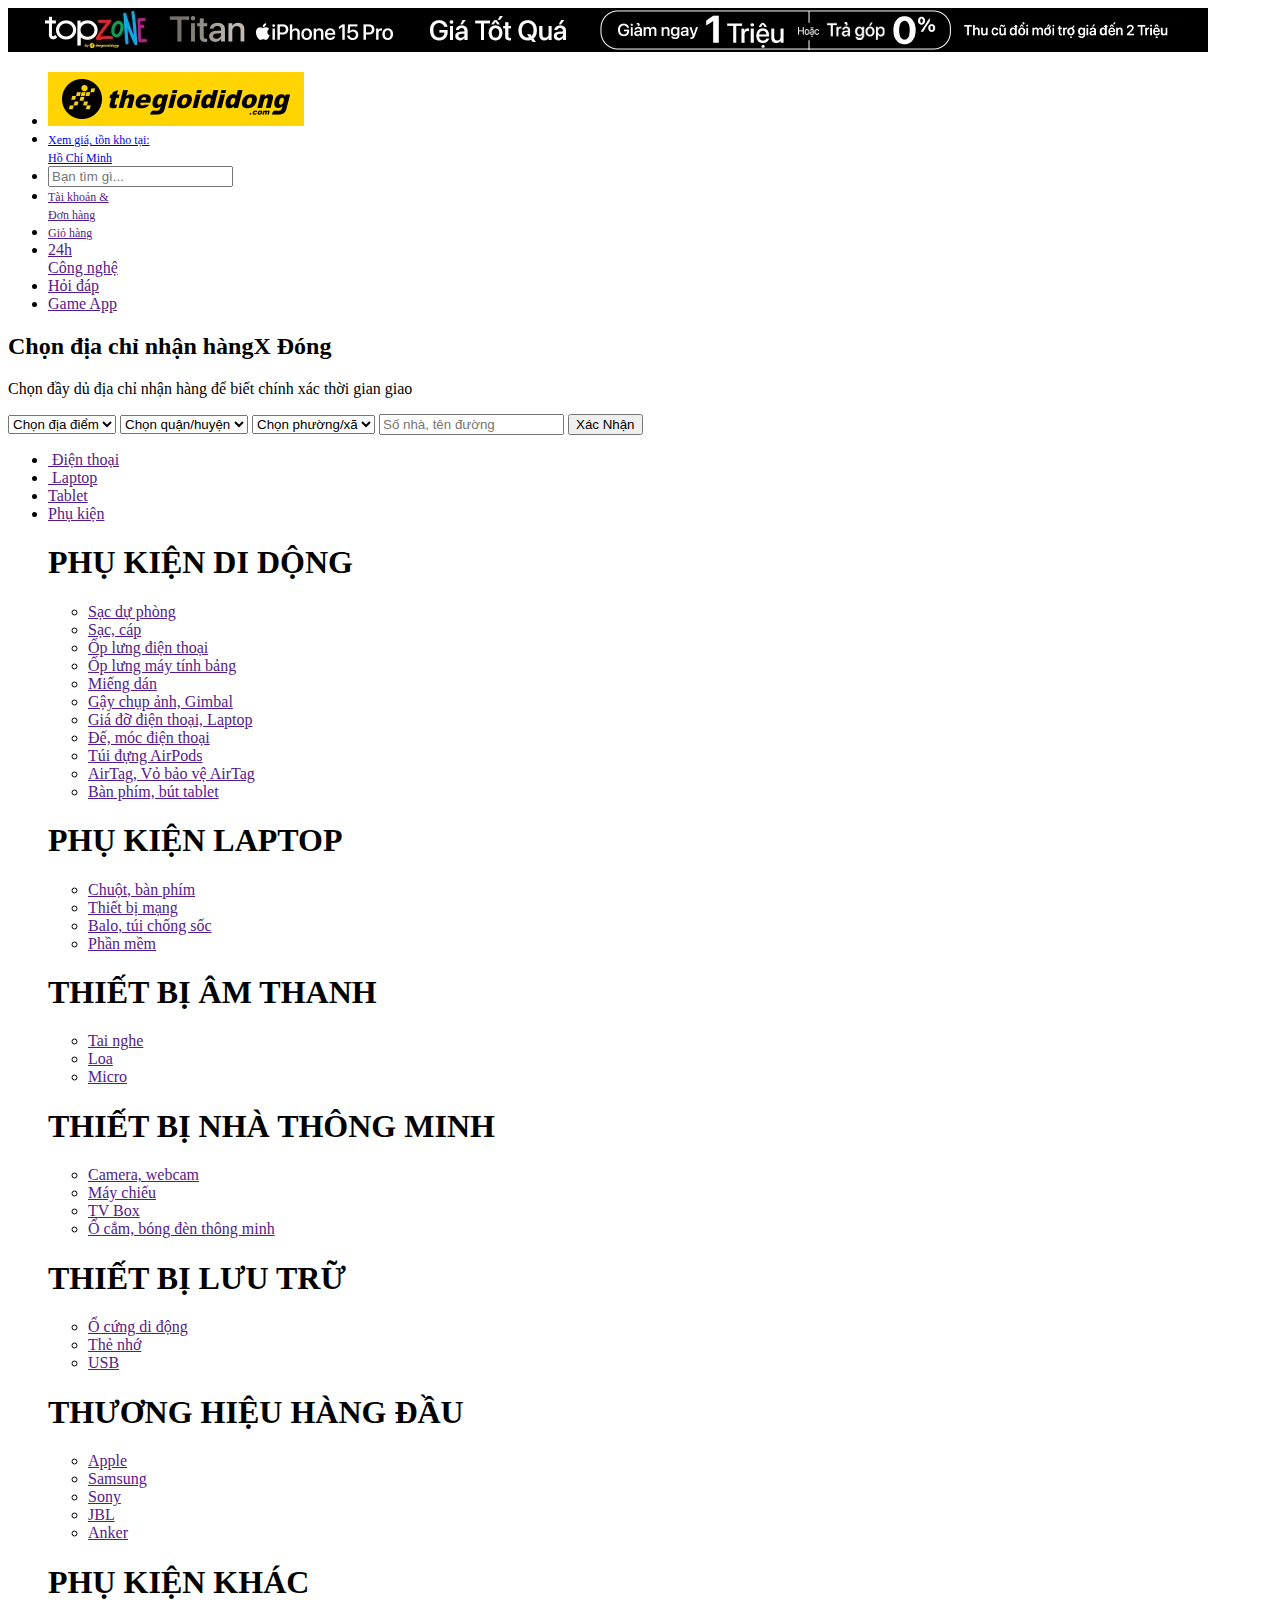
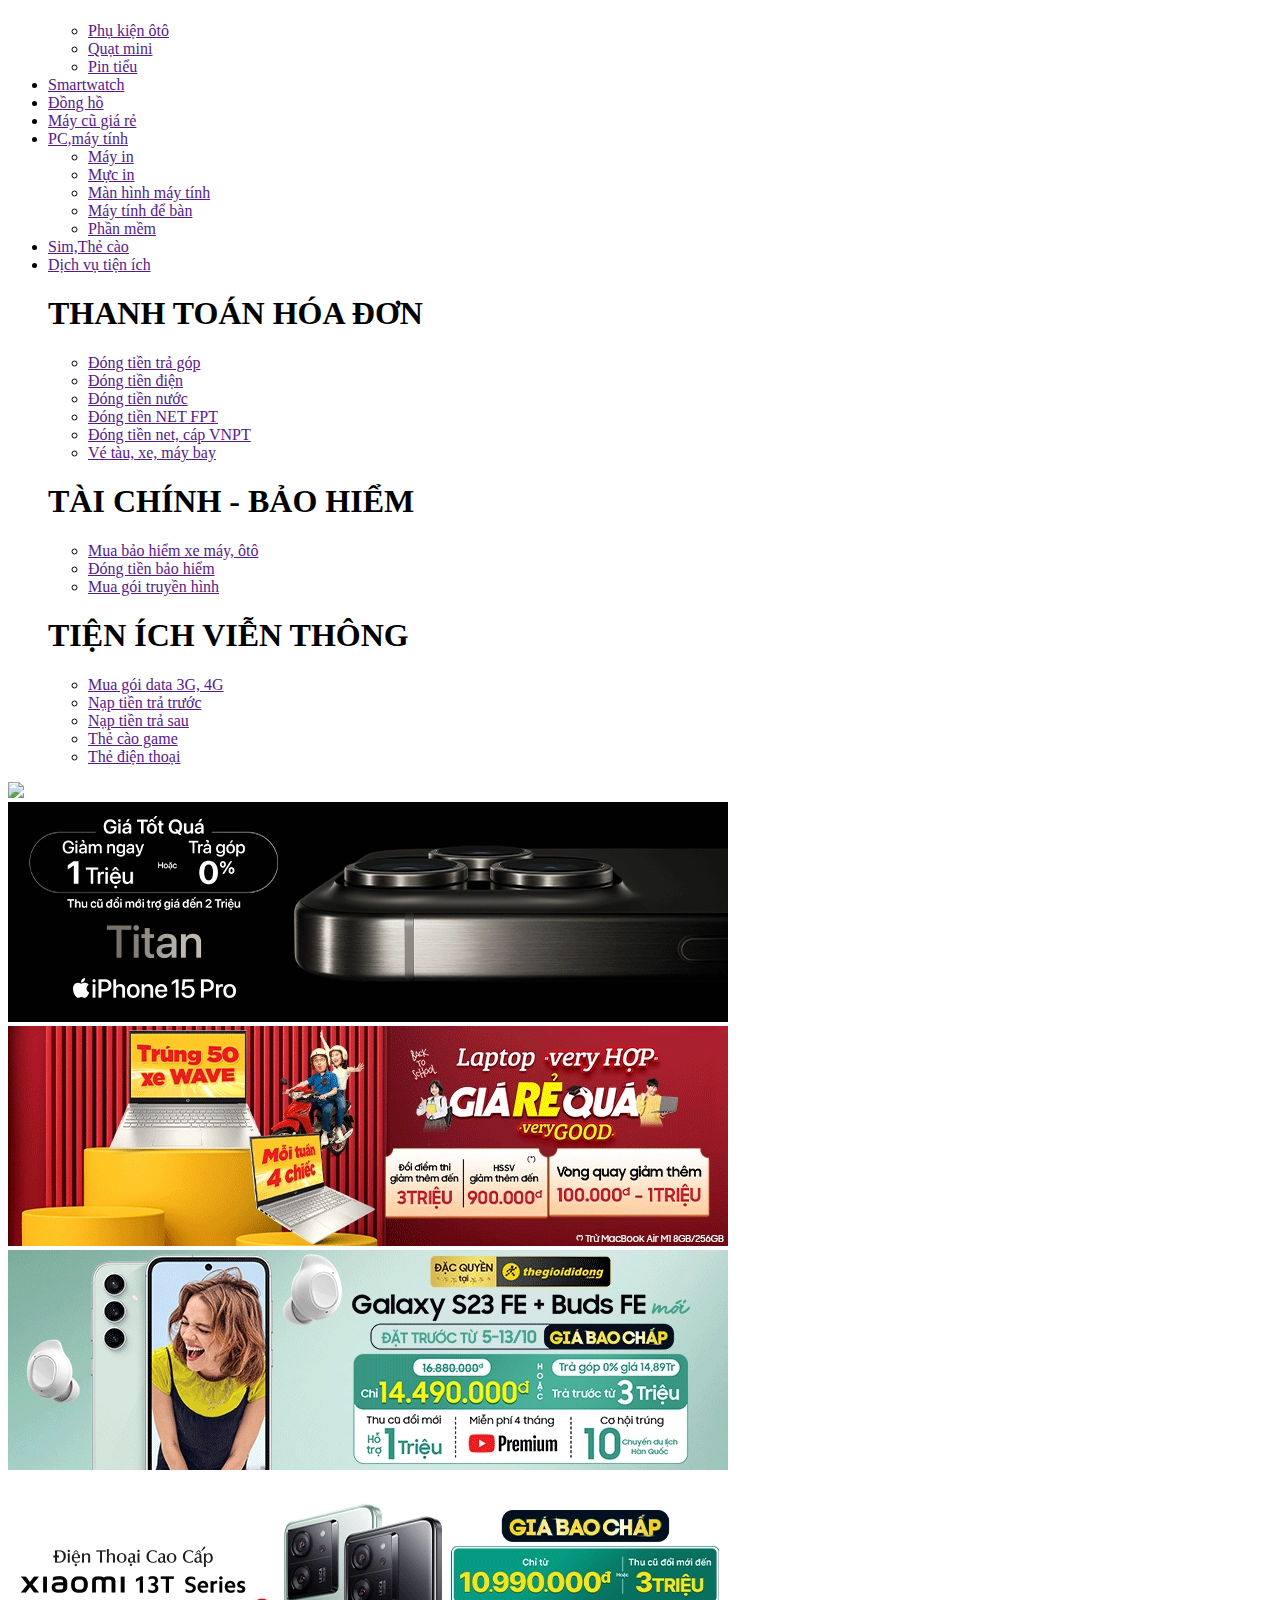
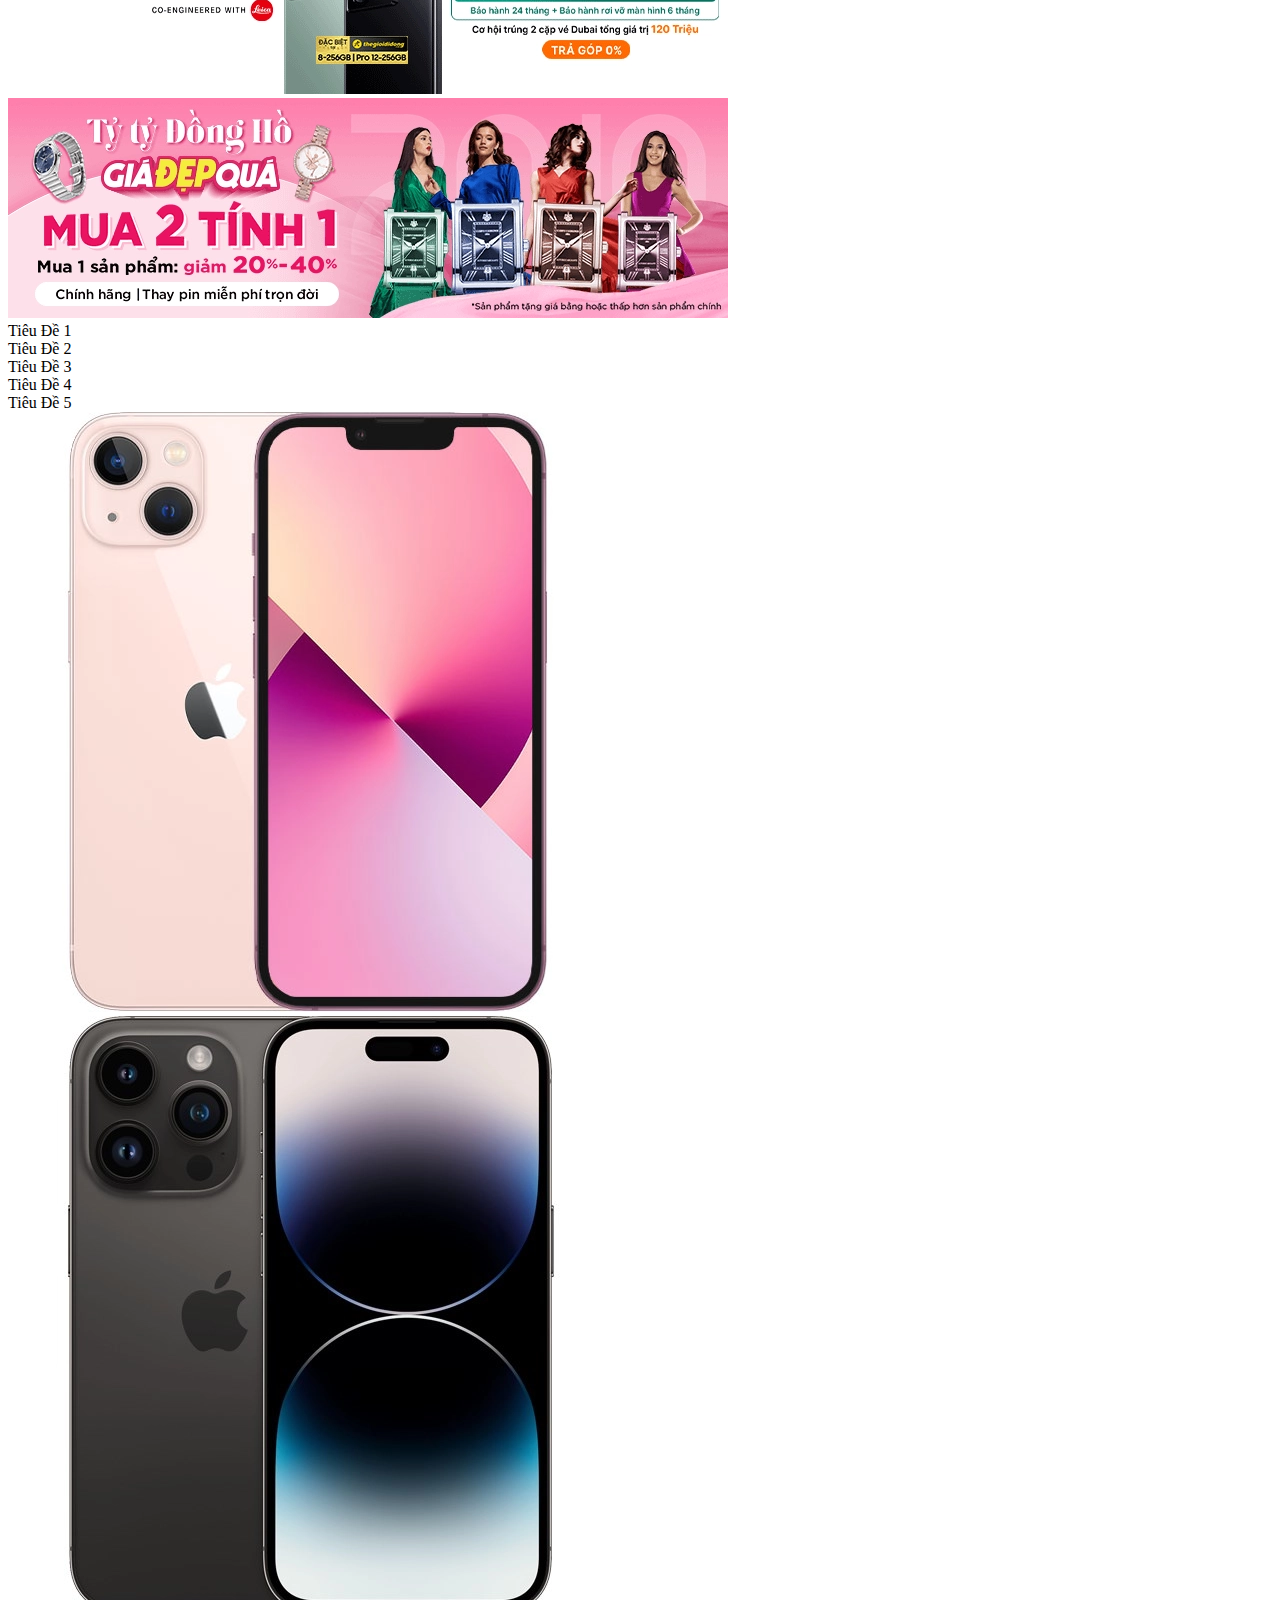
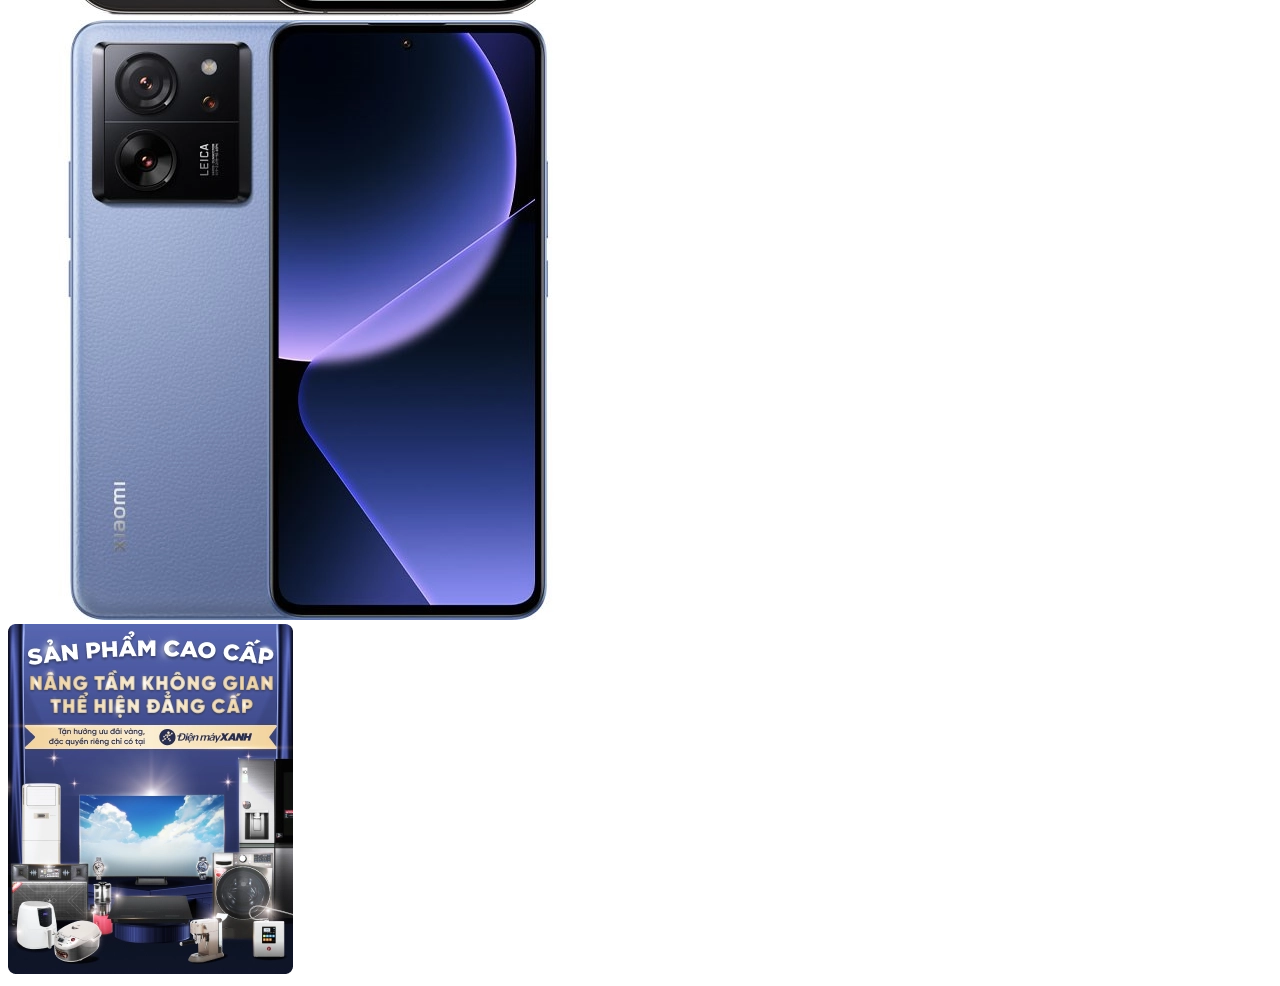
==== TheGioiDiDong/index.html @ 5782659f "TrongNghia" ====
<!DOCTYPE html>
<html lang="en">
<head>
    <meta charset="utf-8" />
    <meta http-equiv="X-UA-Compatible" content="IE=edge" />
    <meta name="viewport" content="width=device-width, initial-scale=1.0" />
    <link rel="stylesheet" href="https://cdnjs.cloudflare.com/ajax/libs/font-awesome/6.2.1/css/all.min.css"
    integrity="sha512-MV7K8+y+gLIBoVD59lQIYicR65iaqukzvf/nwasF0nqhPay5w/9lJmVM2hMDcnK1OnMGCdVK+iQrJ7lzPJQd1w=="
    crossorigin="anonymous" referrerpolicy="no-referrer" />
    <script src="https://kit.fontawesome.com/54f0cb7e4a.js" crossorigin="anonymous"></script>
    <link rel="stylesheet" href="Style.css" />
    <title>Shop Zone</title>
</head>
<body>
    <header>
        <img src="sliderip15.png" alt="">
    </header>
    <div class="container">
        <nav>
            <ul>
                <li>
                    <a href=""><img src="logo.png" alt=""></a>
                </li>
                <li id="address-form">
                    <a href="#" style="font-size:12px;">Xem giá, tồn kho tại: <br>Hồ Chí Minh</a>
                </li>

                <li>
                    <input type="text" placeholder="Bạn tìm gì...">
                </li>
                <li>
                    <a href="" style="font-size:12px;">Tài khoản &<br> Đơn hàng </a>
                </li>
                <li>
                    <a href="" style="font-size:12px;">Giỏ hàng</a>
                </li>
                <li>
                    <a href="">24h <br> Công nghệ</a>
                </li>
                <li>
                    <a href="">Hỏi đáp</a>
                </li>
                <li>
                    <a href="">Game App</a>
                </li>
            </ul>
                <div class="address-form">
                    <div class="address-form-content">

                        <h2>Chọn địa chỉ nhận hàng<span id="address-close">X Đóng</span></h2>
                        <form action="">
                            <p>Chọn đầy dủ địa chỉ nhận hàng để biết chính xác thời gian giao</p>
                            <select name="" id="">
                                <option value="#">Chọn địa điểm</option>
                                <option value="#">Hồ Chí Minh</option>
                            </select>
                            <select name="" id="">
                                <option value="#">Chọn quận/huyện</option>
                                <option value="#">Hồ Chí Minh</option>
                            </select>
                            <select name="" id="">
                                <option value="#">Chọn phường/xã</option>
                                <option value="#">Hồ Chí Minh</option>
                            </select>
                            <input type="text" placeholder="Số nhà, tên đường">
                            <button>Xác Nhận</button>
                        </form>
                    </div>
                </div>
        </nav>
    </div>
    <section class="menu-bar">
        <div class="container">
            <div class="menu-bar-content">
                <ul>
                    <li>
                        <a href=""><img src="https://img.tgdd.vn/imgt/f_webp,fit_outside,quality_100/https://cdn.tgdd.vn//content/icon-phone-96x96-2.png" alt=""> Điện thoại</a>
                    </li>
                    <li>
                        <a href=""><img src="https://img.tgdd.vn/imgt/f_webp,fit_outside,quality_100/https://cdn.tgdd.vn//content/icon-laptop-96x96-1.png" alt=""> Laptop</a>
                    </li>
                    <li>
                        <a href=""><img src="https://img.tgdd.vn/imgt/f_webp,fit_outside,quality_100/https://cdn.tgdd.vn//content/icon-tablet-96x96-1.png" alt="">Tablet</a>
                    </li>
                    <li>
                        <a href=""><img src="https://img.tgdd.vn/imgt/f_webp,fit_outside,quality_100/https://cdn.tgdd.vn//content/icon-phu-kien-96x96-1.png" alt="">Phụ kiện</a>
                        <div class="submenu">
                            <h1>PHỤ KIỆN DI DỘNG</h1>
                            <ul>
                                <li><a href="">Sạc dự phòng</a></li>
                                <li><a href="">Sạc, cáp</a></li>
                                <li><a href="">Ốp lưng điện thoại</a></li>
                                <li><a href="">Ốp lưng máy tính bảng</a></li>
                                <li><a href="">Miếng dán</a></li>
                                <li><a href="">Gậy chụp ảnh, Gimbal</a></li>
                                <li><a href="">Giá đỡ điện thoại, Laptop</a></li>
                                <li><a href="">Đế, móc điện thoại</a></li>
                                <li><a href="">Túi đựng AirPods</a></li>
                                <li><a href="">AirTag, Vỏ bảo vệ AirTag</a></li>
                                <li><a href="">Bàn phím, bút tablet</a></li>
                            </ul>
                            <h1>PHỤ KIỆN LAPTOP</h1>
                            <ul>
                                <li><a href="">Chuột, bàn phím</a></li>
                                <li><a href="">Thiết bị mạng</a></li>
                                <li><a href="">Balo, túi chống sốc</a></li>
                                <li><a href="">Phần mềm</a></li>
                            </ul>
                            <h1>THIẾT BỊ ÂM THANH</h1>
                            <ul>
                                <li><a href="">Tai nghe</a></li>
                                <li><a href="">Loa</a></li>
                                <li><a href="">Micro</a></li>
                            </ul>
                            <h1>THIẾT BỊ NHÀ THÔNG MINH</h1>
                            <ul>
                                <li><a href="">Camera, webcam</a></li>
                                <li><a href="">Máy chiếu</a></li>
                                <li><a href="">TV Box</a></li>
                                <li><a href="">Ổ cắm, bóng đèn thông minh</a></li>
                            </ul>
                            <h1>THIẾT BỊ LƯU TRỮ</h1>
                            <ul>
                                <li><a href="">Ổ cứng di động</a></li>
                                <li><a href="">Thẻ nhớ</a></li>
                                <li><a href="">USB</a></li>
                            </ul>
                            <h1>THƯƠNG HIỆU HÀNG ĐẦU</h1>
                            <ul>
                                <li><a href="">Apple</a></li>
                                <li><a href="">Samsung</a></li>
                                <li><a href="">Sony</a></li>
                                <li><a href="">JBL</a></li>
                                <li><a href="">Anker</a></li>
                            </ul>
                            <h1>PHỤ KIỆN KHÁC</h1>
                            <ul>
                                <li><a href="">Phụ kiện ôtô</a></li>
                                <li><a href="">Quạt mini</a></li>
                                <li><a href="">Pin tiểu</a></li>
                            </ul>
                        </div>
                    </li>
                    <li>
                        <a href=""><img src="https://img.tgdd.vn/imgt/f_webp,fit_outside,quality_100/https://cdn.tgdd.vn//content/icon-smartwatch-96x96-1.png" alt="">Smartwatch</a>
                    </li>
                    <li>
                        <a href=""><img src="https://img.tgdd.vn/imgt/f_webp,fit_outside,quality_100/https://cdn.tgdd.vn//content/watch-icon-96x96.png" alt="">Đồng hồ</a>
                    </li>
                    <li>
                        <a href=""><img src="https://img.tgdd.vn/imgt/f_webp,fit_outside,quality_100/https://cdn.tgdd.vn//content/icon-header-may-cu-30x30.png" alt="">Máy cũ giá rẻ</a>
                    </li>
                    <li>
                        <a href=""><img src="https://img.tgdd.vn/imgt/f_webp,fit_outside,quality_100/https://cdn.tgdd.vn//content/icon-pc-96x96.png" alt="">PC,máy tính</a>
                        <div class="submenu">
                            <ul>
                                <li><a href="">Máy in</a></li>
                                <li><a href="">Mực in</a></li>
                                <li><a href="">Màn hình máy tính</a></li>
                                <li><a href="">Máy tính để bàn</a></li>
                                <li><a href="">Phần mềm</a></li>
                            </ul>
                        </div>
                    </li>
                    <li>
                        <a href="">Sim,Thẻ cào</a>
                    </li>
                    <li>
                        <a href="">Dịch vụ tiện ích</a>
                        <div class="submenu">
                            <h1>THANH TOÁN HÓA ĐƠN</h1>
                            <ul>
                                <li><a href="">Đóng tiền trả góp</a></li>
                                <li><a href="">Đóng tiền điện</a></li>
                                <li><a href="">Đóng tiền nước</a></li>
                                <li><a href="">Đóng tiền NET FPT</a></li>
                                <li><a href="">Đóng tiền net, cáp VNPT</a></li>
                                <li><a href="">Vé tàu, xe, máy bay</a></li>
                            </ul>
                            <h1>TÀI CHÍNH - BẢO HIỂM</h1>
                            <ul>
                                <li><a href="">Mua bảo hiểm xe máy, ôtô</a></li>
                                <li><a href="">Đóng tiền bảo hiểm</a></li>
                                <li><a href="">Mua gói truyền hình</a></li>
                            </ul>
                            <h1>TIỆN ÍCH VIỄN THÔNG</h1>
                            <ul>
                                <li><a href="">Mua gói data 3G, 4G</a></li>
                                <li><a href="">Nạp tiền trả trước</a></li>
                                <li><a href="">Nạp tiền trả sau</a></li>
                                <li><a href="">Thẻ cào game</a></li>
                                <li><a href="">Thẻ điện thoại</a></li>
                            </ul>
                        </div>
                    </li>
                </ul>
            </div>
        </div>
    </section>
    <img style="width:100%;" src="https://img.tgdd.vn/imgt/f_webp,fit_outside,quality_100/https://cdn.tgdd.vn/2023/10/banner/desk-tgdd-min-1920x450-2.png" />
<!--Slider-->
    <section class="slider">
        <div class="container">
            <div class="slider-content">
                <div class="slider-content-left">
                     <div class="slider-content-left-top">
                <a href=""><img src="slider1.1.png" alt=""> </a>
                <a href=""><img src="slider2.png" alt=""> </a>
                <a href=""><img src="slider3.png" alt=""> </a>
                <a href=""><img src="slider4.png" alt=""> </a>
                <a href=""><img src="slider5.png" alt=""> </a>

                <!--<img src="slider2.png" alt="">-->
                <!--<img src="https://img.tgdd.vn/imgt/f_webp,fit_outside,quality_100/https://cdn.tgdd.vn/2023/09/banner/A38-A58-720-220-720x220-2.png" />
                <img src="https://img.tgdd.vn/imgt/f_webp,fit_outside,quality_100/https://cdn.tgdd.vn/2023/09/banner/b2s-720-220-720x220-1.png" />-->
                <div class="slider-content-left-top-btn">
                    <i class="fa-solid fa-chevron-left"></i>
                    <i class="fa-solid fa-chevron-right"></i>
                </div>
            </div>
            <div class="slider-content-left-bottom">
                <li class="active">Tiêu Đề 1</li>
                <li>Tiêu Đề 2</li>
                <li>Tiêu Đề 3</li>
                <li>Tiêu Đề 4</li>
                <li>Tiêu Đề 5</li>
            </div>
        </div>
        <div class="slider-content-right">
            <li><a href=""><img src="slider7.png" alt=""></a></li>
            <li><a href=""><img src="slider8.png" alt=""></a></li>
            <li><a href=""><img src="slider9.png" alt=""></a></li>
            <li><a href=""><img src="slider10.png" alt=""></a></li>

        </div>
    </section>
    <script src="script.js"></script>
</body>
</html>
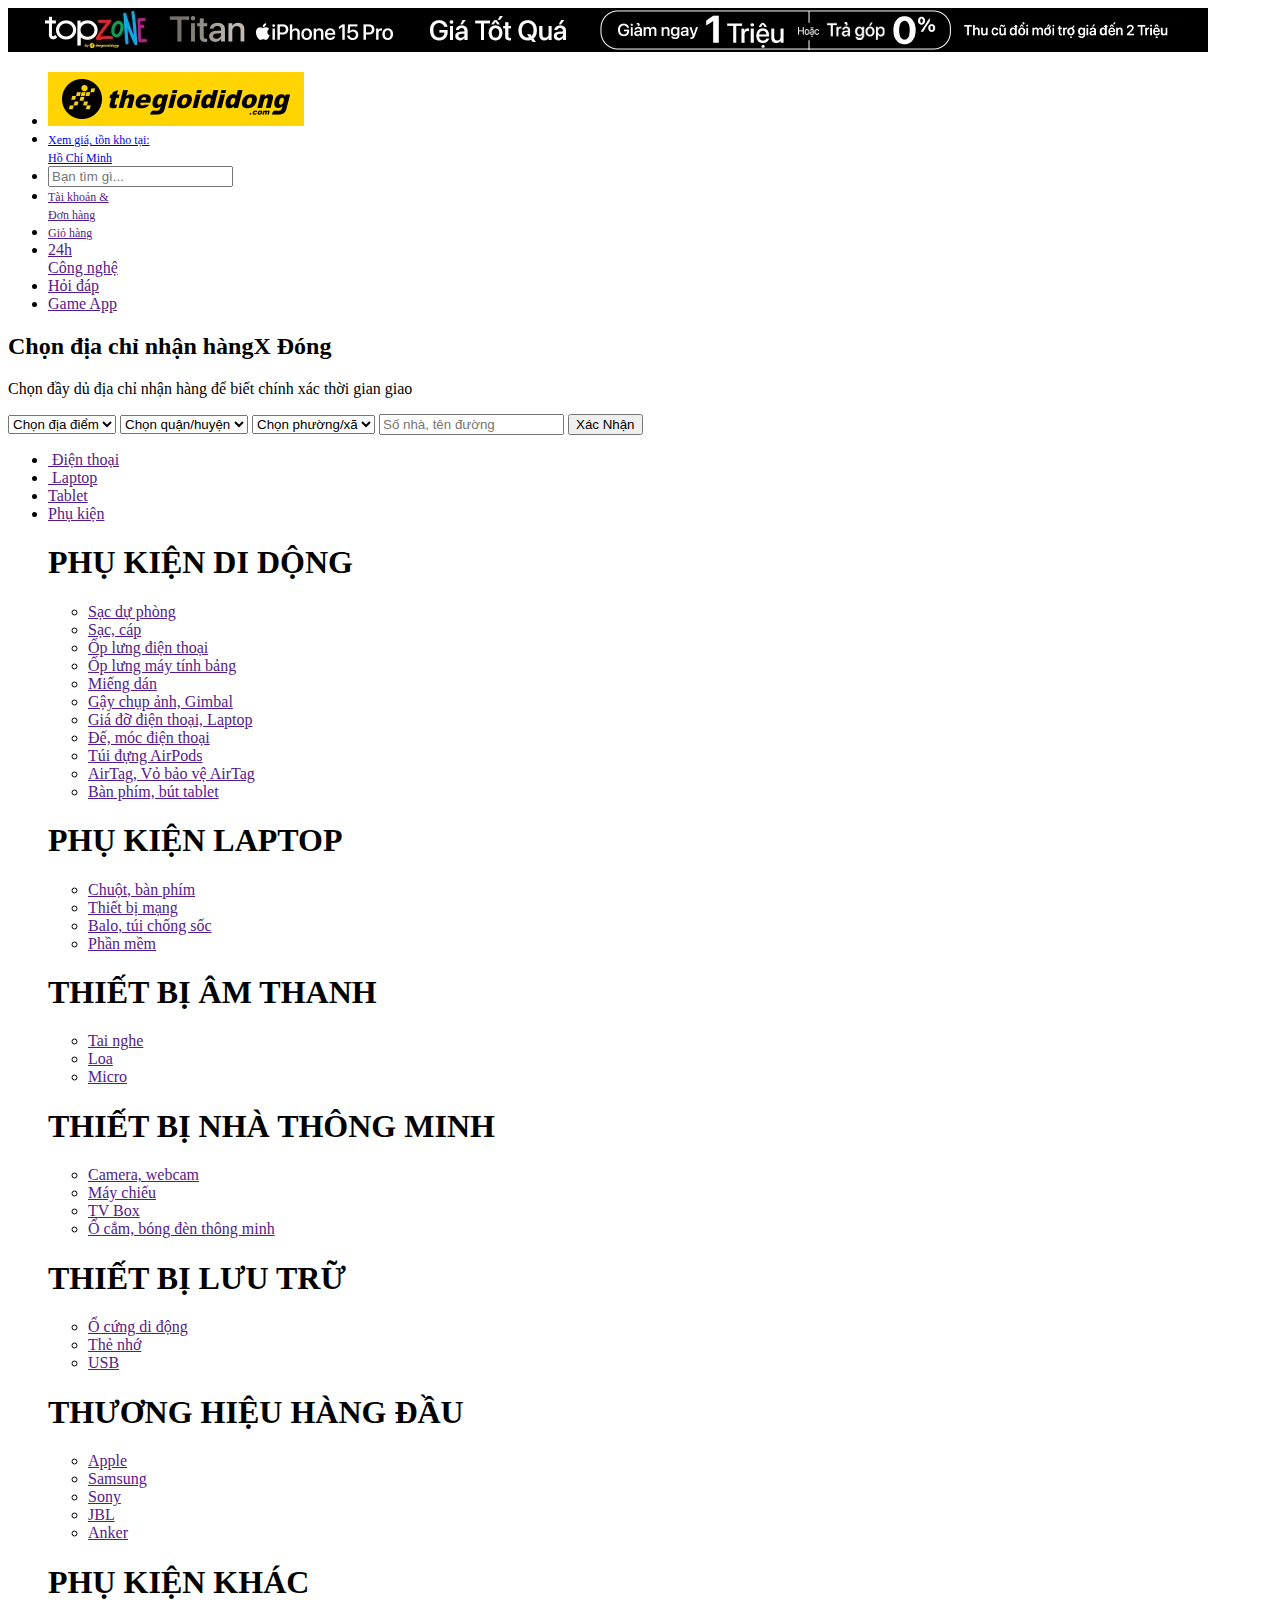
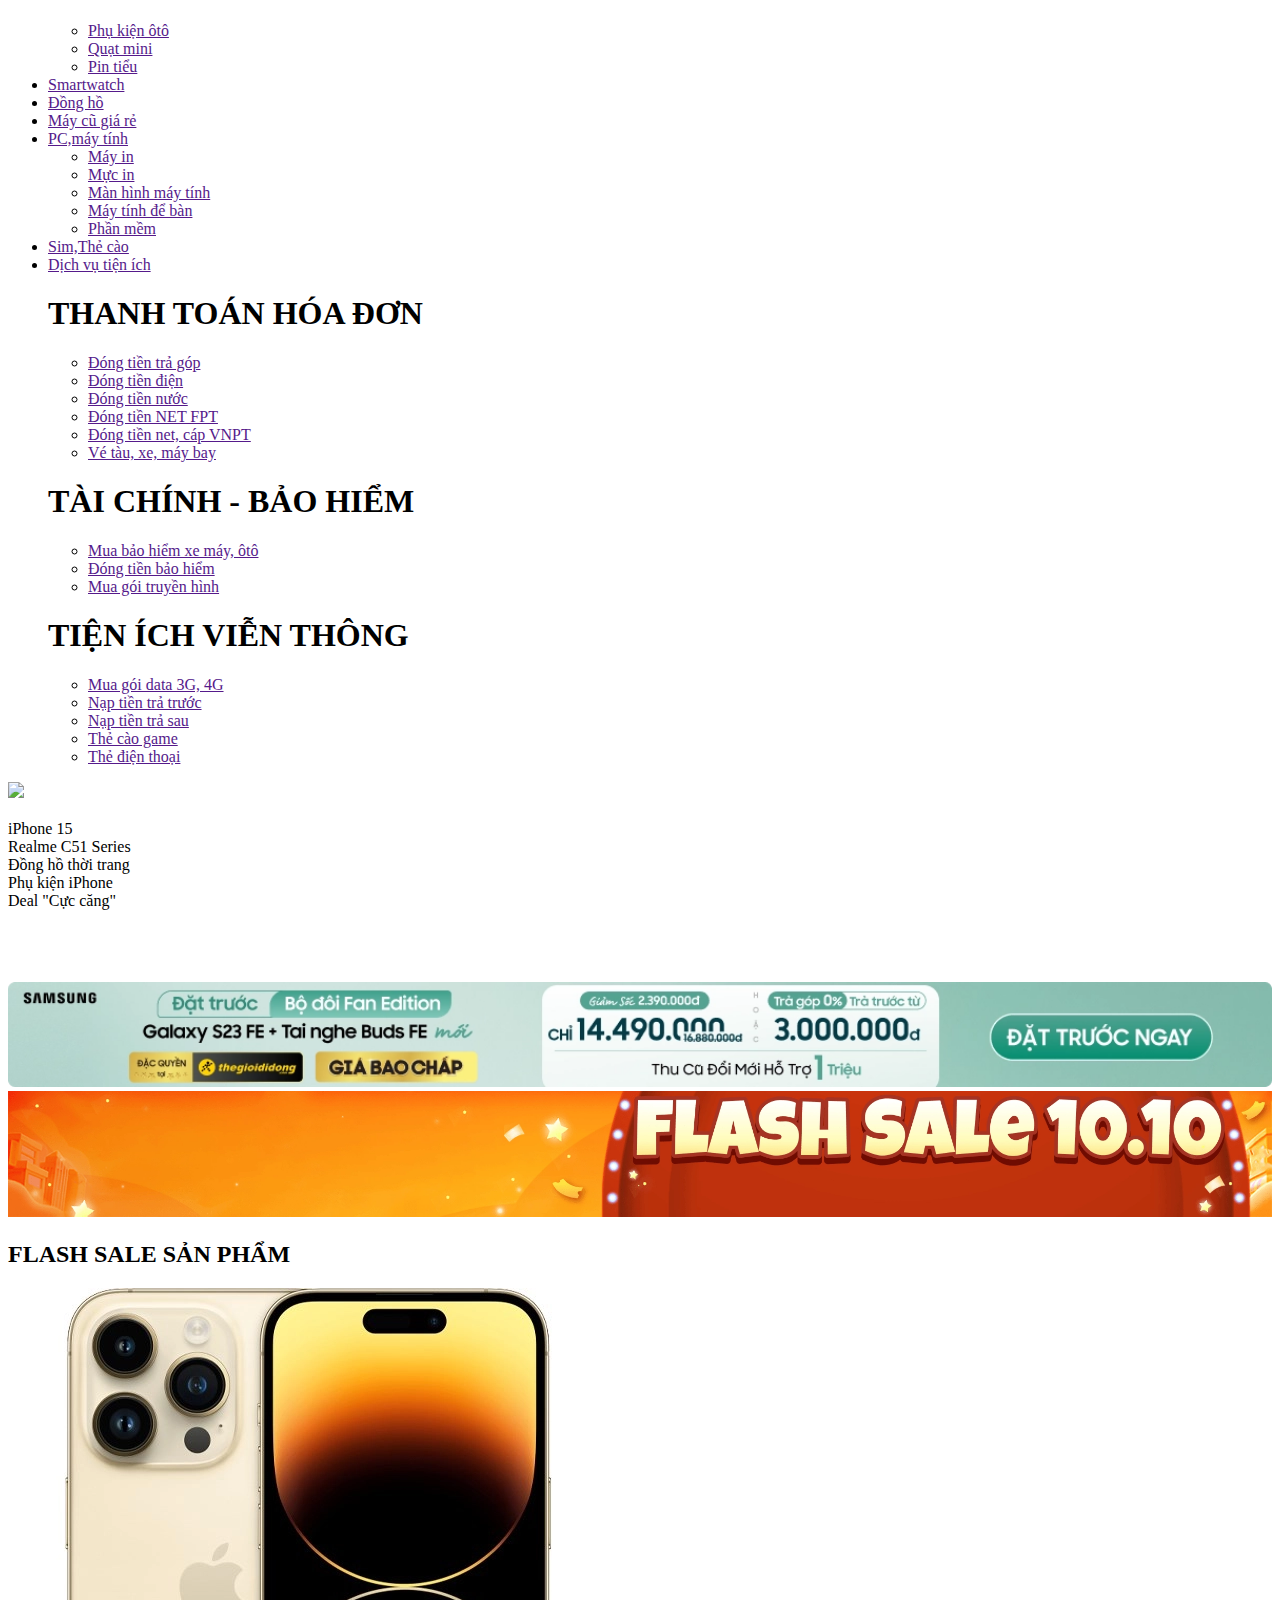
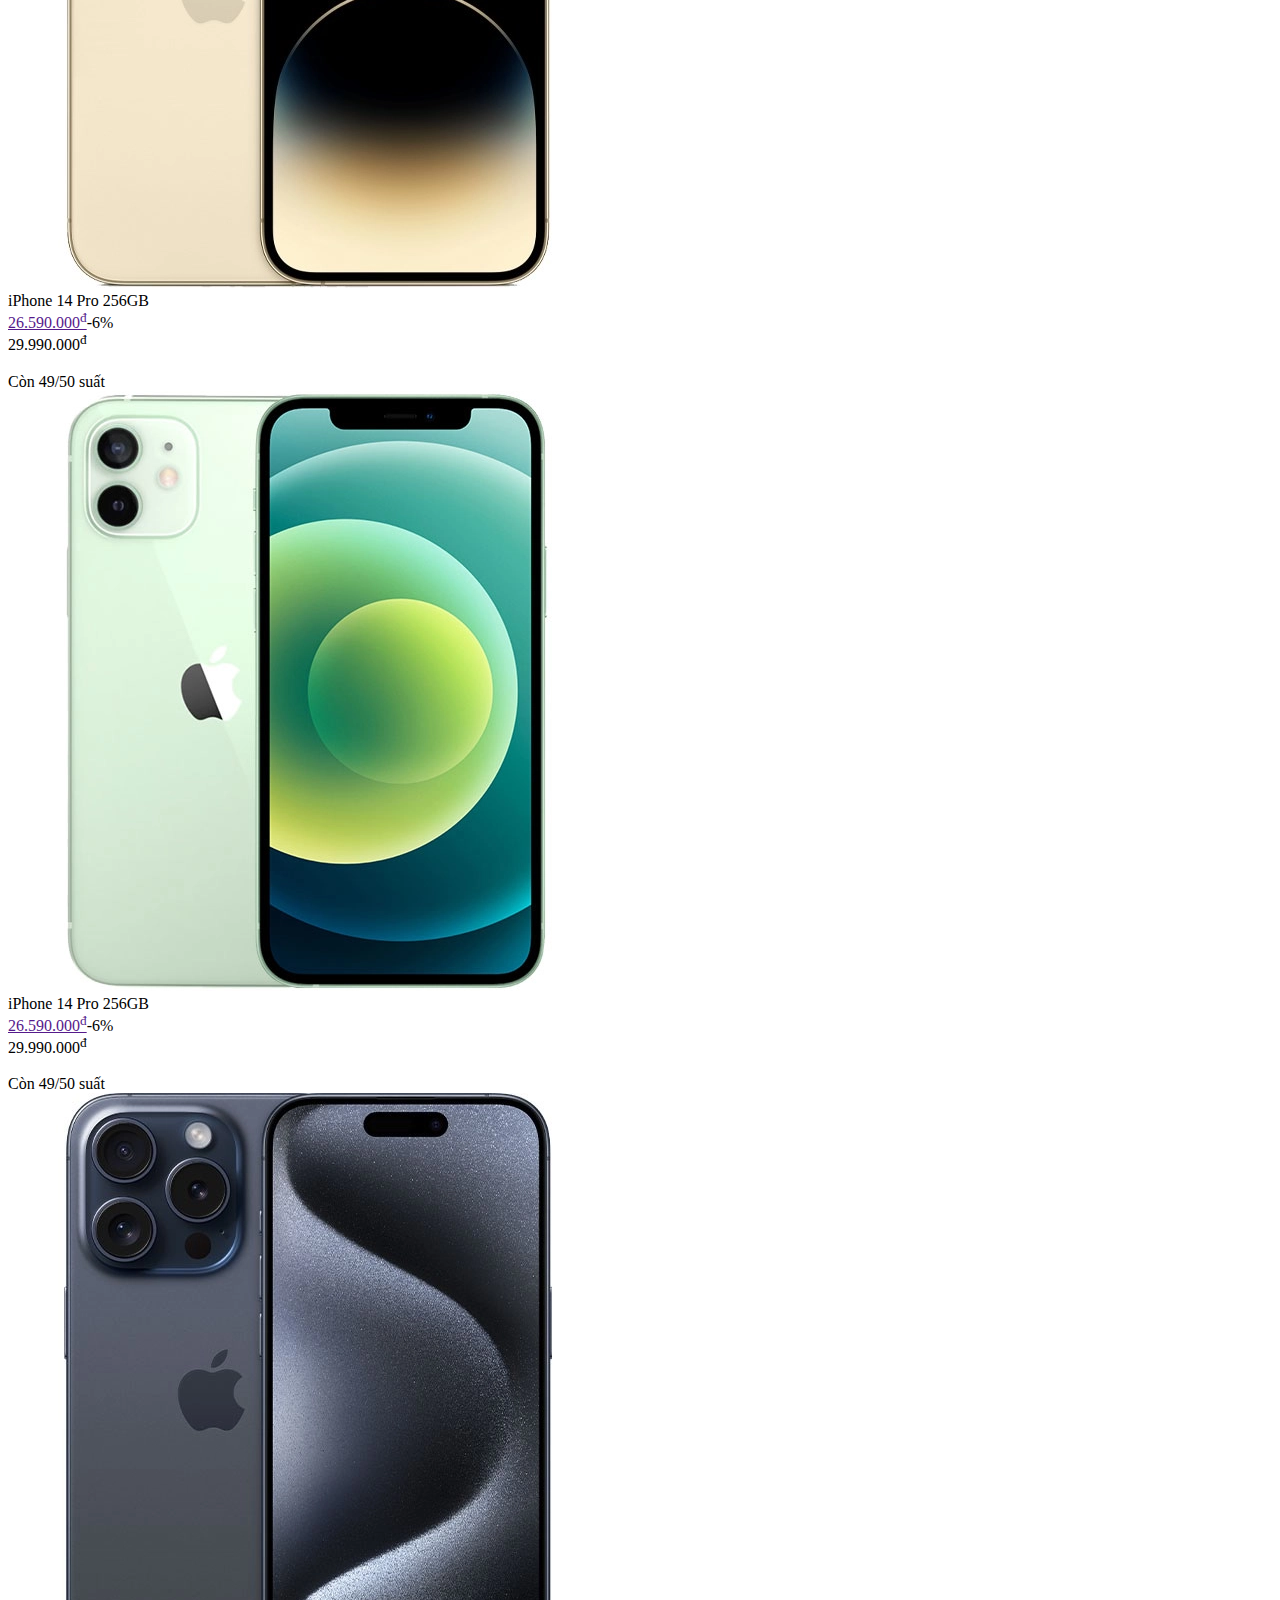
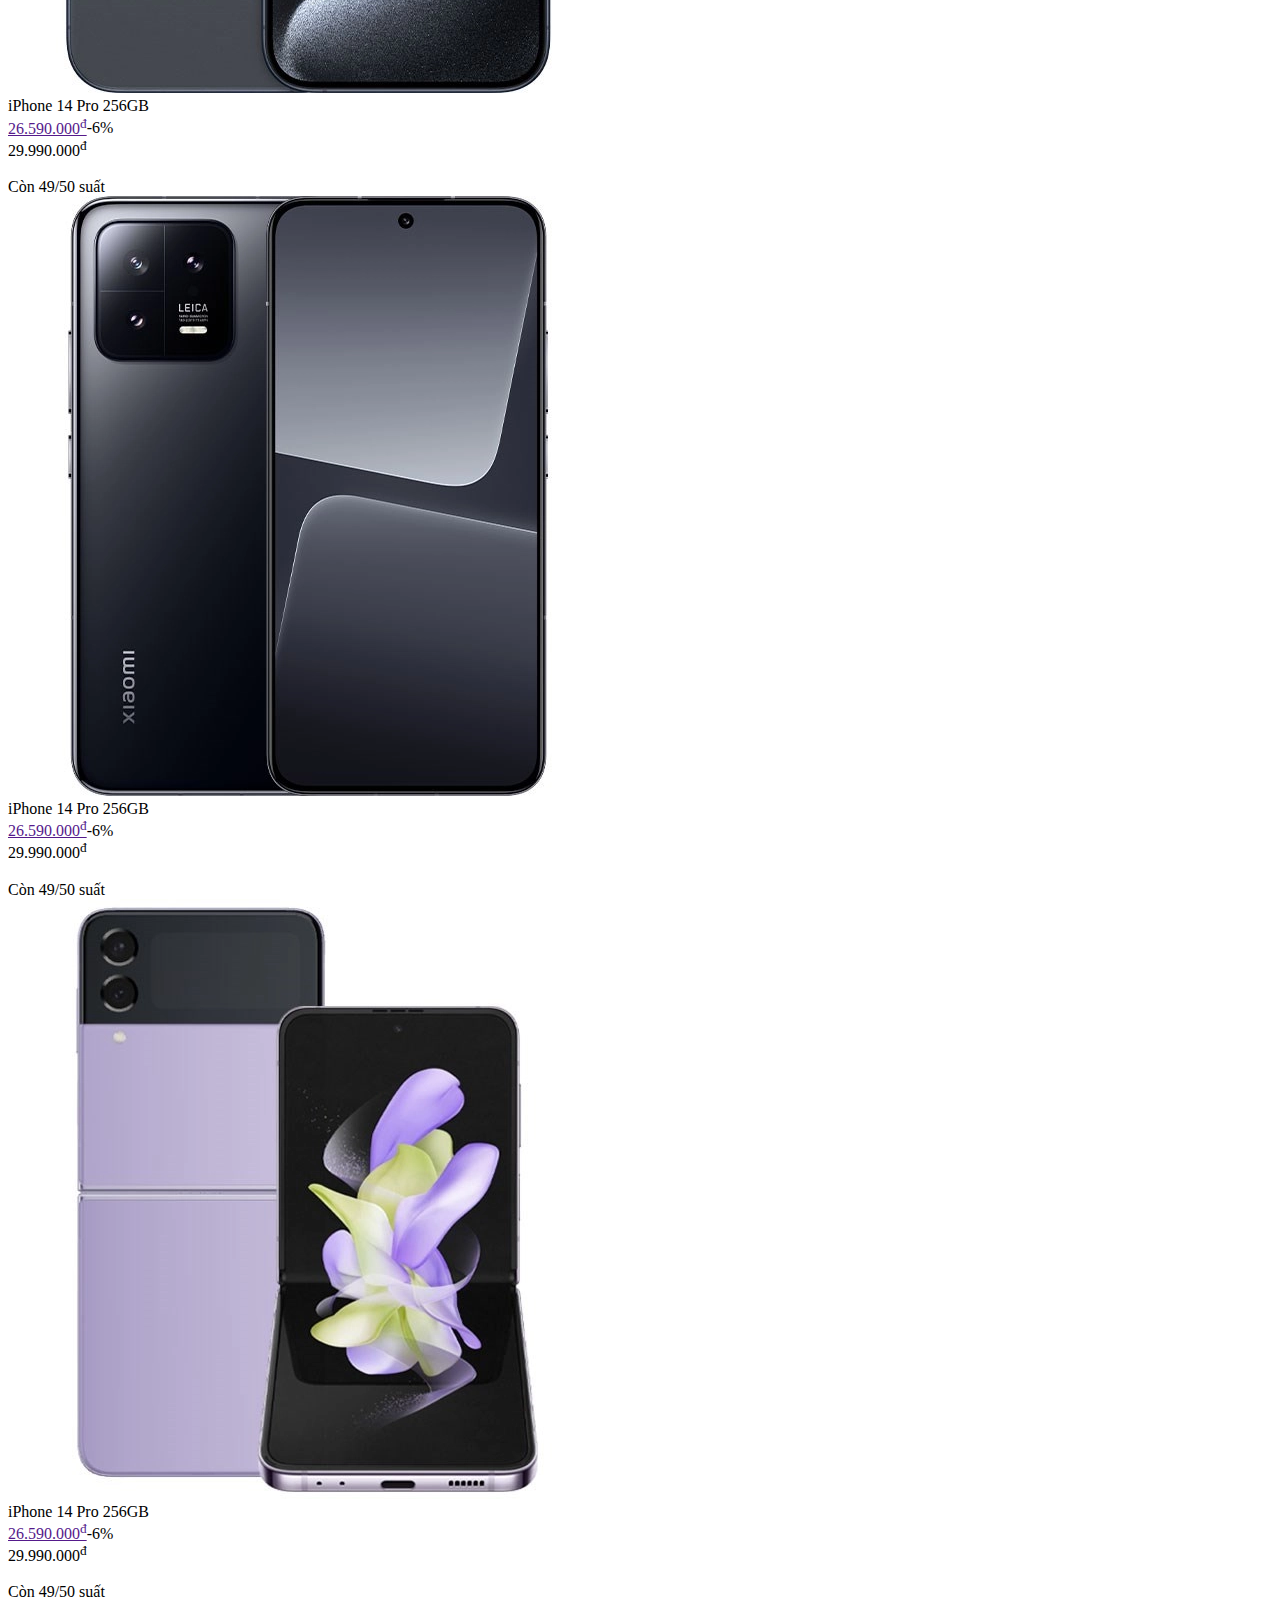
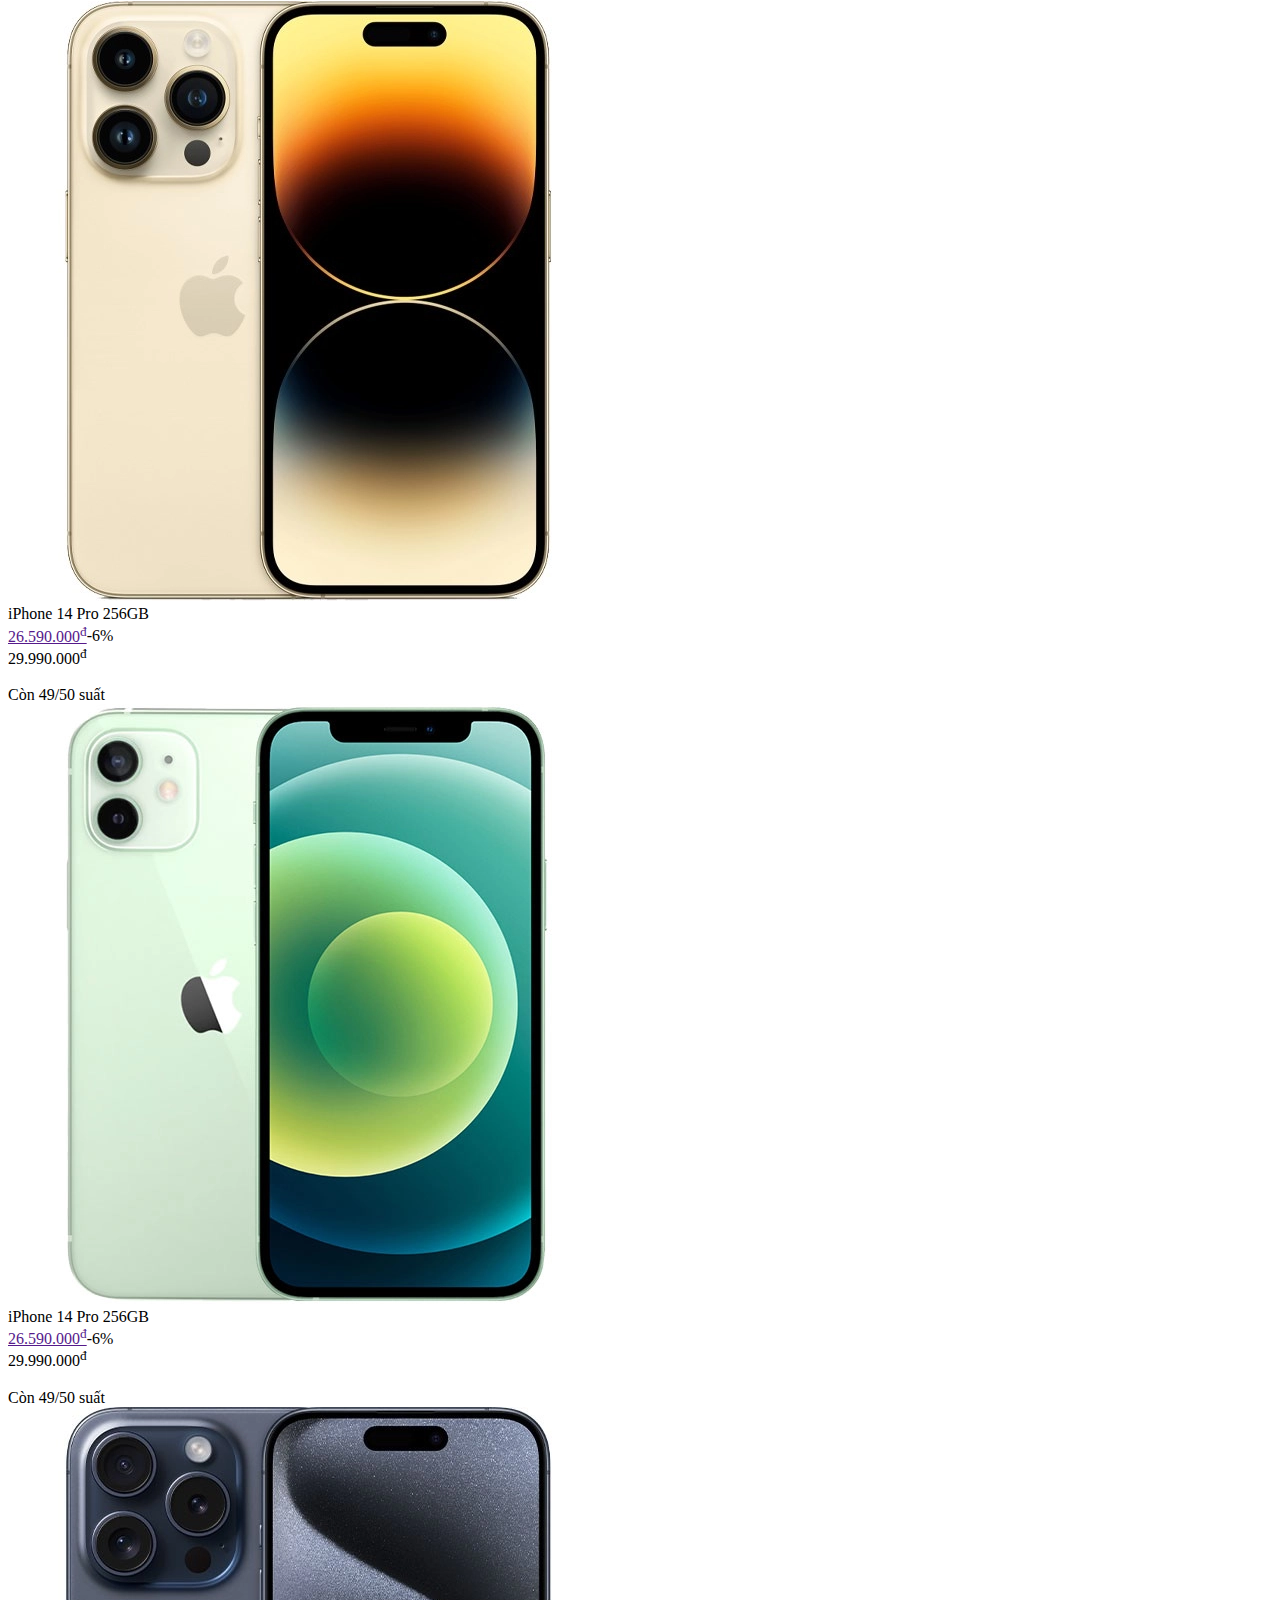
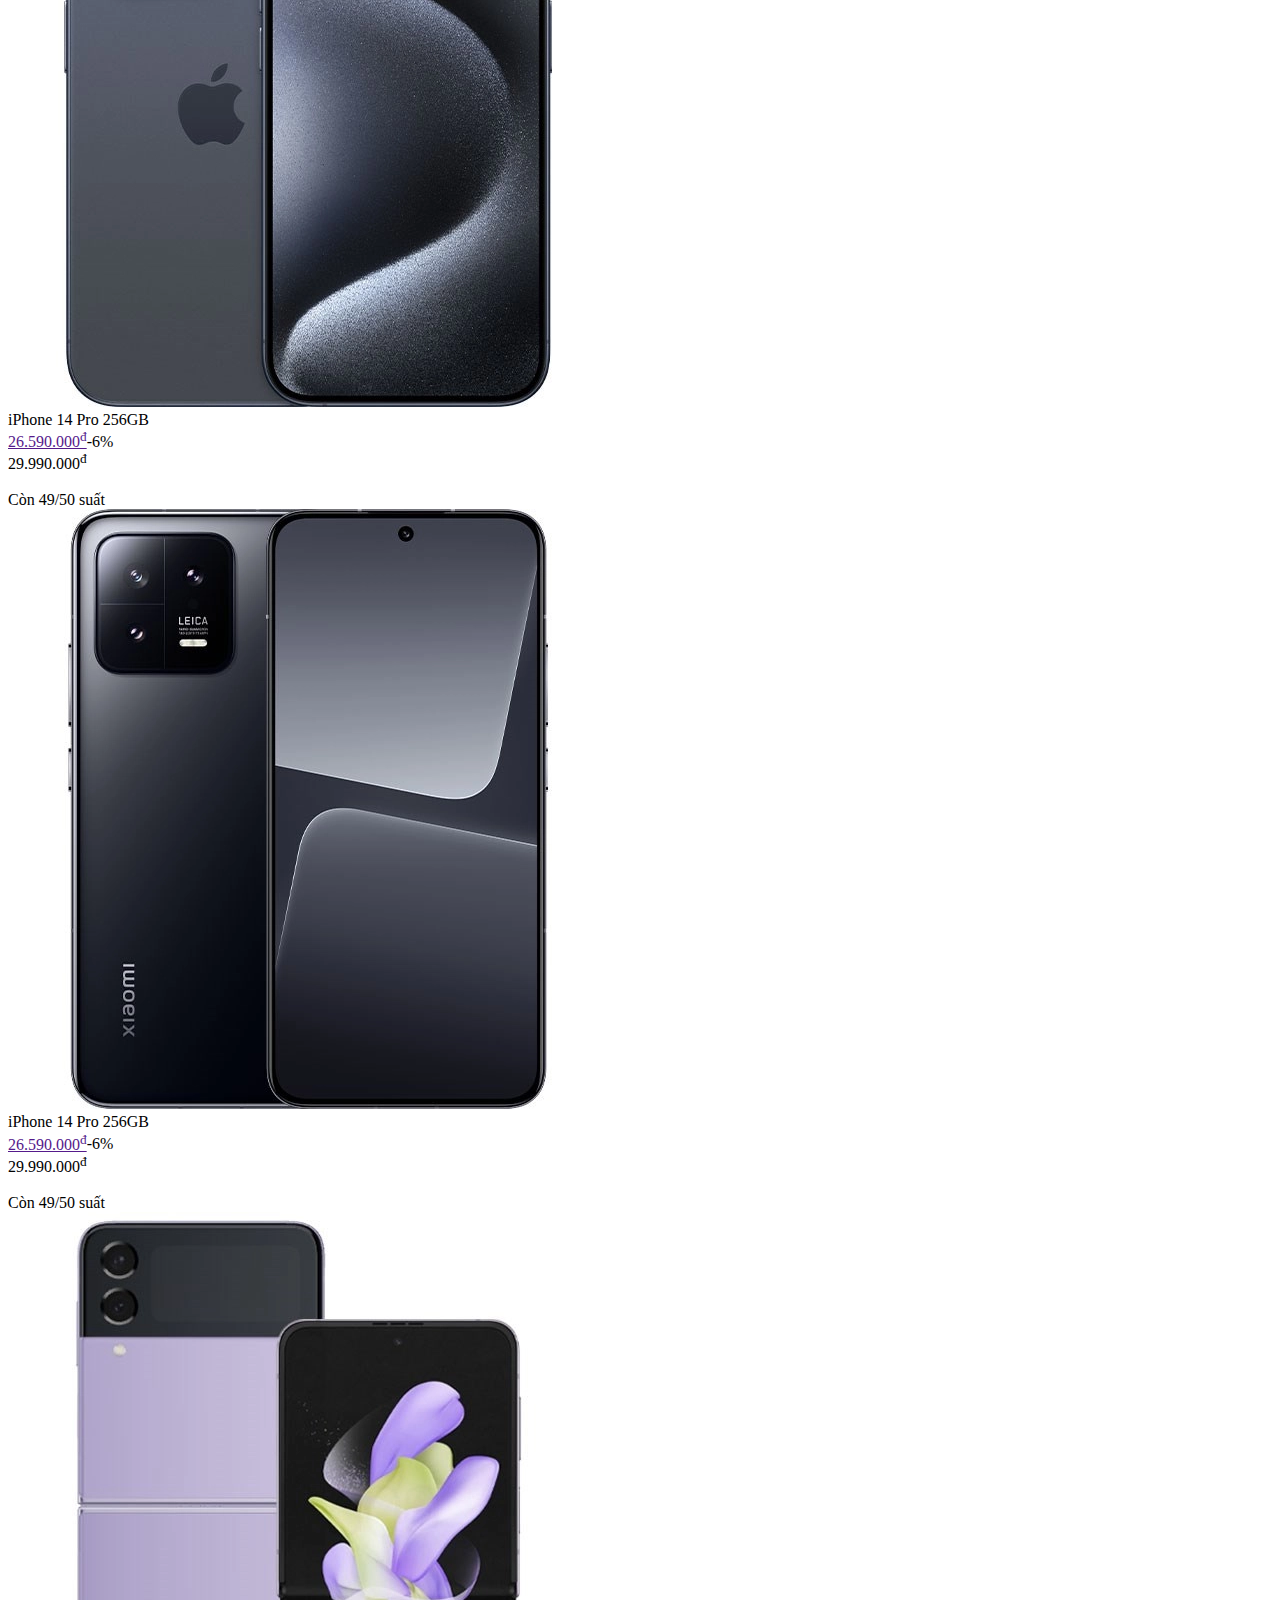
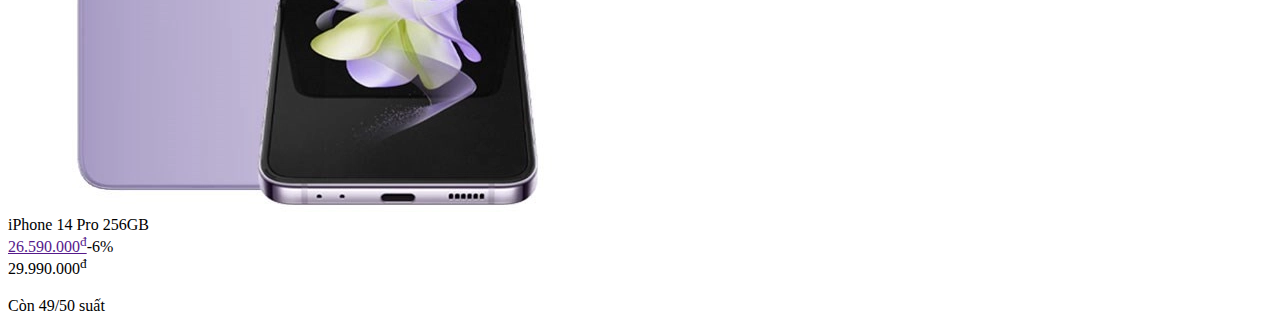
==== commit ffc1f9a4: "TrongNghia" ====
--- a/TheGioiDiDong/index.html
+++ b/TheGioiDiDong/index.html
@@ -5,21 +5,22 @@
     <meta http-equiv="X-UA-Compatible" content="IE=edge" />
     <meta name="viewport" content="width=device-width, initial-scale=1.0" />
     <link rel="stylesheet" href="https://cdnjs.cloudflare.com/ajax/libs/font-awesome/6.2.1/css/all.min.css"
-    integrity="sha512-MV7K8+y+gLIBoVD59lQIYicR65iaqukzvf/nwasF0nqhPay5w/9lJmVM2hMDcnK1OnMGCdVK+iQrJ7lzPJQd1w=="
-    crossorigin="anonymous" referrerpolicy="no-referrer" />
+          integrity="sha512-MV7K8+y+gLIBoVD59lQIYicR65iaqukzvf/nwasF0nqhPay5w/9lJmVM2hMDcnK1OnMGCdVK+iQrJ7lzPJQd1w=="
+          crossorigin="anonymous" referrerpolicy="no-referrer" />
     <script src="https://kit.fontawesome.com/54f0cb7e4a.js" crossorigin="anonymous"></script>
     <link rel="stylesheet" href="Style.css" />
     <title>Shop Zone</title>
 </head>
 <body>
     <header>
-        <img src="sliderip15.png" alt="">
+        <img src="img/sliderip15.png" alt="">
     </header>
+
     <div class="container">
         <nav>
             <ul>
                 <li>
-                    <a href=""><img src="logo.png" alt=""></a>
+                    <a href=""><img src="img/logo.png" alt=""></a>
                 </li>
                 <li id="address-form">
                     <a href="#" style="font-size:12px;">Xem giá, tồn kho tại: <br>Hồ Chí Minh</a>
@@ -44,29 +45,29 @@
                     <a href="">Game App</a>
                 </li>
             </ul>
-                <div class="address-form">
-                    <div class="address-form-content">
+            <div class="address-form">
+                <div class="address-form-content">
 
-                        <h2>Chọn địa chỉ nhận hàng<span id="address-close">X Đóng</span></h2>
-                        <form action="">
-                            <p>Chọn đầy dủ địa chỉ nhận hàng để biết chính xác thời gian giao</p>
-                            <select name="" id="">
-                                <option value="#">Chọn địa điểm</option>
-                                <option value="#">Hồ Chí Minh</option>
-                            </select>
-                            <select name="" id="">
-                                <option value="#">Chọn quận/huyện</option>
-                                <option value="#">Hồ Chí Minh</option>
-                            </select>
-                            <select name="" id="">
-                                <option value="#">Chọn phường/xã</option>
-                                <option value="#">Hồ Chí Minh</option>
-                            </select>
-                            <input type="text" placeholder="Số nhà, tên đường">
-                            <button>Xác Nhận</button>
-                        </form>
-                    </div>
+                    <h2>Chọn địa chỉ nhận hàng<span id="address-close">X Đóng</span></h2>
+                    <form action="">
+                        <p>Chọn đầy dủ địa chỉ nhận hàng để biết chính xác thời gian giao</p>
+                        <select name="" id="">
+                            <option value="#">Chọn địa điểm</option>
+                            <option value="#">Hồ Chí Minh</option>
+                        </select>
+                        <select name="" id="">
+                            <option value="#">Chọn quận/huyện</option>
+                            <option value="#">Hồ Chí Minh</option>
+                        </select>
+                        <select name="" id="">
+                            <option value="#">Chọn phường/xã</option>
+                            <option value="#">Hồ Chí Minh</option>
+                        </select>
+                        <input type="text" placeholder="Số nhà, tên đường">
+                        <button>Xác Nhận</button>
+                    </form>
                 </div>
+            </div>
         </nav>
     </div>
     <section class="menu-bar">
@@ -198,40 +199,248 @@
         </div>
     </section>
     <img style="width:100%;" src="https://img.tgdd.vn/imgt/f_webp,fit_outside,quality_100/https://cdn.tgdd.vn/2023/10/banner/desk-tgdd-min-1920x450-2.png" />
-<!--Slider-->
+    <!--Slider-->
     <section class="slider">
         <div class="container">
             <div class="slider-content">
                 <div class="slider-content-left">
-                     <div class="slider-content-left-top">
-                <a href=""><img src="slider1.1.png" alt=""> </a>
-                <a href=""><img src="slider2.png" alt=""> </a>
-                <a href=""><img src="slider3.png" alt=""> </a>
-                <a href=""><img src="slider4.png" alt=""> </a>
-                <a href=""><img src="slider5.png" alt=""> </a>
+                    <div class="slider-content-left-top-container">
+                        <div class="slider-content-left-top">
+                            <a href=""><img src="https://img.tgdd.vn/imgt/f_webp,fit_outside,quality_100/https://cdn.tgdd.vn/2023/09/banner/IP15-720-220-720x220-5.png" alt=""> </a>
+                            <!--<a href=""><img src="App_Data/slider2.png" alt=""> </a>
+                            <a href=""><img src="App_Data/slider3.png" alt=""> </a>
+                            <a href=""><img src="App_Data/slider4.png" alt=""> </a>
+                            <a href=""><img src="App_Data/slider5.png" alt=""> </a>-->
+                        </div>
+                        <div class="slider-content-left-top-btn">
+                            <i class="fa-solid fa-chevron-left"></i>
+                            <i class="fa-solid fa-chevron-right"></i>
+                        </div>
+                    </div>
+                    <div class="slider-content-left-bottom">
+                        <li class="active">iPhone 15</li>
+                        <li>Realme C51 Series</li>
+                        <li>Đồng hồ thời trang</li>
+                        <li>Phụ kiện iPhone</li>
+                        <li>Deal "Cực căng"</li>
+                    </div>
+                </div>
+                <div class="slider-content-right">
+                    <li><a href=""><img src="https://cdn.tgdd.vn/2023/10/campaign/MHD-MB9-min-640x1077-1.jpg" alt=""></a></li>
+                    <li><a href=""><img src="https://phongvu.vn/cong-nghe/wp-content/uploads/2023/08/doi-diem-thi-nhan-voucher-3-trieu.jpg" alt=""></a></li>
+                    <li><a href=""><img src="https://cdn.tgdd.vn/Files/2022/04/22/1427816/30.04-01.05_1280x720-600x400.jpg" alt=""></a></li>
+                    <li><a href=""><img src="https://cdn.tgdd.vn/Files/2022/05/15/1432679/xa-hang-ton-kho-gia-re-khoi-lo.jpg" alt=""></a></li>
+                </div>
+    </section>
+    <section class="baner-one">
+        <div class="container">
+            <img style="width:100%;" src="img/slider6.png" alt="" />
+        </div>
+        <div class="container">
+            <img style="width:100%;" src="img/slider11.png" alt="" />
+        </div>
+    </section>
+    <section class="slider-product-one">
+        <div class="container">
+            <div class="slider-product-one-content">
+                <div class="slider-product-one-content-tittle">
+                    <h2>FLASH SALE SẢN PHẨM</h2>
+                </div>
+                <div class="slider-product-one-content-container">
+                    <div class="slider-product-one-content-items-content">
+                        <div class="slider-product-one-content-items">
+                            <div class="slider-product-one-content-item">
+                                <img src="img/slider12.png" alt="" />
+                                <div class="slider-product-one-content-item-text">
+                                   <!--<li><img src="https://img.tgdd.vn/imgt/f_webp,fit_outside,quality_100/https://cdn.tgdd.vn/2020/10/content/icon4-50x50.png" alt=""/><p>HOTSALE từ 1-15/10</p></li>-->
+                                   <li>iPhone 14 Pro 256GB</li>
+                                    <li><a href="">26.590.000<sup>đ</sup></a><span>-6%</span></li>
+                                    <li>29.990.000<sup>đ</sup></li>
+                                    <li>
+                                        <i class="fa-solid fa-star"></i>
+                                        <i class="fa-solid fa-star"></i>
+                                        <i class="fa-solid fa-star"></i>
+                                        <i class="fa-solid fa-star"></i>
+                                        <i class="fa-solid fa-star"></i>
+                                    </li>
+                                    <li><img src="https://img.tgdd.vn/imgt/f_webp,fit_outside,quality_100/https://cdn.tgdd.vn/mwgcart/mwgcore/ContentMwg/images/fs-iconfire.png" alt=""/>Còn 49/50 suất</li>
+                                </div>
+                            </div>
+        
+                            <div class="slider-product-one-content-item">
+                                <img src="img/slider14.png" alt="" />
+                                <div class="slider-product-one-content-item-text">
+                                   <!--<li><img src="https://img.tgdd.vn/imgt/f_webp,fit_outside,quality_100/https://cdn.tgdd.vn/2020/10/content/icon4-50x50.png" alt=""/><p>HOTSALE từ 1-15/10</p></li>-->
+                                   <li>iPhone 14 Pro 256GB</li>
+                                    <li><a href="">26.590.000<sup>đ</sup></a><span>-6%</span></li>
+                                    <li>29.990.000<sup>đ</sup></li>
+                                    <li>
+                                        <i class="fa-solid fa-star"></i>
+                                        <i class="fa-solid fa-star"></i>
+                                        <i class="fa-solid fa-star"></i>
+                                        <i class="fa-solid fa-star"></i>
+                                        <i class="fa-solid fa-star"></i>
+                                    </li>
+                                    <li><img src="https://img.tgdd.vn/imgt/f_webp,fit_outside,quality_100/https://cdn.tgdd.vn/mwgcart/mwgcore/ContentMwg/images/fs-iconfire.png" alt=""/>Còn 49/50 suất</li>
+                                </div>
+                            </div>
+        
+                            <div class="slider-product-one-content-item">
+                                <img src="img/slider15.png" alt="" />
+                                <div class="slider-product-one-content-item-text">
+                                   <!--<li><img src="https://img.tgdd.vn/imgt/f_webp,fit_outside,quality_100/https://cdn.tgdd.vn/2020/10/content/icon4-50x50.png" alt=""/><p>HOTSALE từ 1-15/10</p></li>-->
+                                   <li>iPhone 14 Pro 256GB</li>
+                                    <li><a href="">26.590.000<sup>đ</sup></a><span>-6%</span></li>
+                                    <li>29.990.000<sup>đ</sup></li>
+                                    <li>
+                                        <i class="fa-solid fa-star"></i>
+                                        <i class="fa-solid fa-star"></i>
+                                        <i class="fa-solid fa-star"></i>
+                                        <i class="fa-solid fa-star"></i>
+                                        <i class="fa-solid fa-star"></i>
+                                    </li>
+                                    <li><img src="https://img.tgdd.vn/imgt/f_webp,fit_outside,quality_100/https://cdn.tgdd.vn/mwgcart/mwgcore/ContentMwg/images/fs-iconfire.png" alt=""/>Còn 49/50 suất</li>
+                                </div>
+                            </div>
+        
+                            <div class="slider-product-one-content-item">
+                                <img src="img/slider13.png" alt="" />
+                                <div class="slider-product-one-content-item-text">
+                                   <!--<li><img src="https://img.tgdd.vn/imgt/f_webp,fit_outside,quality_100/https://cdn.tgdd.vn/2020/10/content/icon4-50x50.png" alt=""/><p>HOTSALE từ 1-15/10</p></li>-->
+                                   <li>iPhone 14 Pro 256GB</li>
+                                    <li><a href="">26.590.000<sup>đ</sup></a><span>-6%</span></li>
+                                    <li>29.990.000<sup>đ</sup></li>
+                                    <li>
+                                        <i class="fa-solid fa-star"></i>
+                                        <i class="fa-solid fa-star"></i>
+                                        <i class="fa-solid fa-star"></i>
+                                        <i class="fa-solid fa-star"></i>
+                                        <i class="fa-solid fa-star"></i>
+                                    </li>
+                                    <li><img src="https://img.tgdd.vn/imgt/f_webp,fit_outside,quality_100/https://cdn.tgdd.vn/mwgcart/mwgcore/ContentMwg/images/fs-iconfire.png" alt=""/>Còn 49/50 suất</li>
+                                </div>
+                            </div>
+        
+                            <div class="slider-product-one-content-item">
+                                <img src="img/slider16.png" alt="" />
+                                <div class="slider-product-one-content-item-text">
+                                   <!--<li><img src="https://img.tgdd.vn/imgt/f_webp,fit_outside,quality_100/https://cdn.tgdd.vn/2020/10/content/icon4-50x50.png" alt=""/><p>HOTSALE từ 1-15/10</p></li>-->
+                                   <li>iPhone 14 Pro 256GB</li>
+                                    <li><a href="">26.590.000<sup>đ</sup></a><span>-6%</span></li>
+                                    <li>29.990.000<sup>đ</sup></li>
+                                    <li>
+                                        <i class="fa-solid fa-star"></i>
+                                        <i class="fa-solid fa-star"></i>
+                                        <i class="fa-solid fa-star"></i>
+                                        <i class="fa-solid fa-star"></i>
+                                        <i class="fa-solid fa-star"></i>
+                                    </li>
+                                    <li><img src="https://img.tgdd.vn/imgt/f_webp,fit_outside,quality_100/https://cdn.tgdd.vn/mwgcart/mwgcore/ContentMwg/images/fs-iconfire.png" alt=""/>Còn 49/50 suất</li>
+                                </div>
+                            </div>
+                        </div>
+                        <div class="slider-product-one-content-items">
+                            <div class="slider-product-one-content-item">
+                                <img src="img/slider12.png" alt="" />
+                                <div class="slider-product-one-content-item-text">
+                                   <!--<li><img src="https://img.tgdd.vn/imgt/f_webp,fit_outside,quality_100/https://cdn.tgdd.vn/2020/10/content/icon4-50x50.png" alt=""/><p>HOTSALE từ 1-15/10</p></li>-->
+                                   <li>iPhone 14 Pro 256GB</li>
+                                    <li><a href="">26.590.000<sup>đ</sup></a><span>-6%</span></li>
+                                    <li>29.990.000<sup>đ</sup></li>
+                                    <li>
+                                        <i class="fa-solid fa-star"></i>
+                                        <i class="fa-solid fa-star"></i>
+                                        <i class="fa-solid fa-star"></i>
+                                        <i class="fa-solid fa-star"></i>
+                                        <i class="fa-solid fa-star"></i>
+                                    </li>
+                                    <li><img src="https://img.tgdd.vn/imgt/f_webp,fit_outside,quality_100/https://cdn.tgdd.vn/mwgcart/mwgcore/ContentMwg/images/fs-iconfire.png" alt=""/>Còn 49/50 suất</li>
+                                </div>
+                            </div>
+        
+                            <div class="slider-product-one-content-item">
+                                <img src="img/slider14.png" alt="" />
+                                <div class="slider-product-one-content-item-text">
+                                   <!--<li><img src="https://img.tgdd.vn/imgt/f_webp,fit_outside,quality_100/https://cdn.tgdd.vn/2020/10/content/icon4-50x50.png" alt=""/><p>HOTSALE từ 1-15/10</p></li>-->
+                                   <li>iPhone 14 Pro 256GB</li>
+                                    <li><a href="">26.590.000<sup>đ</sup></a><span>-6%</span></li>
+                                    <li>29.990.000<sup>đ</sup></li>
+                                    <li>
+                                        <i class="fa-solid fa-star"></i>
+                                        <i class="fa-solid fa-star"></i>
+                                        <i class="fa-solid fa-star"></i>
+                                        <i class="fa-solid fa-star"></i>
+                                        <i class="fa-solid fa-star"></i>
+                                    </li>
+                                    <li><img src="https://img.tgdd.vn/imgt/f_webp,fit_outside,quality_100/https://cdn.tgdd.vn/mwgcart/mwgcore/ContentMwg/images/fs-iconfire.png" alt=""/>Còn 49/50 suất</li>
+                                </div>
+                            </div>
+        
+                            <div class="slider-product-one-content-item">
+                                <img src="img/slider15.png" alt="" />
+                                <div class="slider-product-one-content-item-text">
+                                   <!--<li><img src="https://img.tgdd.vn/imgt/f_webp,fit_outside,quality_100/https://cdn.tgdd.vn/2020/10/content/icon4-50x50.png" alt=""/><p>HOTSALE từ 1-15/10</p></li>-->
+                                   <li>iPhone 14 Pro 256GB</li>
+                                    <li><a href="">26.590.000<sup>đ</sup></a><span>-6%</span></li>
+                                    <li>29.990.000<sup>đ</sup></li>
+                                    <li>
+                                        <i class="fa-solid fa-star"></i>
+                                        <i class="fa-solid fa-star"></i>
+                                        <i class="fa-solid fa-star"></i>
+                                        <i class="fa-solid fa-star"></i>
+                                        <i class="fa-solid fa-star"></i>
+                                    </li>
+                                    <li><img src="https://img.tgdd.vn/imgt/f_webp,fit_outside,quality_100/https://cdn.tgdd.vn/mwgcart/mwgcore/ContentMwg/images/fs-iconfire.png" alt=""/>Còn 49/50 suất</li>
+                                </div>
+                            </div>
+        
+                            <div class="slider-product-one-content-item">
+                                <img src="img/slider13.png" alt="" />
+                                <div class="slider-product-one-content-item-text">
+                                   <!--<li><img src="https://img.tgdd.vn/imgt/f_webp,fit_outside,quality_100/https://cdn.tgdd.vn/2020/10/content/icon4-50x50.png" alt=""/><p>HOTSALE từ 1-15/10</p></li>-->
+                                   <li>iPhone 14 Pro 256GB</li>
+                                    <li><a href="">26.590.000<sup>đ</sup></a><span>-6%</span></li>
+                                    <li>29.990.000<sup>đ</sup></li>
+                                    <li>
+                                        <i class="fa-solid fa-star"></i>
+                                        <i class="fa-solid fa-star"></i>
+                                        <i class="fa-solid fa-star"></i>
+                                        <i class="fa-solid fa-star"></i>
+                                        <i class="fa-solid fa-star"></i>
+                                    </li>
+                                    <li><img src="https://img.tgdd.vn/imgt/f_webp,fit_outside,quality_100/https://cdn.tgdd.vn/mwgcart/mwgcore/ContentMwg/images/fs-iconfire.png" alt=""/>Còn 49/50 suất</li>
+                                </div>
+                            </div>
+        
+                            <div class="slider-product-one-content-item">
+                                <img src="img/slider16.png" alt="" />
+                                <div class="slider-product-one-content-item-text">
+                                   <!--<li><img src="https://img.tgdd.vn/imgt/f_webp,fit_outside,quality_100/https://cdn.tgdd.vn/2020/10/content/icon4-50x50.png" alt=""/><p>HOTSALE từ 1-15/10</p></li>-->
+                                   <li>iPhone 14 Pro 256GB</li>
+                                    <li><a href="">26.590.000<sup>đ</sup></a><span>-6%</span></li>
+                                    <li>29.990.000<sup>đ</sup></li>
+                                    <li>
+                                        <i class="fa-solid fa-star"></i>
+                                        <i class="fa-solid fa-star"></i>
+                                        <i class="fa-solid fa-star"></i>
+                                        <i class="fa-solid fa-star"></i>
+                                        <i class="fa-solid fa-star"></i>
+                                    </li>
+                                    <li><img src="https://img.tgdd.vn/imgt/f_webp,fit_outside,quality_100/https://cdn.tgdd.vn/mwgcart/mwgcore/ContentMwg/images/fs-iconfire.png" alt=""/>Còn 49/50 suất</li>
+                                </div>
+                            </div>
+                        </div>
+                    </div>
+                    
 
-                <!--<img src="slider2.png" alt="">-->
-                <!--<img src="https://img.tgdd.vn/imgt/f_webp,fit_outside,quality_100/https://cdn.tgdd.vn/2023/09/banner/A38-A58-720-220-720x220-2.png" />
-                <img src="https://img.tgdd.vn/imgt/f_webp,fit_outside,quality_100/https://cdn.tgdd.vn/2023/09/banner/b2s-720-220-720x220-1.png" />-->
-                <div class="slider-content-left-top-btn">
-                    <i class="fa-solid fa-chevron-left"></i>
-                    <i class="fa-solid fa-chevron-right"></i>
+                    <div class="slider-product-one-content-btn">
+                        <i class="fa-solid fa-chevron-left fa-chevron-left-two"></i>
+                        <i class="fa-solid fa-chevron-right fa-chevron-right-two"></i>
+                    </div>
+
                 </div>
+                
             </div>
-            <div class="slider-content-left-bottom">
-                <li class="active">Tiêu Đề 1</li>
-                <li>Tiêu Đề 2</li>
-                <li>Tiêu Đề 3</li>
-                <li>Tiêu Đề 4</li>
-                <li>Tiêu Đề 5</li>
-            </div>
-        </div>
-        <div class="slider-content-right">
-            <li><a href=""><img src="slider7.png" alt=""></a></li>
-            <li><a href=""><img src="slider8.png" alt=""></a></li>
-            <li><a href=""><img src="slider9.png" alt=""></a></li>
-            <li><a href=""><img src="slider10.png" alt=""></a></li>
-
         </div>
     </section>
     <script src="script.js"></script>
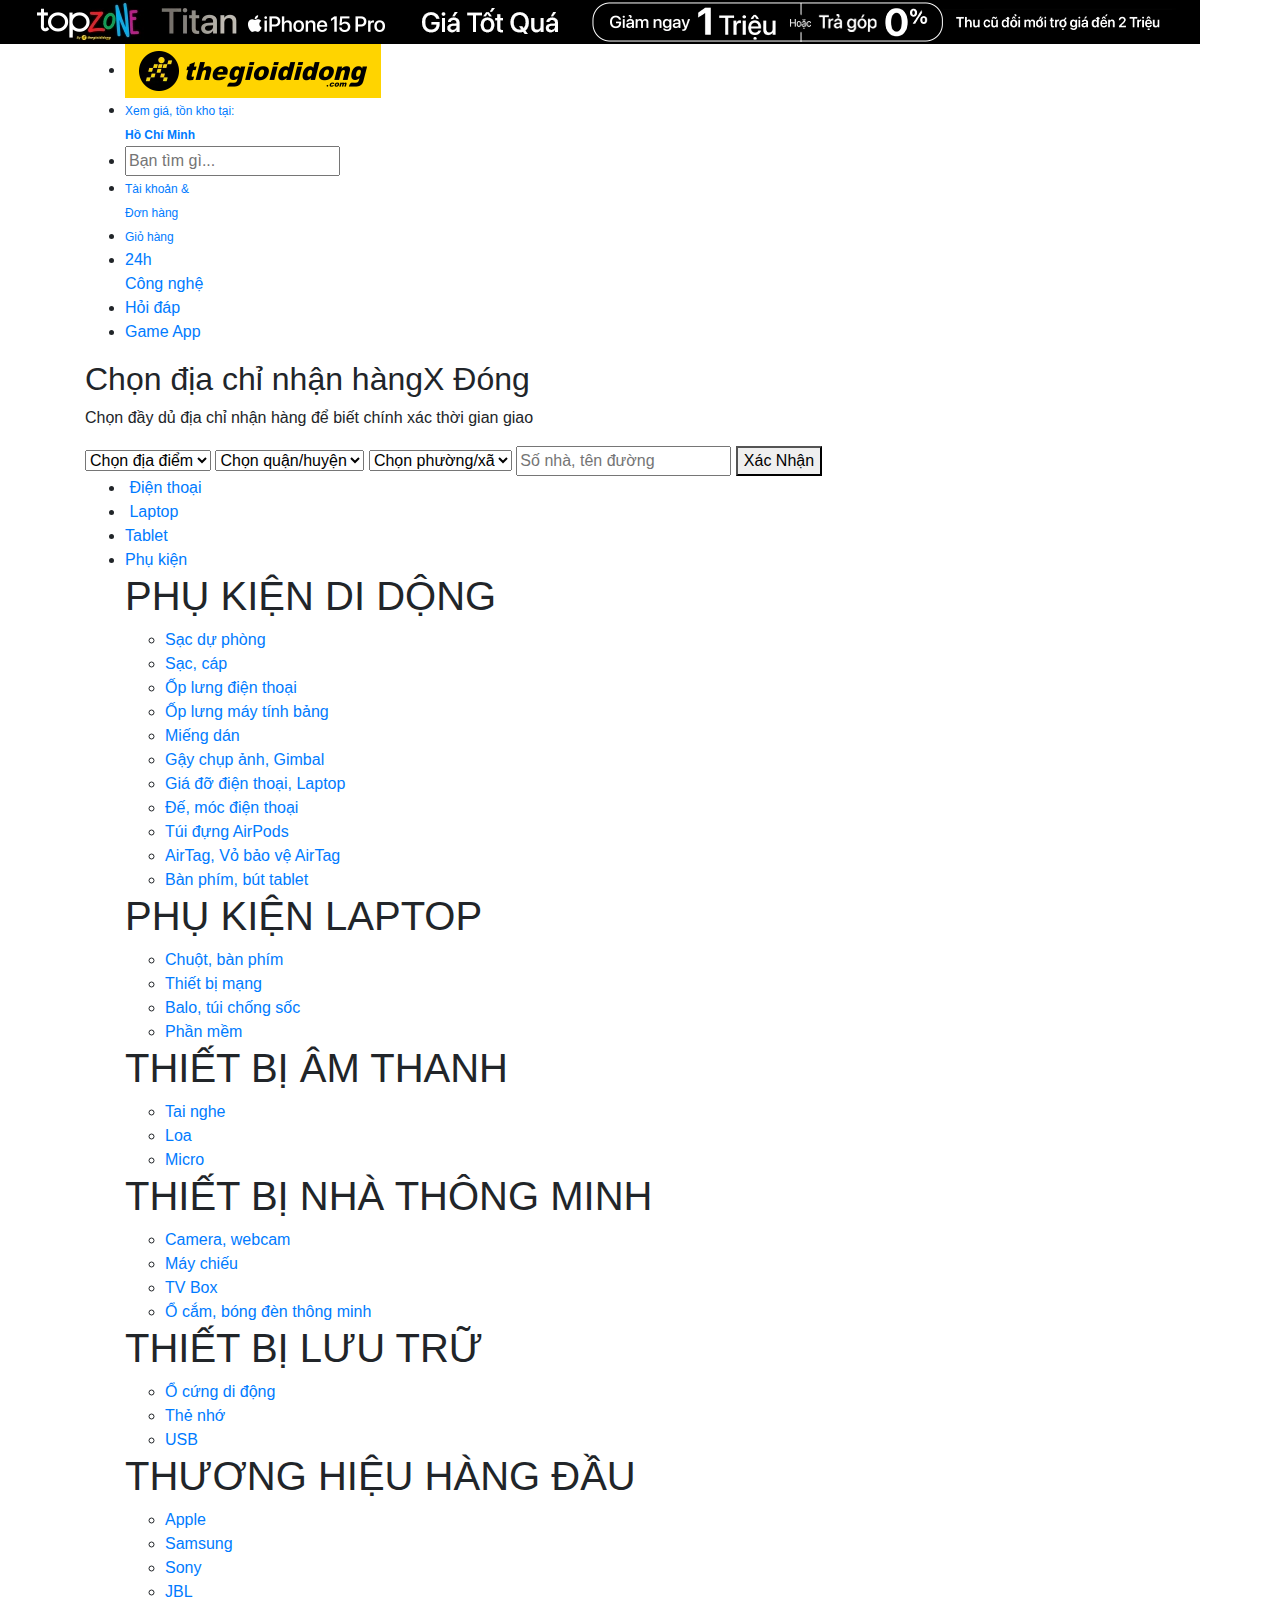
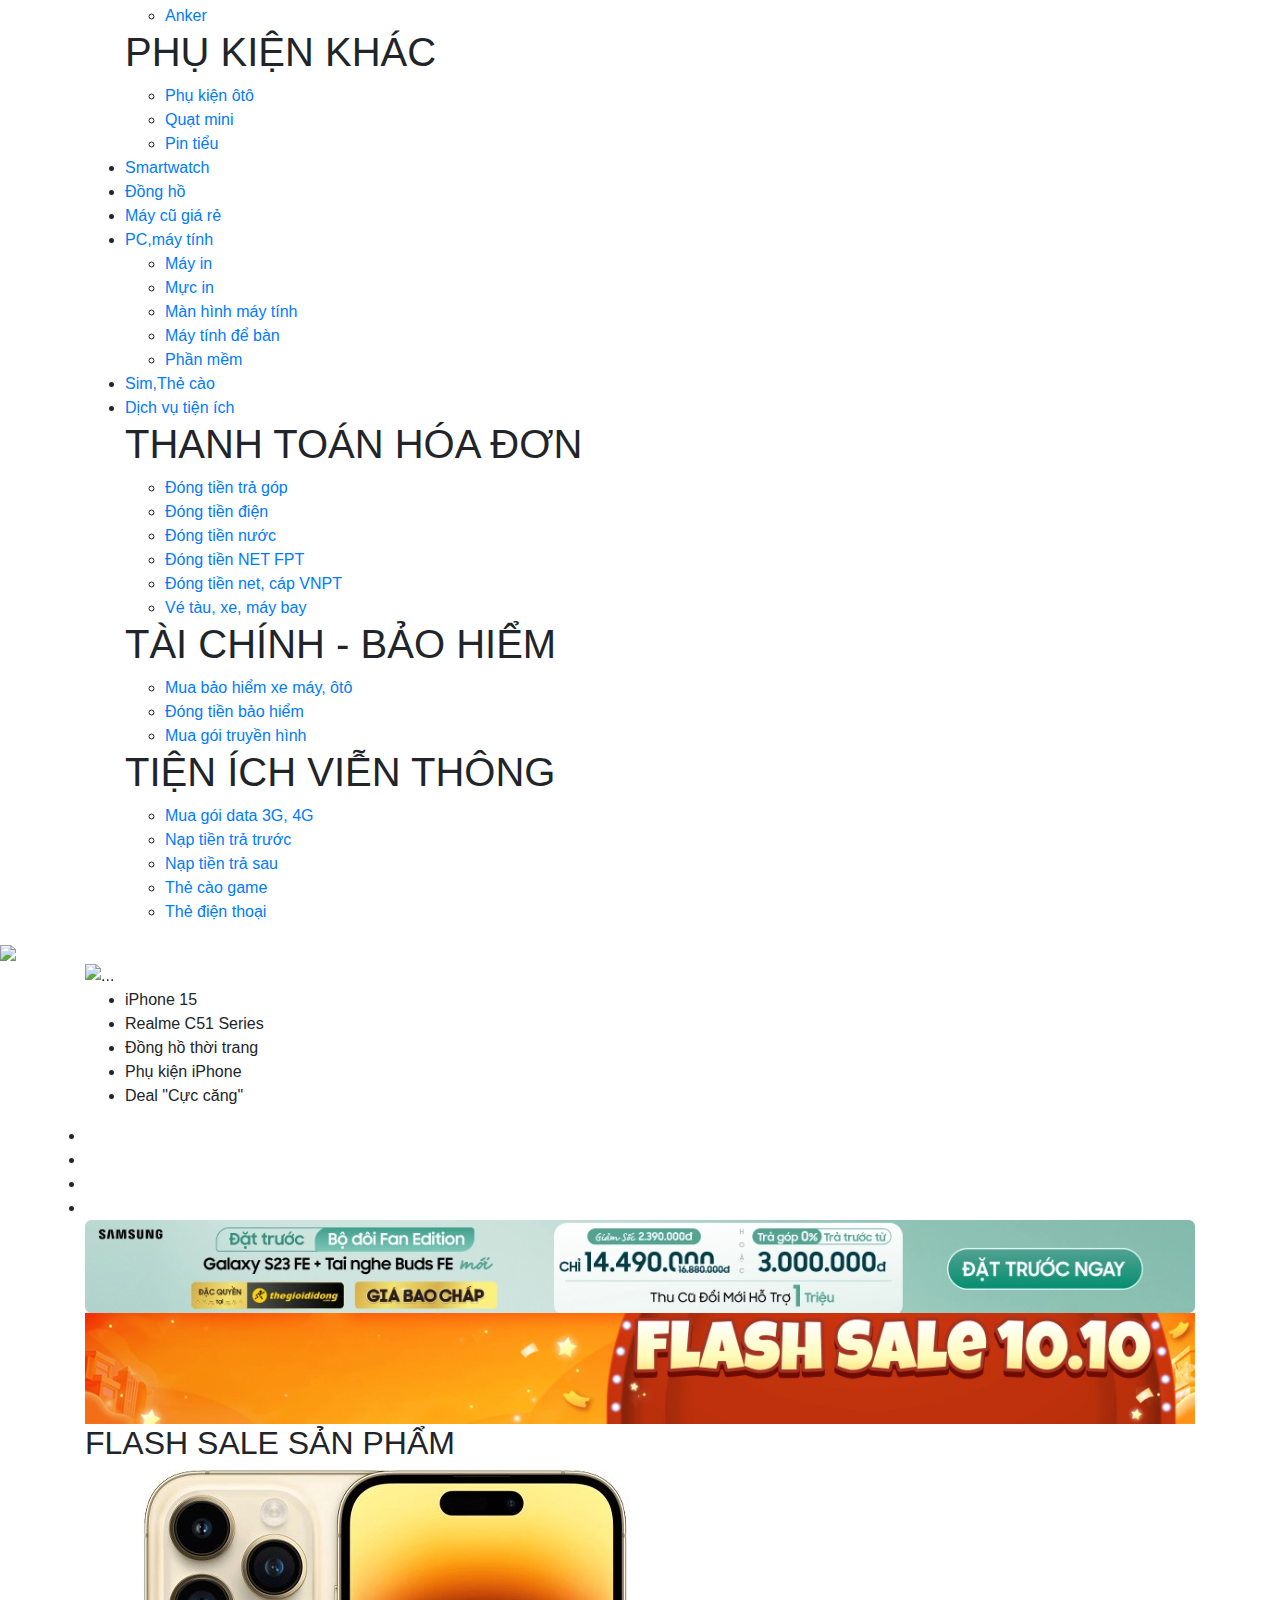
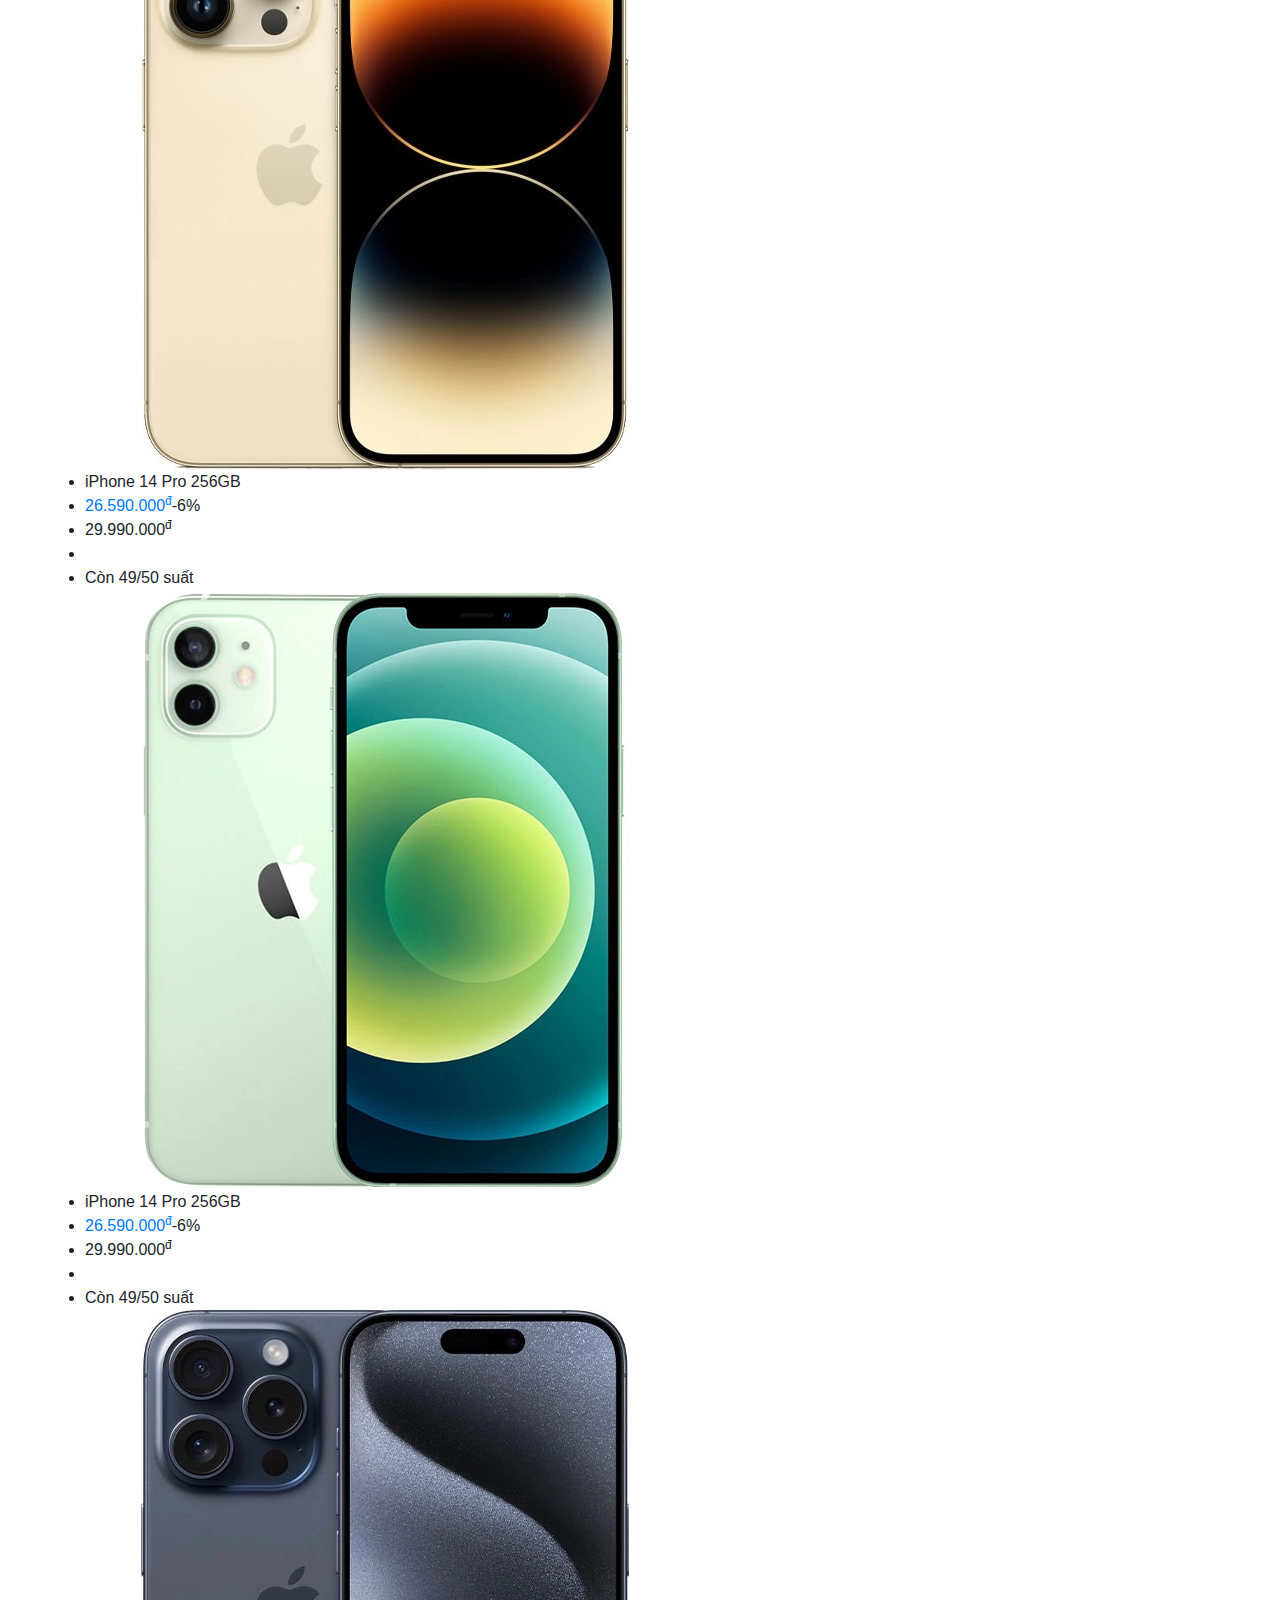
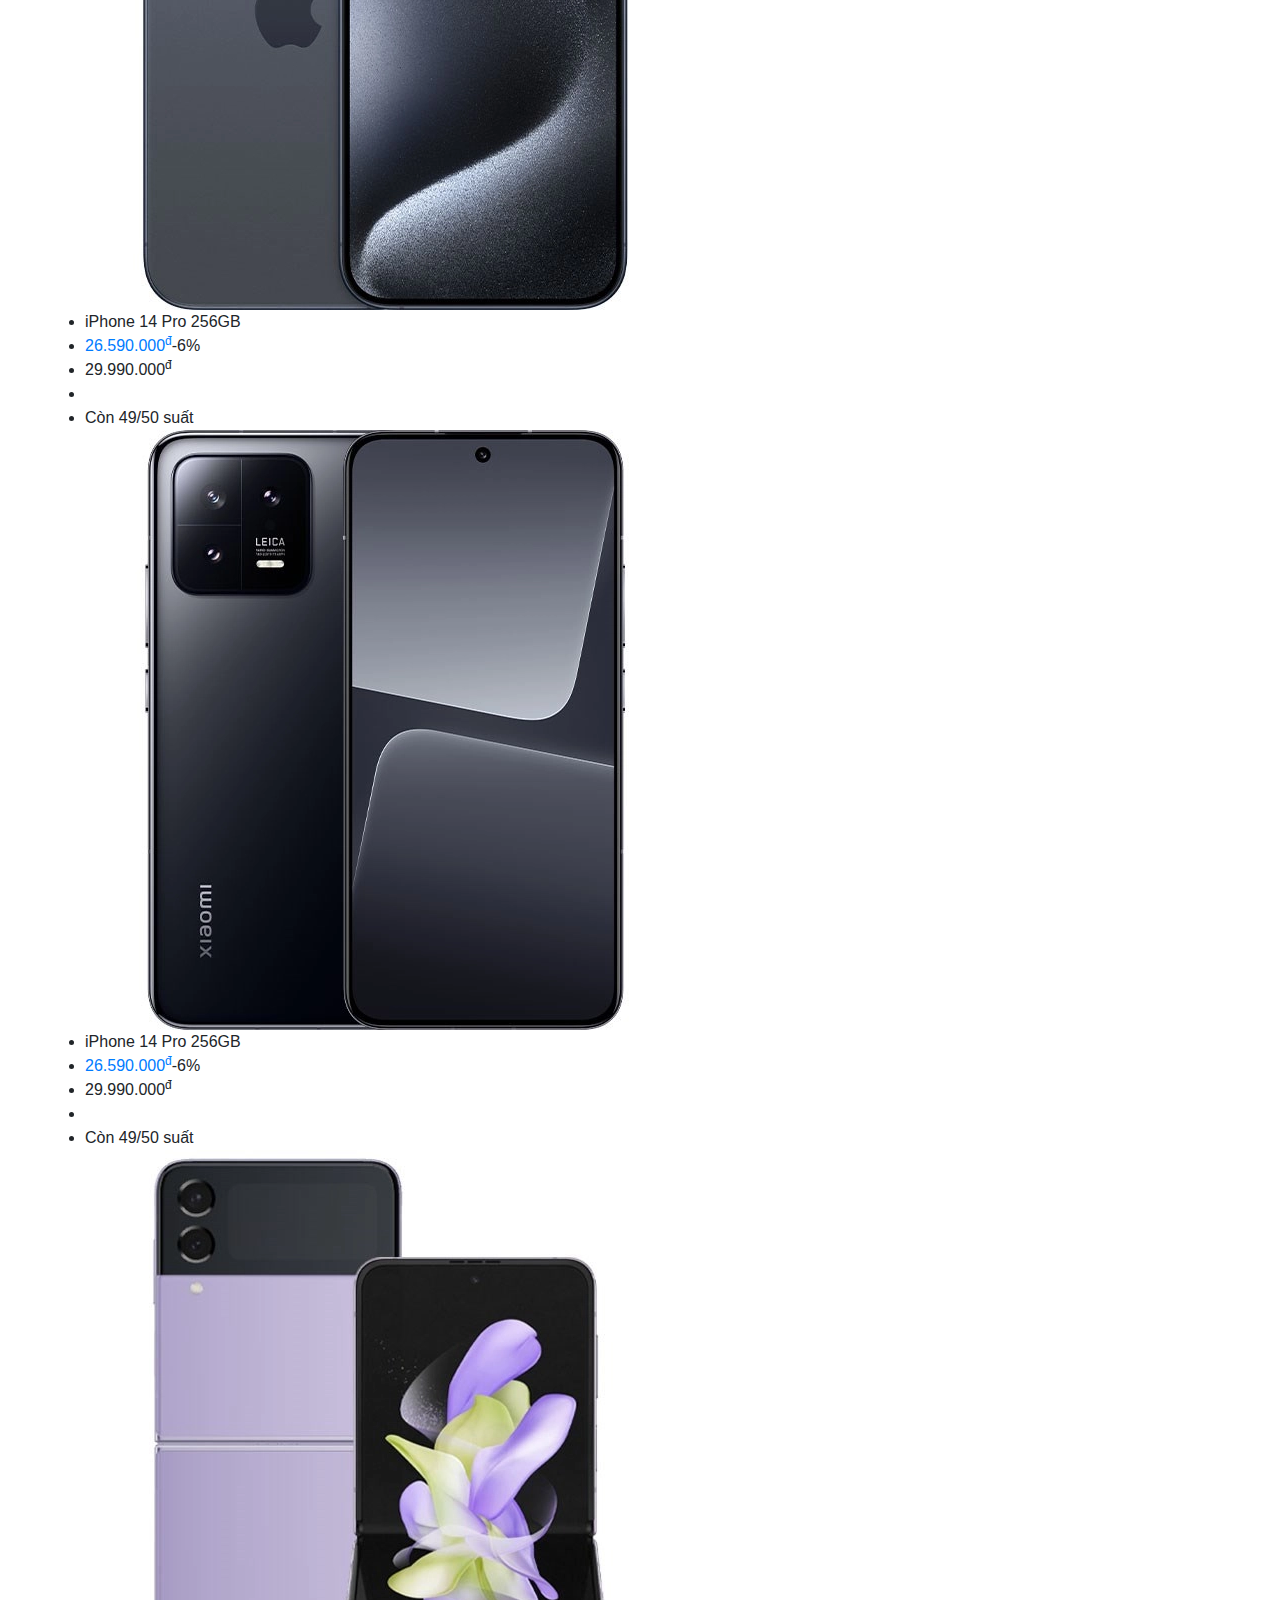
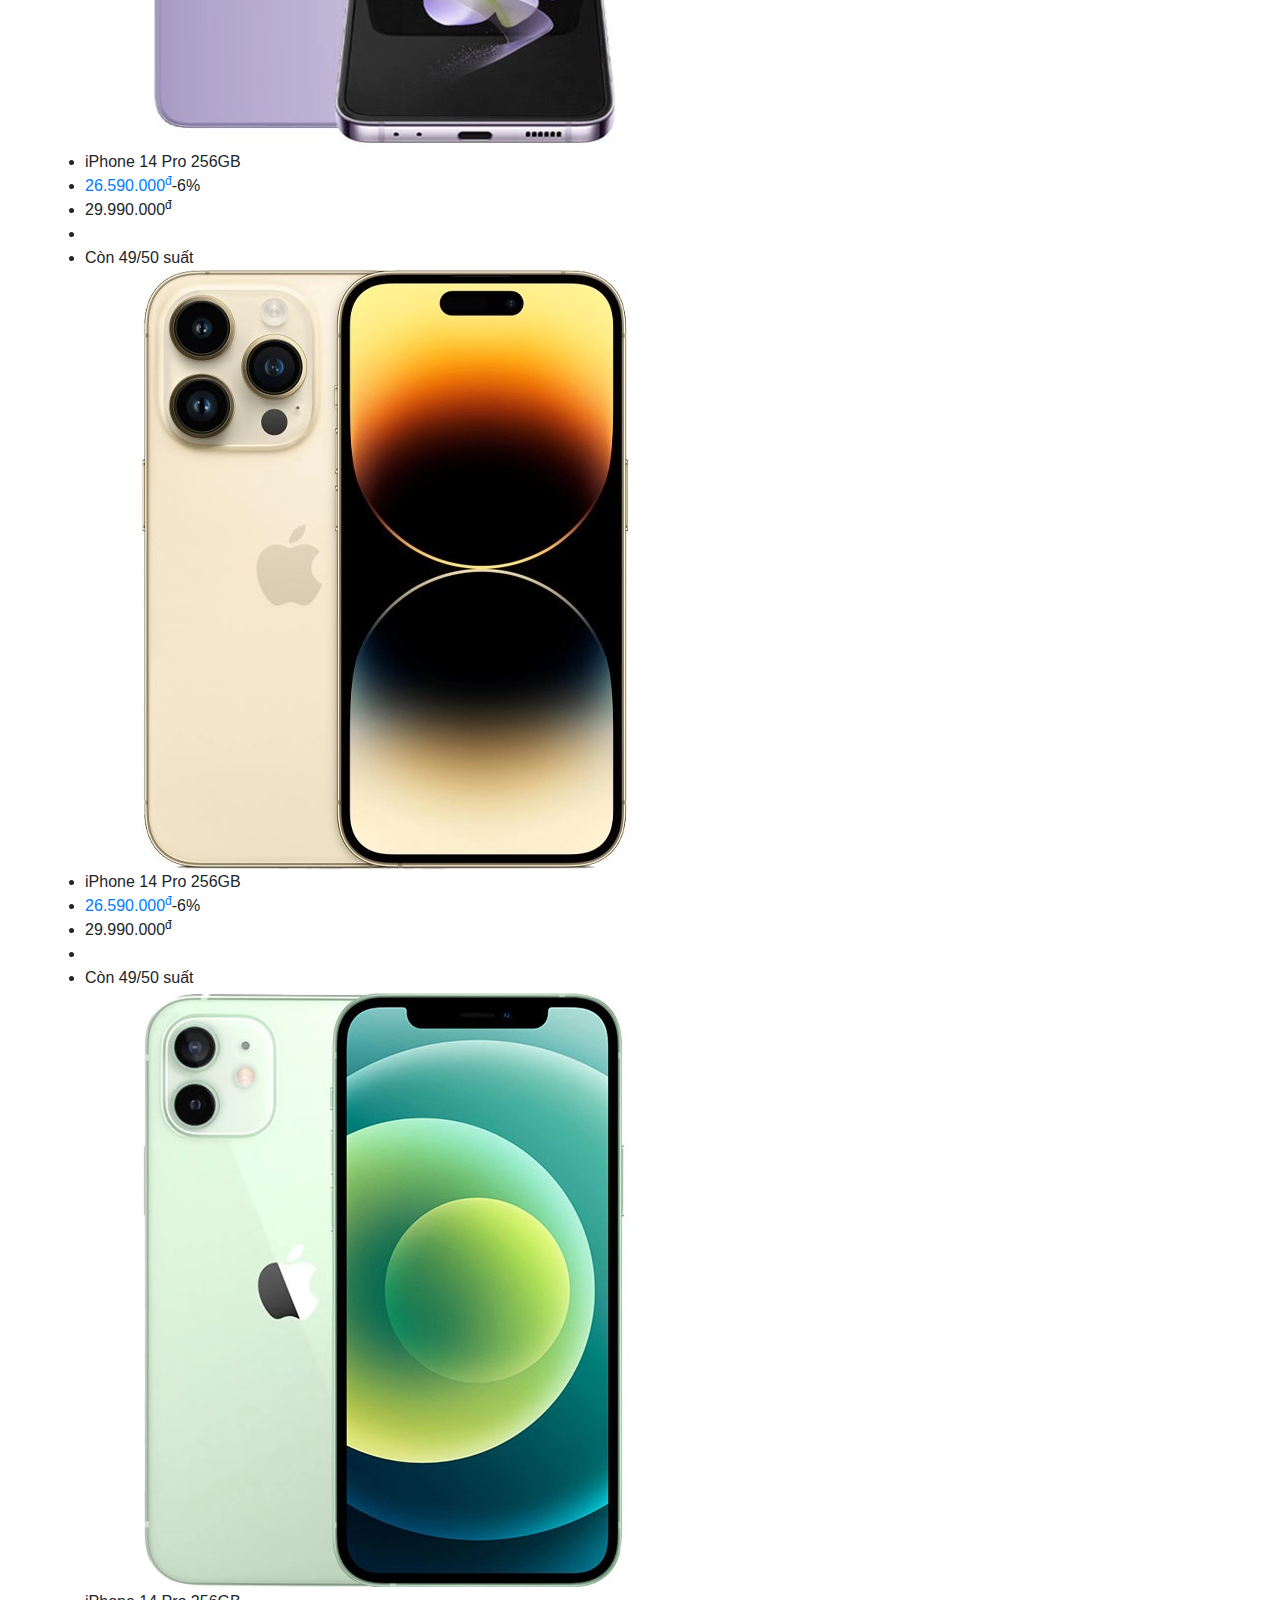
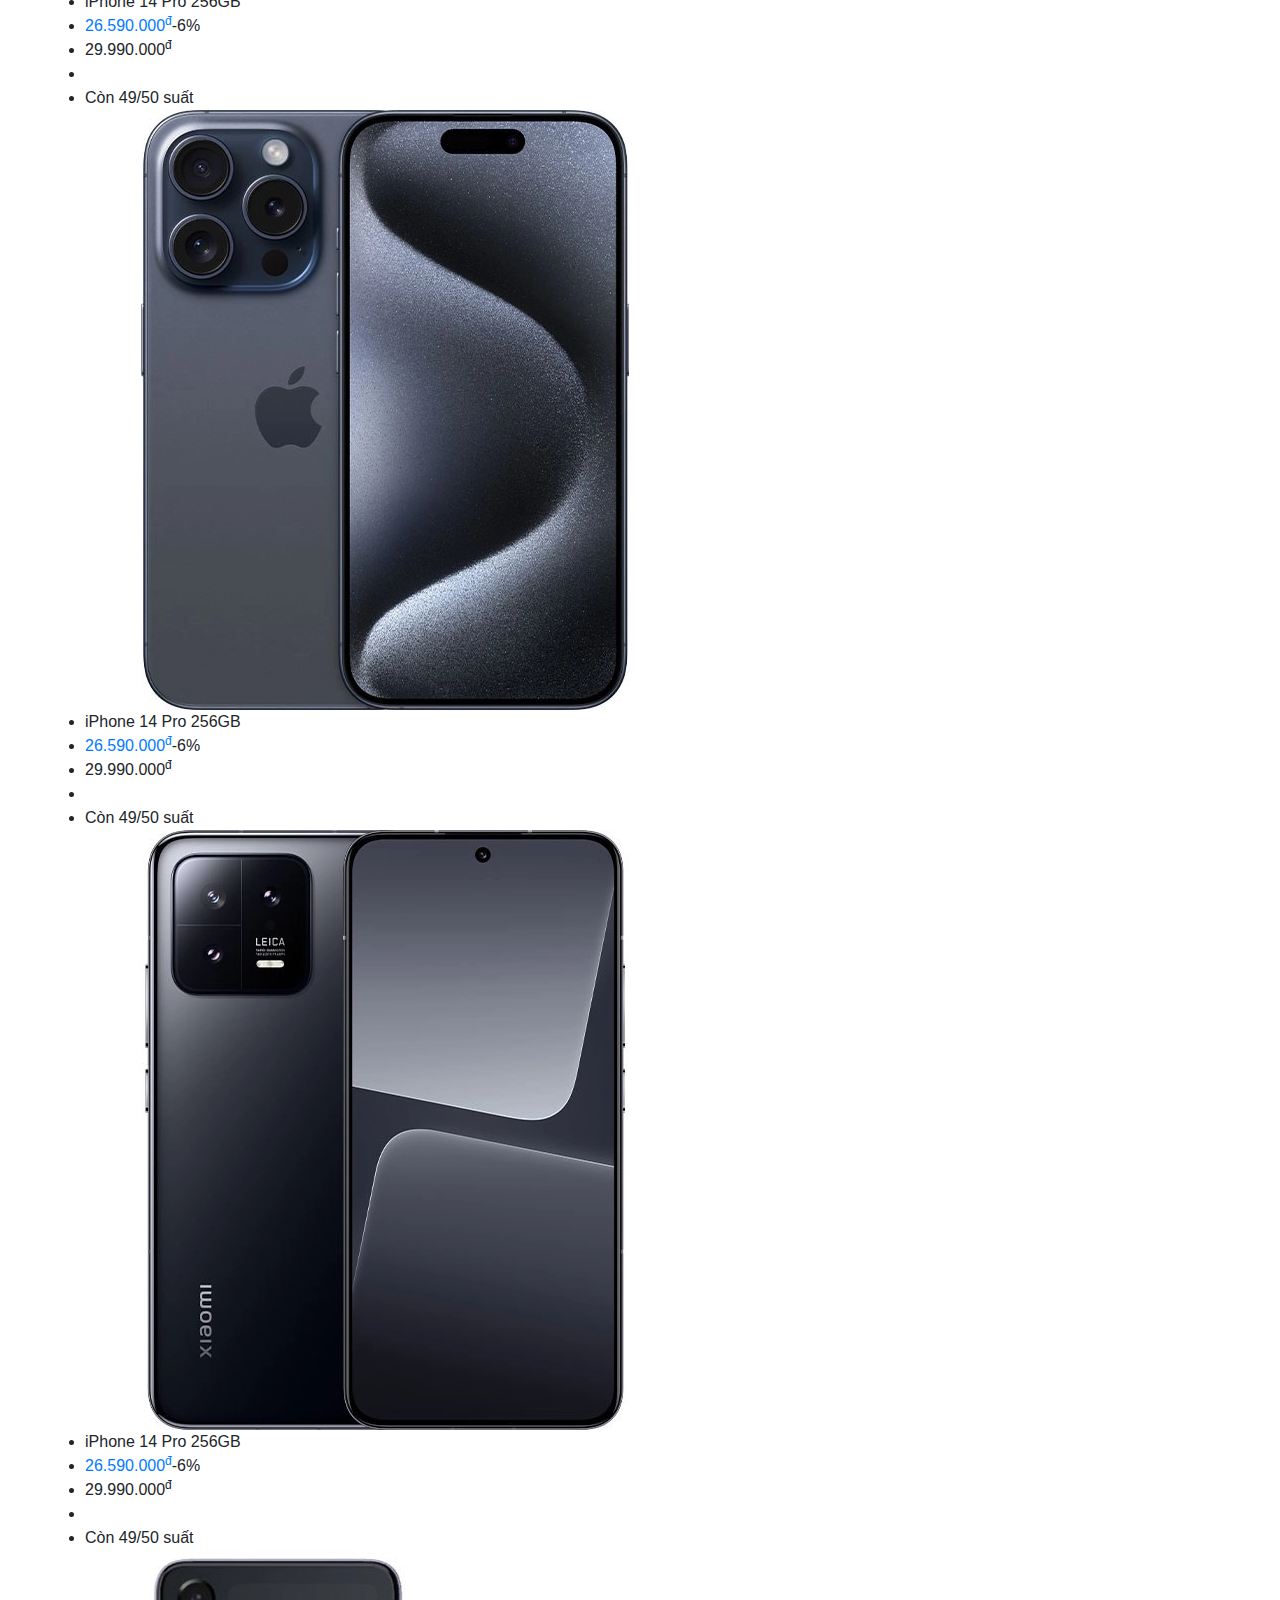
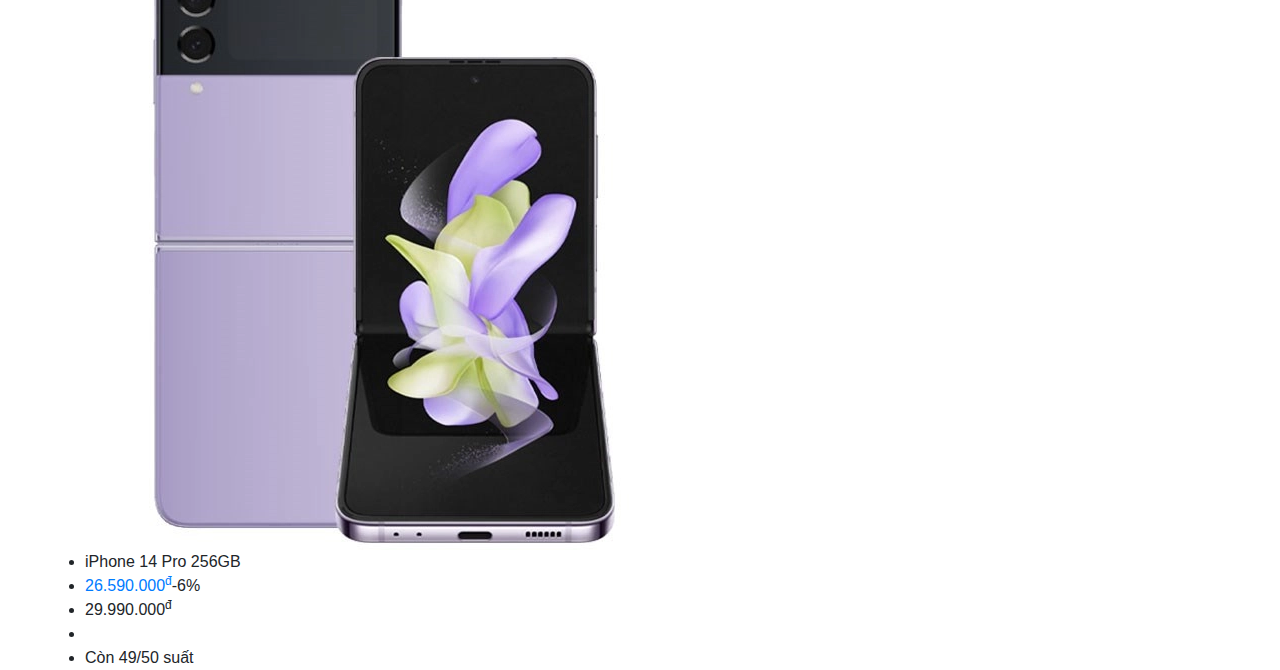
==== commit bfdec8ce: "TrongNghia" ====
--- a/TheGioiDiDong/index.html
+++ b/TheGioiDiDong/index.html
@@ -8,72 +8,75 @@
           integrity="sha512-MV7K8+y+gLIBoVD59lQIYicR65iaqukzvf/nwasF0nqhPay5w/9lJmVM2hMDcnK1OnMGCdVK+iQrJ7lzPJQd1w=="
           crossorigin="anonymous" referrerpolicy="no-referrer" />
     <script src="https://kit.fontawesome.com/54f0cb7e4a.js" crossorigin="anonymous"></script>
+    <link rel="stylesheet" href="https://stackpath.bootstrapcdn.com/bootstrap/4.3.1/css/bootstrap.min.css" integrity="sha384-ggOyR0iXCbMQv3Xipma34MD+dH/1fQ784/j6cY/iJTQUOhcWr7x9JvoRxT2MZw1T" crossorigin="anonymous">
     <link rel="stylesheet" href="Style.css" />
+    
     <title>Shop Zone</title>
 </head>
 <body>
     <header>
         <img src="img/sliderip15.png" alt="">
     </header>
-
-    <div class="container">
-        <nav>
-            <ul>
-                <li>
-                    <a href=""><img src="img/logo.png" alt=""></a>
-                </li>
-                <li id="address-form">
-                    <a href="#" style="font-size:12px;">Xem giá, tồn kho tại: <br>Hồ Chí Minh</a>
-                </li>
-
-                <li>
-                    <input type="text" placeholder="Bạn tìm gì...">
-                </li>
-                <li>
-                    <a href="" style="font-size:12px;">Tài khoản &<br> Đơn hàng </a>
-                </li>
-                <li>
-                    <a href="" style="font-size:12px;">Giỏ hàng</a>
-                </li>
-                <li>
-                    <a href="">24h <br> Công nghệ</a>
-                </li>
-                <li>
-                    <a href="">Hỏi đáp</a>
-                </li>
-                <li>
-                    <a href="">Game App</a>
-                </li>
-            </ul>
-            <div class="address-form">
-                <div class="address-form-content">
-
-                    <h2>Chọn địa chỉ nhận hàng<span id="address-close">X Đóng</span></h2>
-                    <form action="">
-                        <p>Chọn đầy dủ địa chỉ nhận hàng để biết chính xác thời gian giao</p>
-                        <select name="" id="">
-                            <option value="#">Chọn địa điểm</option>
-                            <option value="#">Hồ Chí Minh</option>
-                        </select>
-                        <select name="" id="">
-                            <option value="#">Chọn quận/huyện</option>
-                            <option value="#">Hồ Chí Minh</option>
-                        </select>
-                        <select name="" id="">
-                            <option value="#">Chọn phường/xã</option>
-                            <option value="#">Hồ Chí Minh</option>
-                        </select>
-                        <input type="text" placeholder="Số nhà, tên đường">
-                        <button>Xác Nhận</button>
-                    </form>
+    <div class="bg-header"> 
+        <div class="container">
+            <nav>
+                <ul>
+                    <li>
+                        <a href=""><img src="img/logo.png" alt=""></a>
+                    </li>
+                    <li id="address-form">
+                        <a href="#" style="font-size:12px;">Xem giá, tồn kho tại: <br><b>Hồ Chí Minh</b></a>
+                    </li>
+    
+                    <li>
+                        <input type="text" placeholder="Bạn tìm gì...">
+                    </li>
+                    <li>
+                        <a href="" style="font-size:12px;">Tài khoản &<br> Đơn hàng </a>
+                    </li>
+                    <li>
+                        <a href="" style="font-size:12px;">Giỏ hàng</a>
+                    </li>
+                    <li>
+                        <a href="">24h <br> Công nghệ</a>
+                    </li>
+                    <li>
+                        <a href="">Hỏi đáp</a>
+                    </li>
+                    <li>
+                        <a href="">Game App</a>
+                    </li>
+                </ul>
+                <div class="address-form">
+                    <div class="address-form-content">
+    
+                        <h2>Chọn địa chỉ nhận hàng<span id="address-close">X Đóng</span></h2>
+                        <form action="">
+                            <p>Chọn đầy dủ địa chỉ nhận hàng để biết chính xác thời gian giao</p>
+                            <select name="" id="">
+                                <option value="#">Chọn địa điểm</option>
+                                <option value="#">Hồ Chí Minh</option>
+                            </select>
+                            <select name="" id="">
+                                <option value="#">Chọn quận/huyện</option>
+                                <option value="#">Hồ Chí Minh</option>
+                            </select>
+                            <select name="" id="">
+                                <option value="#">Chọn phường/xã</option>
+                                <option value="#">Hồ Chí Minh</option>
+                            </select>
+                            <input type="text" placeholder="Số nhà, tên đường">
+                            <button>Xác Nhận</button>
+                        </form>
+                    </div>
                 </div>
-            </div>
-        </nav>
+            </nav>
+        </div>
     </div>
     <section class="menu-bar">
         <div class="container">
             <div class="menu-bar-content">
-                <ul>
+                <ul class="m">
                     <li>
                         <a href=""><img src="https://img.tgdd.vn/imgt/f_webp,fit_outside,quality_100/https://cdn.tgdd.vn//content/icon-phone-96x96-2.png" alt=""> Điện thoại</a>
                     </li>
@@ -204,25 +207,35 @@
         <div class="container">
             <div class="slider-content">
                 <div class="slider-content-left">
-                    <div class="slider-content-left-top-container">
-                        <div class="slider-content-left-top">
-                            <a href=""><img src="https://img.tgdd.vn/imgt/f_webp,fit_outside,quality_100/https://cdn.tgdd.vn/2023/09/banner/IP15-720-220-720x220-5.png" alt=""> </a>
-                            <!--<a href=""><img src="App_Data/slider2.png" alt=""> </a>
-                            <a href=""><img src="App_Data/slider3.png" alt=""> </a>
-                            <a href=""><img src="App_Data/slider4.png" alt=""> </a>
-                            <a href=""><img src="App_Data/slider5.png" alt=""> </a>-->
-                        </div>
-                        <div class="slider-content-left-top-btn">
-                            <i class="fa-solid fa-chevron-left"></i>
-                            <i class="fa-solid fa-chevron-right"></i>
-                        </div>
-                    </div>
+                    <div id="carouselExampleControls" class="carousel slide" data-ride="carousel">
+                        <div class="carousel-inner">
+                          <div class="carousel-item active">
+                            <img src="https://img.tgdd.vn/imgt/f_webp,fit_outside,quality_100/https://cdn.tgdd.vn/2023/09/banner/IP15-720-220-720x220-5.png" class="d-block w-100" alt="...">
+                          </div>
+                          <div class="carousel-item">
+                            <img src="img/slider13.png" class="d-block w-100" alt="...">
+                          </div>
+                          <div class="carousel-item">
+                            <img src="img/slider1.png" class="d-block w-100" alt="...">
+                          </div>
+                        </div>
+                        <a class="carousel-control-prev" href="#carouselExampleControls" role="button" data-slide="prev">
+                          <span class="carousel-control-prev-icon" aria-hidden="true"></span>
+                          <span class="sr-only">Previous</span>
+                        </a>
+                        <a class="carousel-control-next" href="#carouselExampleControls" role="button" data-slide="next">
+                          <span class="carousel-control-next-icon" aria-hidden="true"></span>
+                          <span class="sr-only">Next</span>
+                        </a>
+                      </div>
                     <div class="slider-content-left-bottom">
-                        <li class="active">iPhone 15</li>
-                        <li>Realme C51 Series</li>
-                        <li>Đồng hồ thời trang</li>
-                        <li>Phụ kiện iPhone</li>
-                        <li>Deal "Cực căng"</li>
+                        <ul>
+                            <li class="active">iPhone 15</li>
+                            <li>Realme C51 Series</li>
+                            <li>Đồng hồ thời trang</li>
+                            <li>Phụ kiện iPhone</li>
+                            <li>Deal "Cực căng"</li>
+                        </ul>
                     </div>
                 </div>
                 <div class="slider-content-right">
@@ -431,18 +444,17 @@
                             </div>
                         </div>
                     </div>
-                    
-
                     <div class="slider-product-one-content-btn">
                         <i class="fa-solid fa-chevron-left fa-chevron-left-two"></i>
                         <i class="fa-solid fa-chevron-right fa-chevron-right-two"></i>
                     </div>
-
-                </div>
-                
+                </div>     
             </div>
         </div>
     </section>
     <script src="script.js"></script>
+    <script src="https://code.jquery.com/jquery-3.3.1.slim.min.js" integrity="sha384-q8i/X+965DzO0rT7abK41JStQIAqVgRVzpbzo5smXKp4YfRvH+8abtTE1Pi6jizo" crossorigin="anonymous"></script>
+    <script src="https://cdnjs.cloudflare.com/ajax/libs/popper.js/1.14.7/umd/popper.min.js" integrity="sha384-UO2eT0CpHqdSJQ6hJty5KVphtPhzWj9WO1clHTMGa3JDZwrnQq4sF86dIHNDz0W1" crossorigin="anonymous"></script>
+    <script src="https://stackpath.bootstrapcdn.com/bootstrap/4.3.1/js/bootstrap.min.js" integrity="sha384-JjSmVgyd0p3pXB1rRibZUAYoIIy6OrQ6VrjIEaFf/nJGzIxFDsf4x0xIM+B07jRM" crossorigin="anonymous"></script>
 </body>
 </html>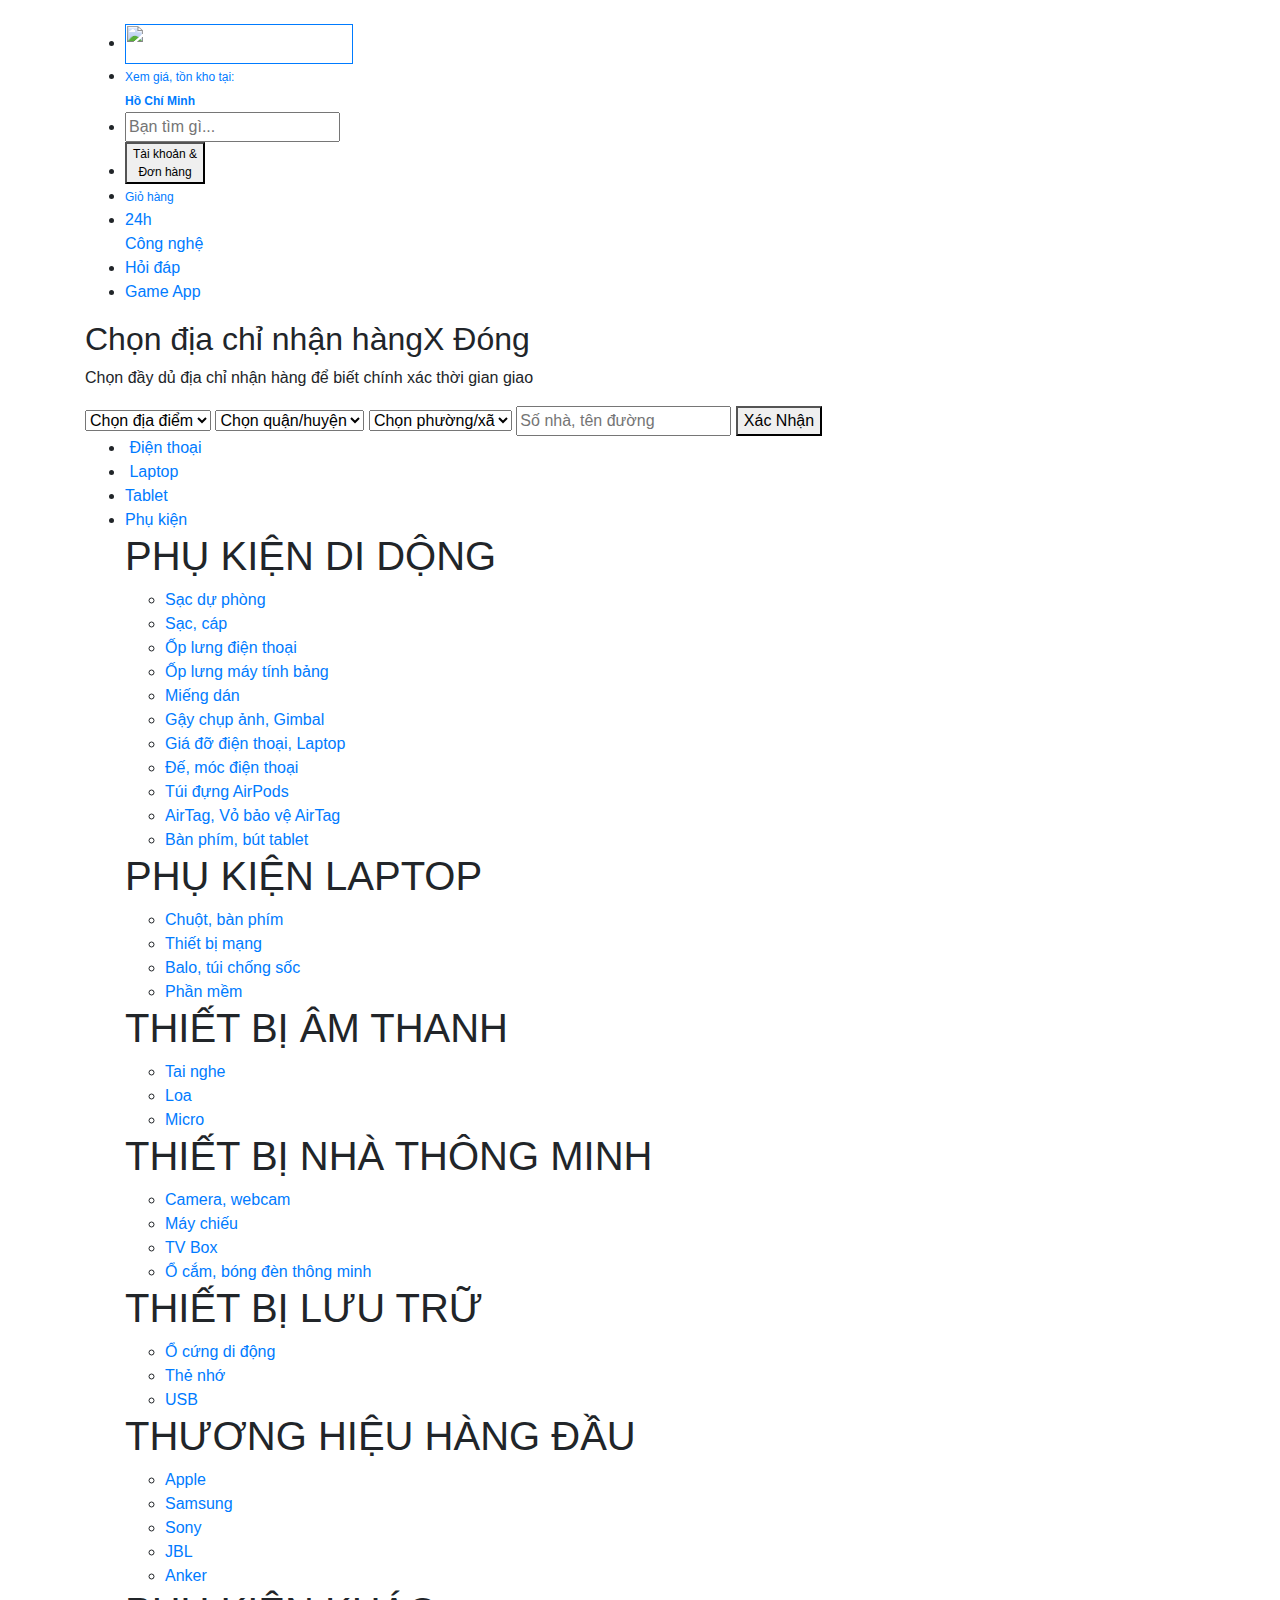
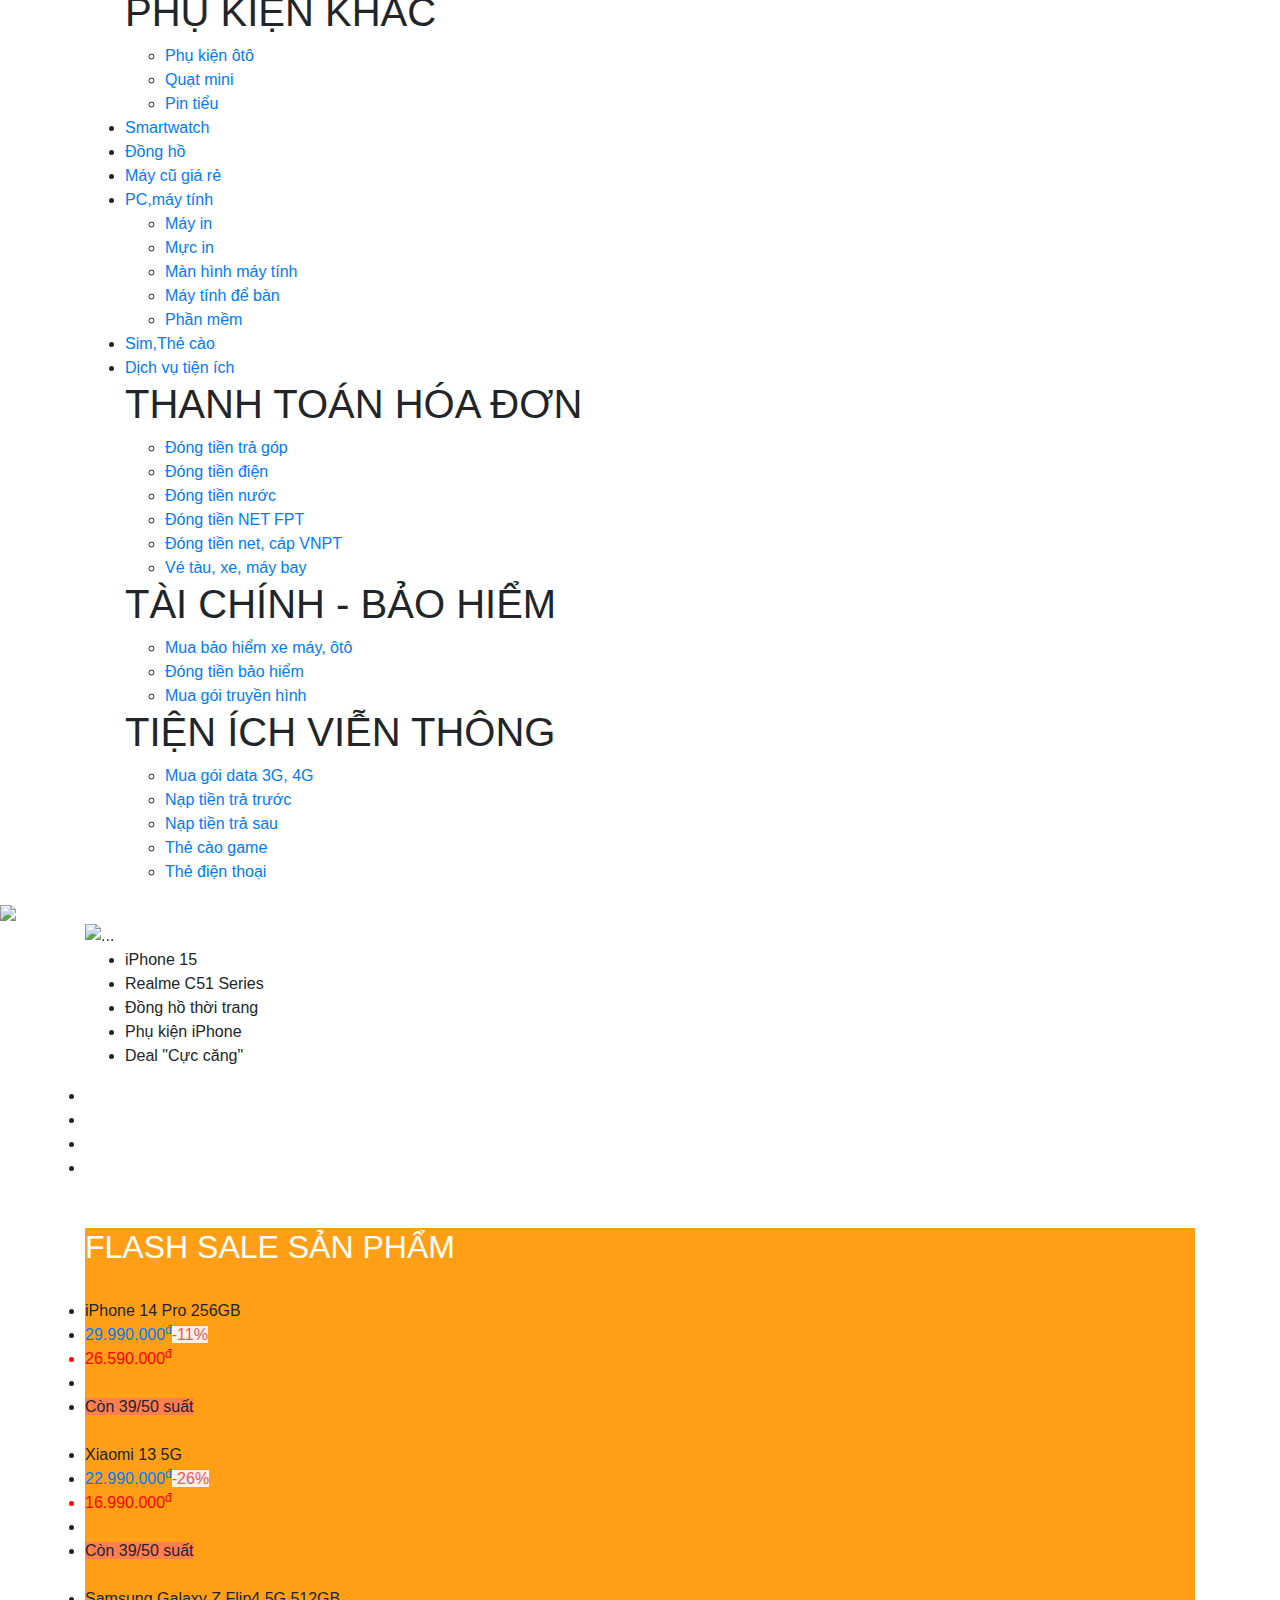
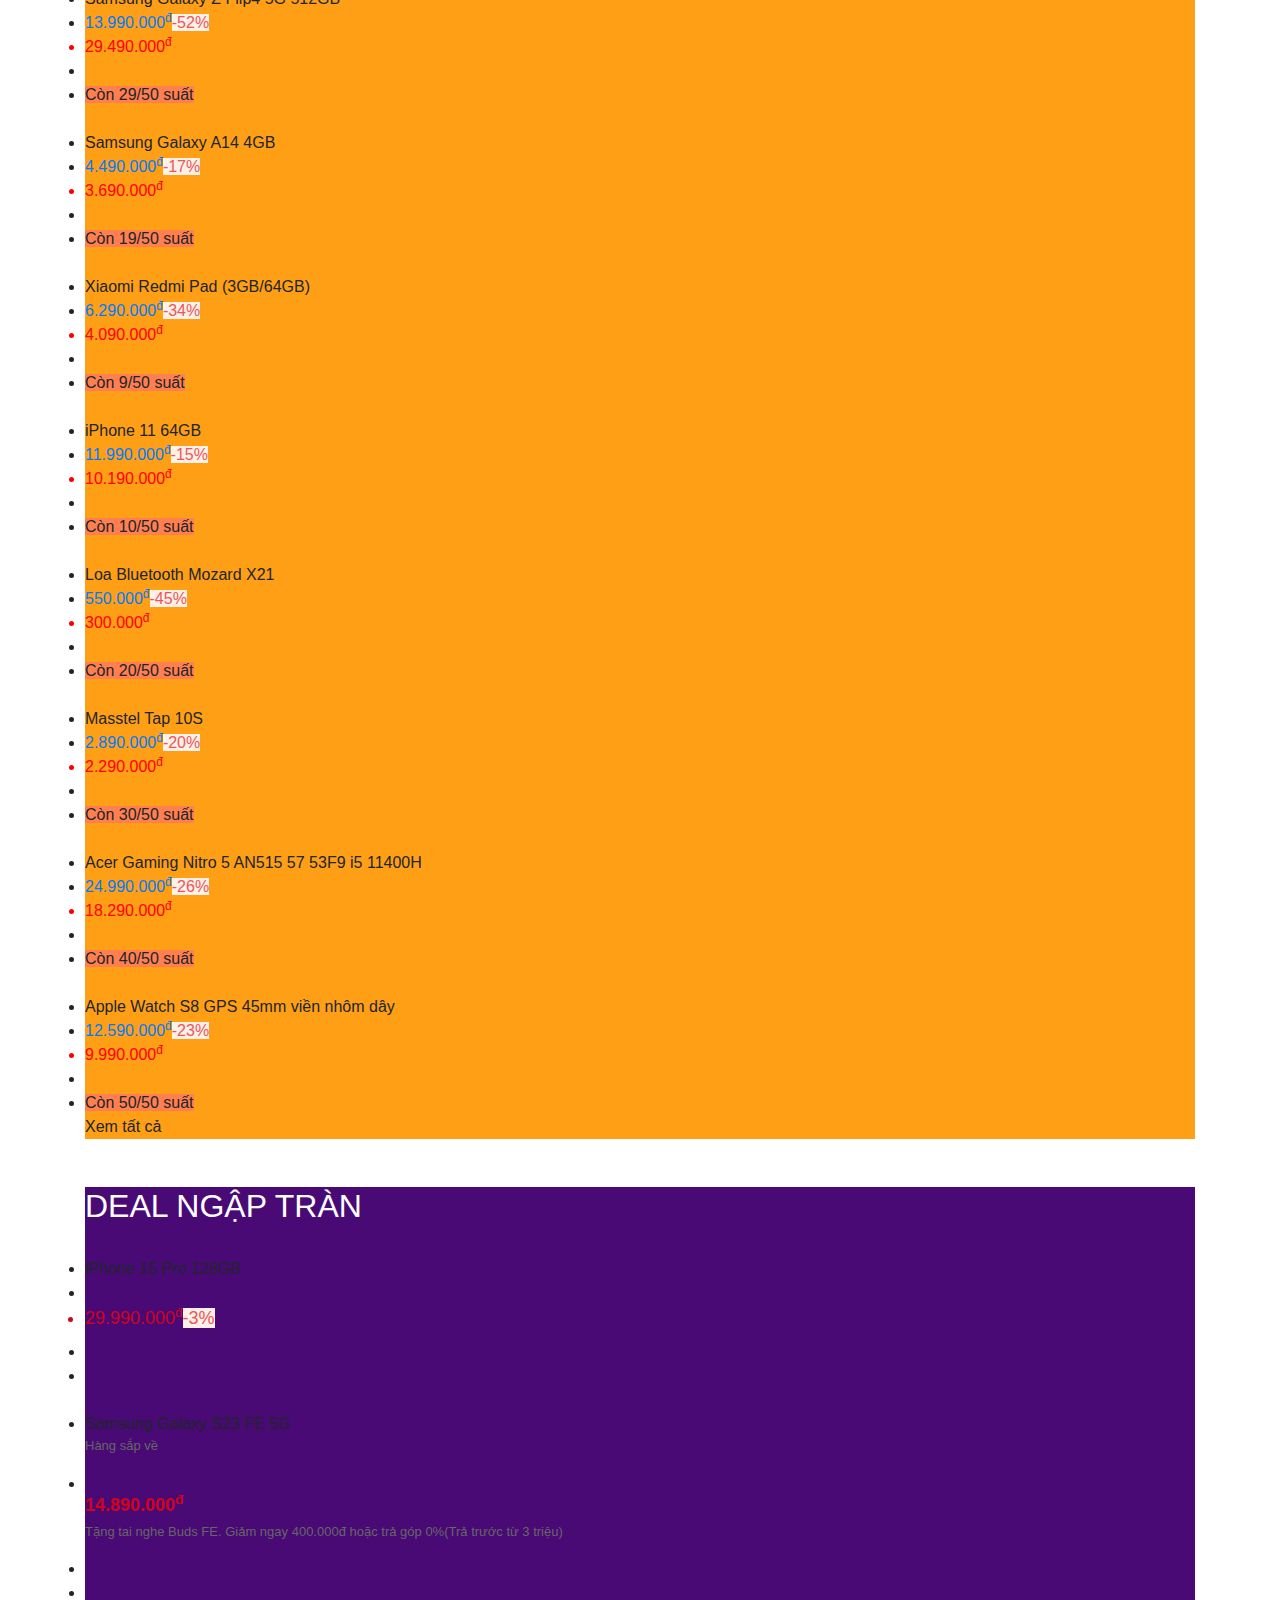
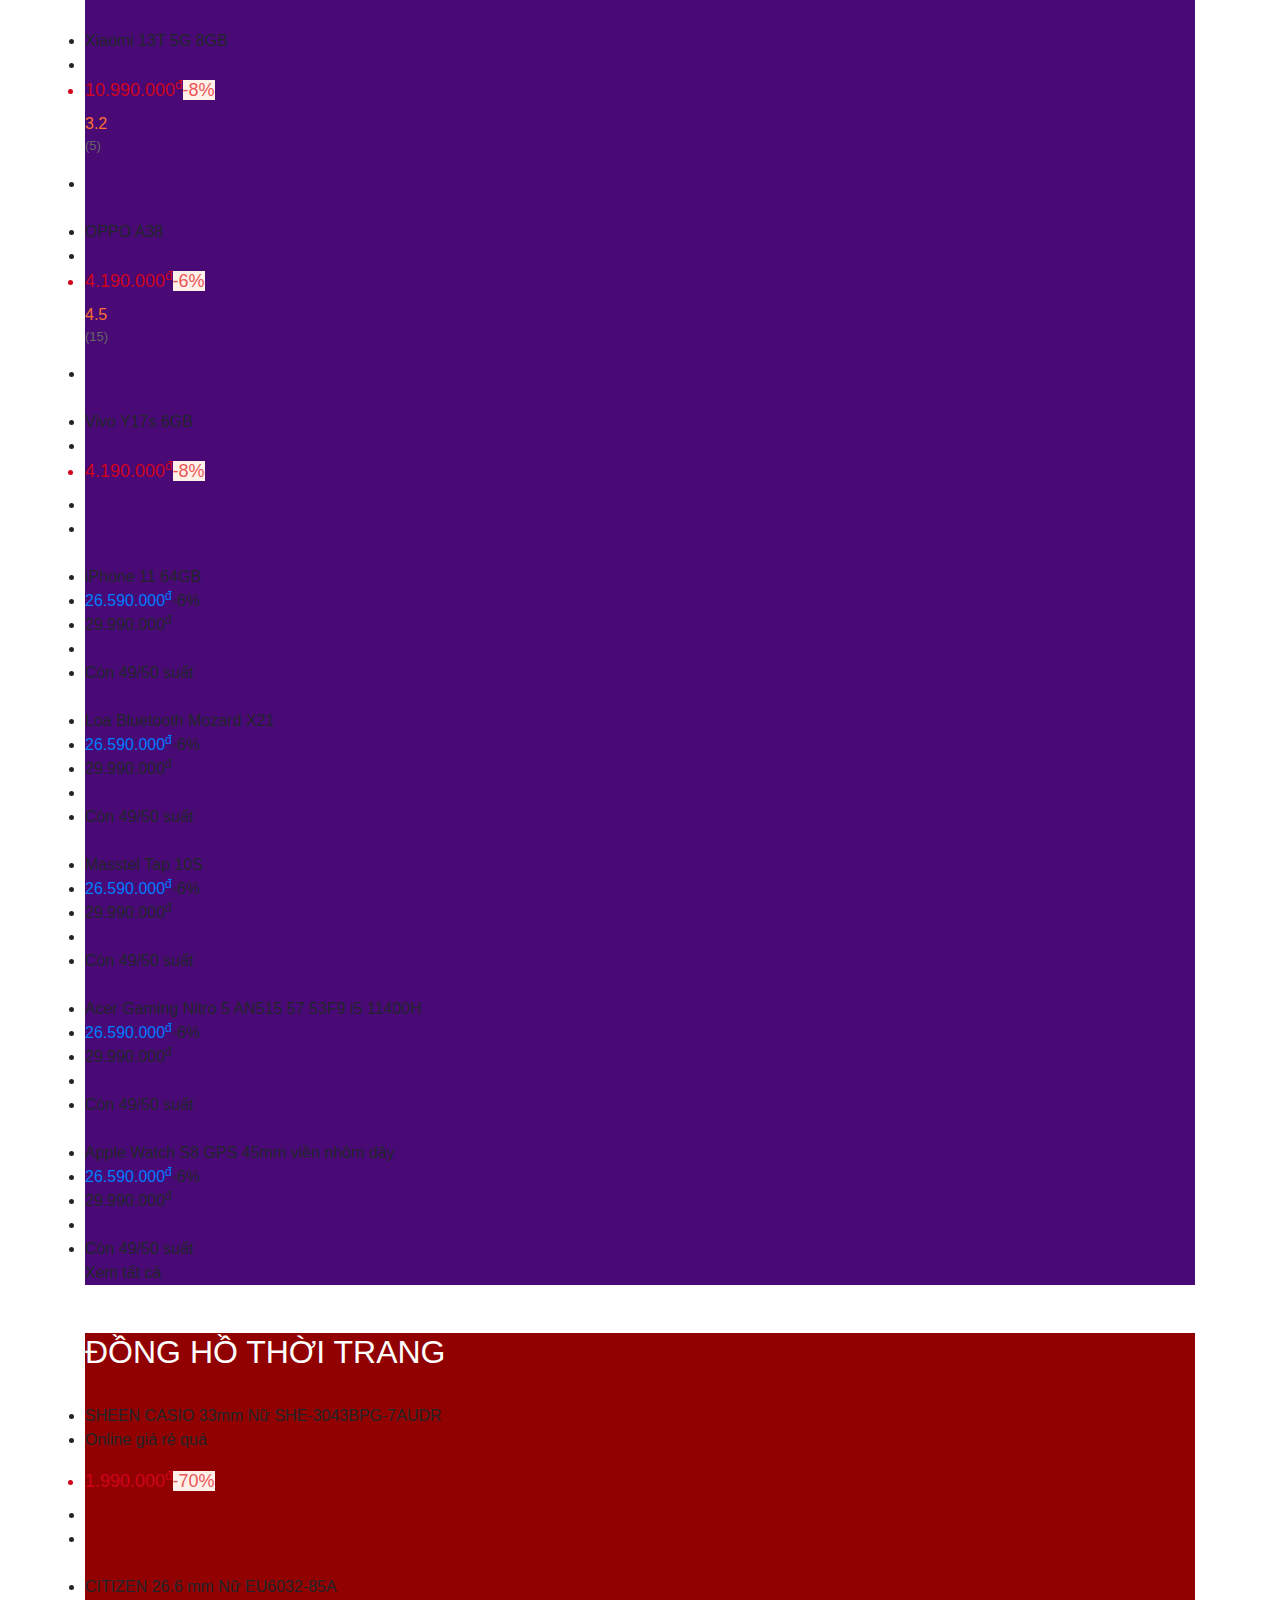
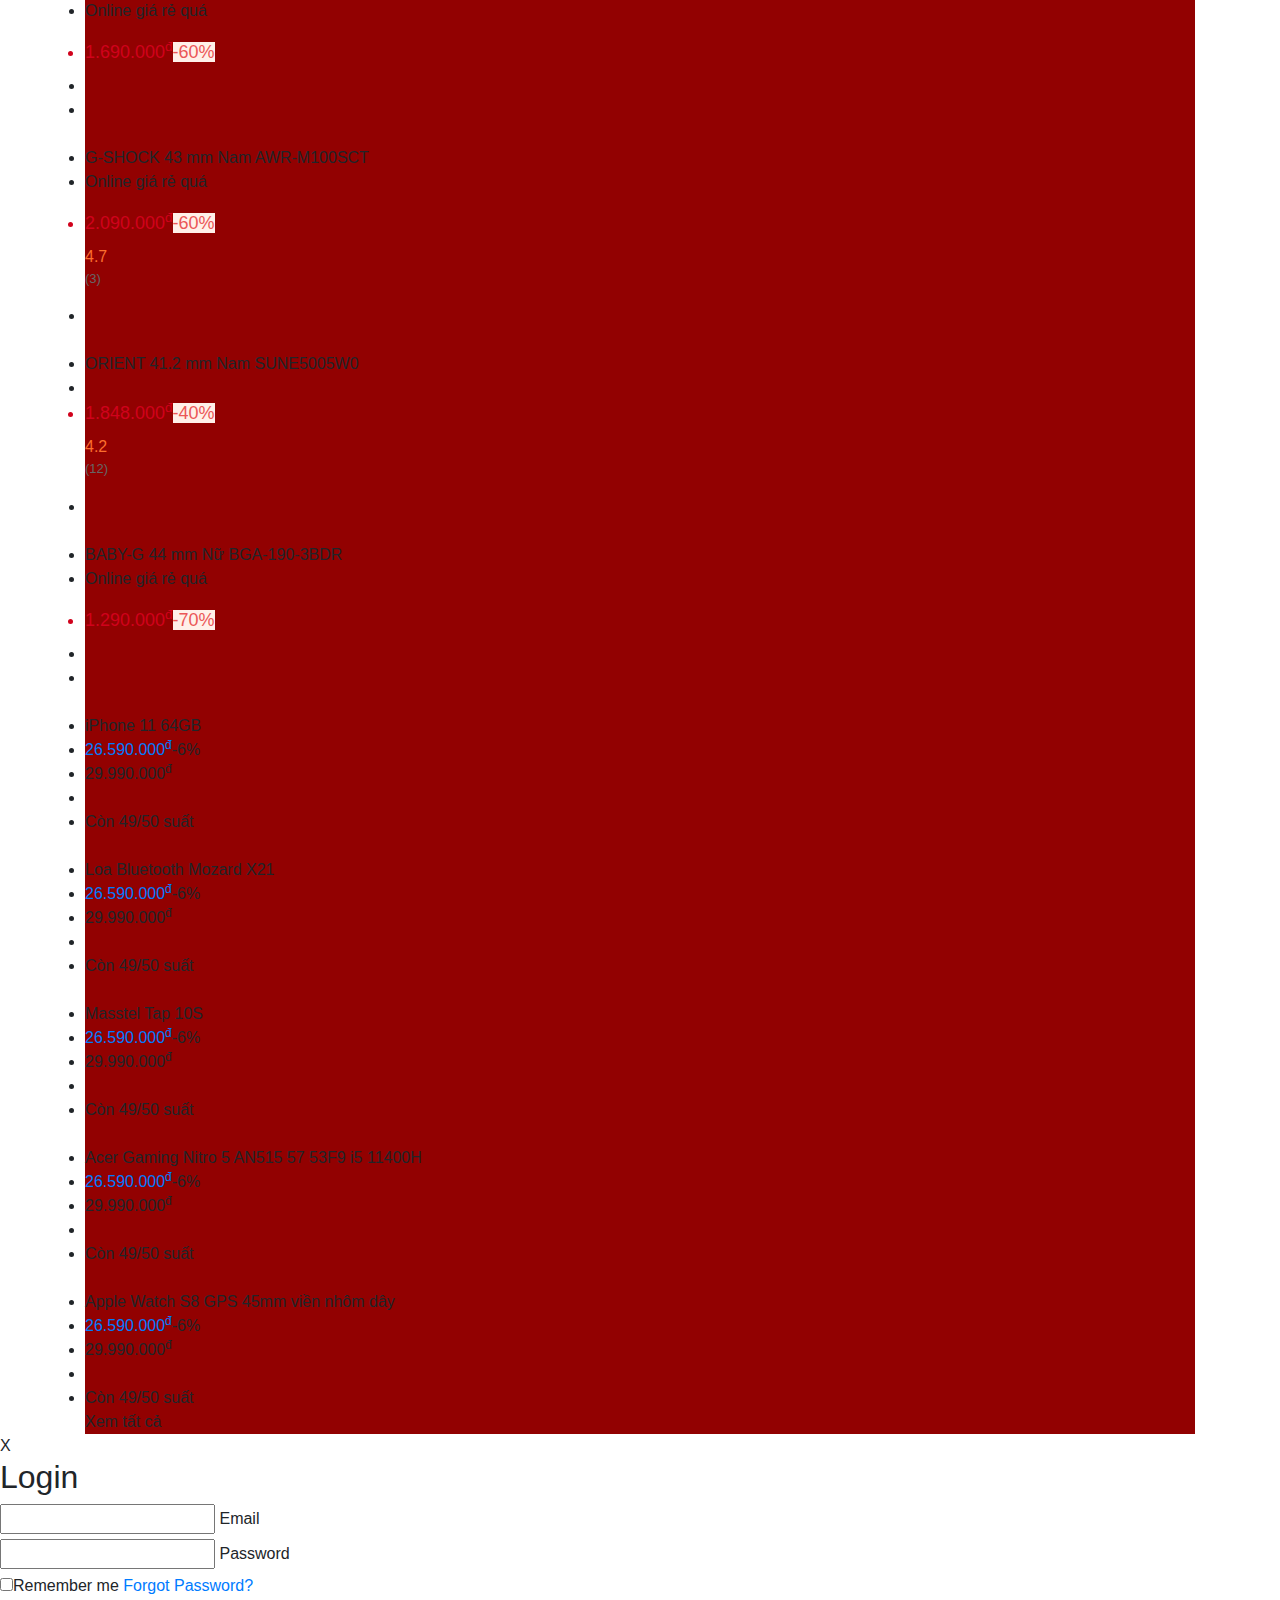
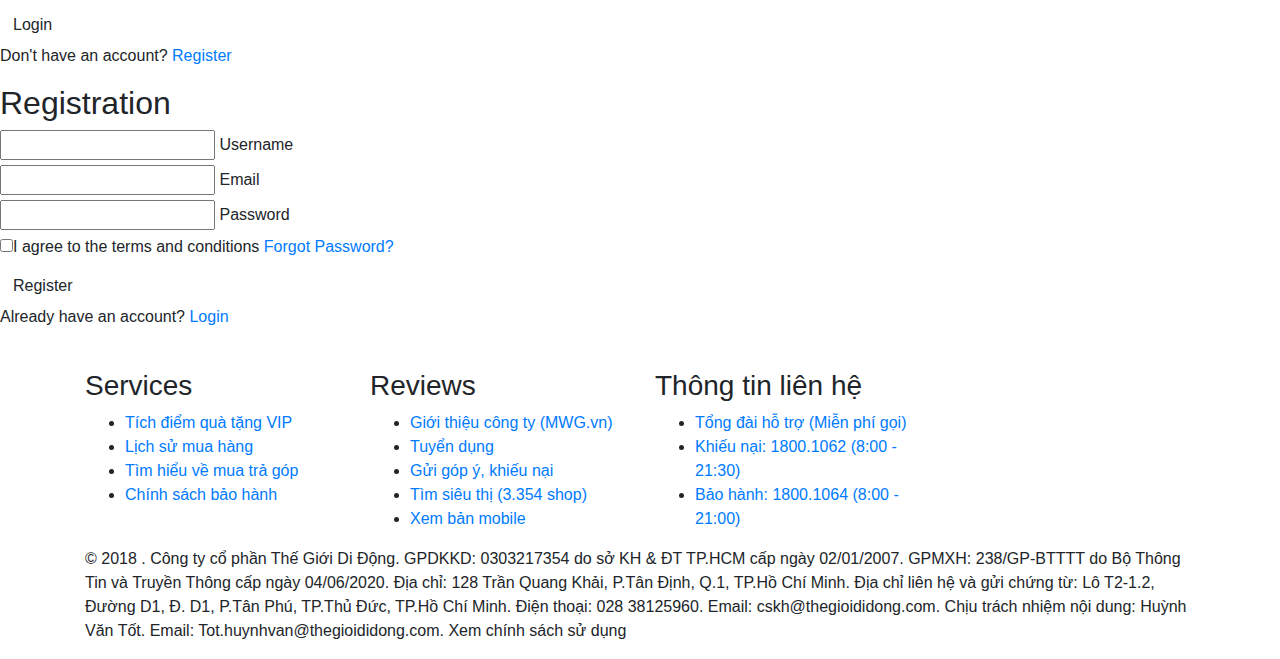
==== commit 5fc9a05f: "TrongNghia" ====
--- a/TheGioiDiDong/index.html
+++ b/TheGioiDiDong/index.html
@@ -10,29 +10,29 @@
     <script src="https://kit.fontawesome.com/54f0cb7e4a.js" crossorigin="anonymous"></script>
     <link rel="stylesheet" href="https://stackpath.bootstrapcdn.com/bootstrap/4.3.1/css/bootstrap.min.css" integrity="sha384-ggOyR0iXCbMQv3Xipma34MD+dH/1fQ784/j6cY/iJTQUOhcWr7x9JvoRxT2MZw1T" crossorigin="anonymous">
     <link rel="stylesheet" href="Style.css" />
-    
+
     <title>Shop Zone</title>
 </head>
 <body>
     <header>
-        <img src="img/sliderip15.png" alt="">
+        <img src="https://img.tgdd.vn/imgt/f_webp,fit_outside,quality_100/https://cdn.tgdd.vn/2023/09/banner/IP15-1200-44-1200x44.png" alt="">
     </header>
-    <div class="bg-header"> 
+    <div class="bg-header">
         <div class="container">
             <nav>
                 <ul>
                     <li>
-                        <a href=""><img src="img/logo.png" alt=""></a>
+                        <a href=""><img style="background-position:0 -176px; width:228px; height:40px;" src="https://cdn.haitrieu.com/wp-content/uploads/2021/11/Logo-The-Gioi-Di-Dong-MWG-B-H.png" alt=""></a>
                     </li>
                     <li id="address-form">
                         <a href="#" style="font-size:12px;">Xem giá, tồn kho tại: <br><b>Hồ Chí Minh</b></a>
                     </li>
-    
+
                     <li>
                         <input type="text" placeholder="Bạn tìm gì...">
                     </li>
                     <li>
-                        <a href="" style="font-size:12px;">Tài khoản &<br> Đơn hàng </a>
+                        <button class="btnLogin-popup" style="font-size:12px;">Tài khoản &<br> Đơn hàng </button>
                     </li>
                     <li>
                         <a href="" style="font-size:12px;">Giỏ hàng</a>
@@ -49,7 +49,7 @@
                 </ul>
                 <div class="address-form">
                     <div class="address-form-content">
-    
+
                         <h2>Chọn địa chỉ nhận hàng<span id="address-close">X Đóng</span></h2>
                         <form action="">
                             <p>Chọn đầy dủ địa chỉ nhận hàng để biết chính xác thời gian giao</p>
@@ -209,25 +209,31 @@
                 <div class="slider-content-left">
                     <div id="carouselExampleControls" class="carousel slide" data-ride="carousel">
                         <div class="carousel-inner">
-                          <div class="carousel-item active">
-                            <img src="https://img.tgdd.vn/imgt/f_webp,fit_outside,quality_100/https://cdn.tgdd.vn/2023/09/banner/IP15-720-220-720x220-5.png" class="d-block w-100" alt="...">
-                          </div>
-                          <div class="carousel-item">
-                            <img src="img/slider13.png" class="d-block w-100" alt="...">
-                          </div>
-                          <div class="carousel-item">
-                            <img src="img/slider1.png" class="d-block w-100" alt="...">
-                          </div>
+                            <div class="carousel-item active">
+                                <img src="https://img.tgdd.vn/imgt/f_webp,fit_outside,quality_100/https://cdn.tgdd.vn/2023/09/banner/IP15-720-220-720x220-5.png" class="d-block w-100" alt="...">
+                            </div>
+                            <div class="carousel-item">
+                                <img src="https://img.tgdd.vn/imgt/f_webp,fit_outside,quality_100/https://cdn.tgdd.vn/2023/09/banner/C51-720-220-720x220-4.png" class="d-block w-100" alt="...">
+                            </div>
+                            <div class="carousel-item">
+                                <img src="https://img.tgdd.vn/imgt/f_webp,fit_outside,quality_100/https://cdn.tgdd.vn/2023/10/banner/DH-Ty-Ty-720-220-720x220.png" class="d-block w-100" alt="...">
+                            </div>
+                            <div class="carousel-item">
+                                <img src="https://img.tgdd.vn/imgt/f_webp,fit_outside,quality_100/https://cdn.tgdd.vn/2023/10/banner/DD85184B-C4A4-45C1-8A9B-81845C7C39C2-720x220.png" class="d-block w-100" alt="...">
+                            </div>
+                            <div class="carousel-item">
+                                <img src="https://img.tgdd.vn/imgt/f_webp,fit_outside,quality_100/https://cdn.tgdd.vn/2023/09/banner/SPDQ-720-220-720x220-2.png" class="d-block w-100" alt="...">
+                            </div>
                         </div>
                         <a class="carousel-control-prev" href="#carouselExampleControls" role="button" data-slide="prev">
-                          <span class="carousel-control-prev-icon" aria-hidden="true"></span>
-                          <span class="sr-only">Previous</span>
+                            <span class="carousel-control-prev-icon" aria-hidden="true"></span>
+                            <span class="sr-only">Previous</span>
                         </a>
                         <a class="carousel-control-next" href="#carouselExampleControls" role="button" data-slide="next">
-                          <span class="carousel-control-next-icon" aria-hidden="true"></span>
-                          <span class="sr-only">Next</span>
+                            <span class="carousel-control-next-icon" aria-hidden="true"></span>
+                            <span class="sr-only">Next</span>
                         </a>
-                      </div>
+                    </div>
                     <div class="slider-content-left-bottom">
                         <ul>
                             <li class="active">iPhone 15</li>
@@ -247,26 +253,297 @@
     </section>
     <section class="baner-one">
         <div class="container">
-            <img style="width:100%;" src="img/slider6.png" alt="" />
-        </div>
-        <div class="container">
-            <img style="width:100%;" src="img/slider11.png" alt="" />
+            <img style="width:100%;" src="https://img.tgdd.vn/imgt/f_webp,fit_outside,quality_100/https://cdn.tgdd.vn/2023/10/banner/1200x100-1200x100-1.png" alt="" />
         </div>
     </section>
+    <div class="container">
+        <img style="width:100%;" src="https://img.tgdd.vn/imgt/f_webp,fit_outside,quality_100/https://cdn.tgdd.vn/mwgcart/mwgcore/ContentMwg/images/homev2/fs-0210-1010-theme/desk/tgdd/banner-title.png" alt="" />
+    </div>
     <section class="slider-product-one">
         <div class="container">
-            <div class="slider-product-one-content">
+            <div style="background-color: #ff9f16;" class="slider-product-one-content">
                 <div class="slider-product-one-content-tittle">
-                    <h2>FLASH SALE SẢN PHẨM</h2>
+                    <h2 style="color:white;">FLASH SALE SẢN PHẨM</h2>
+                </div>
+                <div class="slider-product-one-content-container">
+                    <div style="background-color: #ff9f16;" class="slider-product-one-content-items-content">
+                        <div class="slider-product-one-content-items">
+                            <div class="slider-product-one-content-item">
+                                <img src="https://img.tgdd.vn/imgt/f_webp,fit_outside,quality_100/https://cdn.tgdd.vn/Products/Images/42/289691/iphone-14-pro-vang-thumb-600x600.jpg" alt="" /><br />
+                                <div class="slider-product-one-content-item-text">
+                                    <li>iPhone 14 Pro 256GB</li>
+                                    <li><a href="">29.990.000<sup>đ</sup></a><span style="background-color: #fff0e9; color: #eb5757; ">-11%</span></li>
+                                    <li style="color:red;">26.590.000<sup>đ</sup></li>
+                                    <li>
+                                        <i class="fa-solid fa-star"></i>
+                                        <i class="fa-solid fa-star"></i>
+                                        <i class="fa-solid fa-star"></i>
+                                        <i class="fa-solid fa-star"></i>
+                                        <i class="fa-solid fa-star"></i>
+                                    </li>
+                                    <li><img src="https://img.tgdd.vn/imgt/f_webp,fit_outside,quality_100/https://cdn.tgdd.vn/mwgcart/mwgcore/ContentMwg/images/fs-iconfire.png" alt="" /><span style="background-color:coral;">Còn 39/50 suất</span></li>
+                                </div>
+                            </div>
+
+                            <div class="slider-product-one-content-item">
+                                <img src="https://img.tgdd.vn/imgt/f_webp,fit_outside,quality_100/https://cdn.tgdd.vn/Products/Images/42/267984/xiaomi-13-thumb-den-600x600.jpg" alt="" /><br />
+                                <div class="slider-product-one-content-item-text">
+                                    <li>Xiaomi 13 5G</li>
+                                    <li><a href="">22.990.000<sup>đ</sup></a><span style="background-color: #fff0e9; color: #eb5757; ">-26%</span></li>
+                                    <li style="color:red;">16.990.000<sup>đ</sup></li>
+                                    <li>
+                                        <i class="fa-solid fa-star"></i>
+                                        <i class="fa-solid fa-star"></i>
+                                        <i class="fa-solid fa-star"></i>
+                                        <i class="fa-solid fa-star"></i>
+                                        <i class="fa-regular fa-star"></i>
+                                    </li>
+                                    <li><img src="https://img.tgdd.vn/imgt/f_webp,fit_outside,quality_100/https://cdn.tgdd.vn/mwgcart/mwgcore/ContentMwg/images/fs-iconfire.png" alt="" /><span style="background-color:coral;">Còn 39/50 suất</span></li>
+                                </div>
+                            </div>
+
+                            <div class="slider-product-one-content-item">
+                                <img src="https://img.tgdd.vn/imgt/f_webp,fit_outside,quality_100/https://cdn.tgdd.vn/Products/Images/42/285696/samsung-galaxy-z-flip4-xam-512gb-600x600.jpg" alt="" />
+                                <div class="slider-product-one-content-item-text">
+                                    <!--<li><img src="https://img.tgdd.vn/imgt/f_webp,fit_outside,quality_100/https://cdn.tgdd.vn/2020/10/content/icon4-50x50.png" alt=""/><p>HOTSALE từ 1-15/10</p></li>-->
+                                    <li>Samsung Galaxy Z Flip4 5G 512GB</li>
+                                    <li><a href="">13.990.000<sup>đ</sup></a><span style="background-color: #fff0e9; color: #eb5757; ">-52%</span></li>
+                                    <li style="color:red;">29.490.000<sup>đ</sup></li>
+                                    <li>
+                                        <i class="fa-solid fa-star"></i>
+                                        <i class="fa-solid fa-star"></i>
+                                        <i class="fa-solid fa-star"></i>
+                                        <i class="fa-solid fa-star"></i>
+                                        <i class="fa-regular fa-star"></i>
+                                    </li>
+                                    <li><img src="https://img.tgdd.vn/imgt/f_webp,fit_outside,quality_100/https://cdn.tgdd.vn/mwgcart/mwgcore/ContentMwg/images/fs-iconfire.png" alt="" /><span style="background-color:coral;">Còn 29/50 suất</span></li>
+                                </div>
+                            </div>
+
+                            <div class="slider-product-one-content-item">
+                                <img src="https://img.tgdd.vn/imgt/f_webp,fit_outside,quality_100/https://cdn.tgdd.vn/Products/Images/42/303579/samsung-galaxy-a14-tlte-humb-bac-600x600.jpg" alt="" />
+                                <div class="slider-product-one-content-item-text">
+                                    <!--<li><img src="https://img.tgdd.vn/imgt/f_webp,fit_outside,quality_100/https://cdn.tgdd.vn/2020/10/content/icon4-50x50.png" alt=""/><p>HOTSALE từ 1-15/10</p></li>-->
+                                    <li>Samsung Galaxy A14 4GB</li>
+                                    <li><a href="">4.490.000<sup>đ</sup></a><span style="background-color: #fff0e9; color: #eb5757; ">-17%</span></li>
+                                    <li style="color:red;">3.690.000<sup>đ</sup></li>
+                                    <li>
+                                        <i class="fa-solid fa-star"></i>
+                                        <i class="fa-solid fa-star"></i>
+                                        <i class="fa-solid fa-star"></i>
+                                        <i class="fa-regular fa-star"></i>
+                                        <i class="fa-regular fa-star"></i>
+                                    </li>
+                                    <li><img src="https://img.tgdd.vn/imgt/f_webp,fit_outside,quality_100/https://cdn.tgdd.vn/mwgcart/mwgcore/ContentMwg/images/fs-iconfire.png" alt="" /><span style="background-color:coral;">Còn 19/50 suất</span></li>
+                                </div>
+                            </div>
+
+                            <div class="slider-product-one-content-item">
+                                <img src="https://img.tgdd.vn/imgt/f_webp,fit_outside,quality_100/https://cdn.tgdd.vn/Products/Images/522/281633/Redmi-Pad-Black-thumb-org-1-600x600.jpg" alt="" />
+                                <div class="slider-product-one-content-item-text">
+                                    <!--<li><img src="https://img.tgdd.vn/imgt/f_webp,fit_outside,quality_100/https://cdn.tgdd.vn/2020/10/content/icon4-50x50.png" alt=""/><p>HOTSALE từ 1-15/10</p></li>-->
+                                    <li>Xiaomi Redmi Pad (3GB/64GB)</li>
+                                    <li><a href="">6.290.000<sup>đ</sup></a><span style="background-color: #fff0e9; color: #eb5757; ">-34%</span></li>
+                                    <li style="color:red;">4.090.000<sup>đ</sup></li>
+                                    <li>
+                                        <i class="fa-solid fa-star"></i>
+                                        <i class="fa-solid fa-star"></i>
+                                        <i class="fa-solid fa-star"></i>
+                                        <i class="fa-solid fa-star"></i>
+                                        <i class="fa-regular fa-star"></i>
+                                    </li>
+                                    <li><img src="https://img.tgdd.vn/imgt/f_webp,fit_outside,quality_100/https://cdn.tgdd.vn/mwgcart/mwgcore/ContentMwg/images/fs-iconfire.png" alt="" /><span style="background-color:coral;">Còn 9/50 suất</span></li>
+                                </div>
+                            </div>
+                        </div>
+                        <div class="slider-product-one-content-items">
+                            <div class="slider-product-one-content-item">
+                                <img src="https://img.tgdd.vn/imgt/f_webp,fit_outside,quality_100/https://cdn.tgdd.vn/Products/Images/42/153856/iphone-11-trang-600x600.jpg" alt="" />
+                                <div class="slider-product-one-content-item-text">
+                                    <!--<li><img src="https://img.tgdd.vn/imgt/f_webp,fit_outside,quality_100/https://cdn.tgdd.vn/2020/10/content/icon4-50x50.png" alt=""/><p>HOTSALE từ 1-15/10</p></li>-->
+                                    <li>iPhone 11 64GB</li>
+                                    <li><a href="">11.990.000<sup>đ</sup></a><span style="background-color: #fff0e9; color: #eb5757; ">-15%</span></li>
+                                    <li style="color:red;">10.190.000<sup>đ</sup></li>
+                                    <li>
+                                        <i class="fa-solid fa-star"></i>
+                                        <i class="fa-solid fa-star"></i>
+                                        <i class="fa-solid fa-star"></i>
+                                        <i class="fa-solid fa-star"></i>
+                                        <i class="fa-regular fa-star-half-stroke"></i>
+                                    </li>
+                                    <li><img src="https://img.tgdd.vn/imgt/f_webp,fit_outside,quality_100/https://cdn.tgdd.vn/mwgcart/mwgcore/ContentMwg/images/fs-iconfire.png" alt="" /><span style="background-color:coral;">Còn 10/50 suất</span></li>
+                                </div>
+                            </div>
+
+                            <div class="slider-product-one-content-item">
+                                <img src="https://img.tgdd.vn/imgt/f_webp,fit_outside,quality_100/https://cdn.tgdd.vn/Products/Images/2162/247516/bluetooth-mozard-x21-thumb1-1-600x600.jpeg" alt="" />
+                                <div class="slider-product-one-content-item-text">
+                                    <!--<li><img src="https://img.tgdd.vn/imgt/f_webp,fit_outside,quality_100/https://cdn.tgdd.vn/2020/10/content/icon4-50x50.png" alt=""/><p>HOTSALE từ 1-15/10</p></li>-->
+                                    <li>Loa Bluetooth Mozard X21</li>
+                                    <li><a href="">550.000<sup>đ</sup></a><span style="background-color: #fff0e9; color: #eb5757; ">-45%</span></li>
+                                    <li style="color:red;">300.000<sup>đ</sup></li>
+                                    <li>
+                                        <i class="fa-solid fa-star"></i>
+                                        <i class="fa-solid fa-star"></i>
+                                        <i class="fa-solid fa-star"></i>
+                                        <i class="fa-solid fa-star"></i>
+                                        <i class="fa-regular fa-star-half-stroke"></i>
+                                    </li>
+                                    <li><img src="https://img.tgdd.vn/imgt/f_webp,fit_outside,quality_100/https://cdn.tgdd.vn/mwgcart/mwgcore/ContentMwg/images/fs-iconfire.png" alt="" /><span style="background-color:coral;">Còn 20/50 suất</span></li>
+                                </div>
+                            </div>
+
+                            <div class="slider-product-one-content-item">
+                                <img src="https://img.tgdd.vn/imgt/f_webp,fit_outside,quality_100/https://cdn.tgdd.vn/Products/Images/522/259939/masstel-tab-10s-%C4%91en-1-1-2-3-4-600x600.jpg" alt="" />
+                                <div class="slider-product-one-content-item-text">
+                                    <!--<li><img src="https://img.tgdd.vn/imgt/f_webp,fit_outside,quality_100/https://cdn.tgdd.vn/2020/10/content/icon4-50x50.png" alt=""/><p>HOTSALE từ 1-15/10</p></li>-->
+                                    <li>Masstel Tap 10S</li>
+                                    <li><a href="">2.890.000<sup>đ</sup></a><span style="background-color: #fff0e9; color: #eb5757; ">-20%</span></li>
+                                    <li style="color:red;">2.290.000<sup>đ</sup></li>
+                                    <li>
+                                        <i class="fa-solid fa-star"></i>
+                                        <i class="fa-solid fa-star"></i>
+                                        <i class="fa-solid fa-star"></i>
+                                        <i class="fa-solid fa-star"></i>
+                                        <i class="fa-regular fa-star-half-stroke"></i>
+                                    </li>
+                                    <li><img src="https://img.tgdd.vn/imgt/f_webp,fit_outside,quality_100/https://cdn.tgdd.vn/mwgcart/mwgcore/ContentMwg/images/fs-iconfire.png" alt="" /><span style="background-color:coral;">Còn 30/50 suất</span></li>
+                                </div>
+                            </div>
+
+                            <div class="slider-product-one-content-item">
+                                <img src="https://img.tgdd.vn/imgt/f_webp,fit_outside,quality_100/https://cdn.tgdd.vn/Products/Images/44/303499/msi-gaming-gf63-thin-11uc-i5-1230vn-thumb-600x600.jpg" alt="" />
+                                <div class="slider-product-one-content-item-text">
+                                    <li>Acer Gaming Nitro 5 AN515 57 53F9 i5 11400H</li>
+                                    <li><a href="">24.990.000<sup>đ</sup></a><span style="background-color: #fff0e9; color: #eb5757; ">-26%</span></li>
+                                    <li style="color:red;">18.290.000<sup>đ</sup></li>
+                                    <li>
+                                        <i class="fa-solid fa-star"></i>
+                                        <i class="fa-solid fa-star"></i>
+                                        <i class="fa-solid fa-star"></i>
+                                        <i class="fa-solid fa-star"></i>
+                                        <i class="fa-regular fa-star"></i>
+                                    </li>
+                                    <li><img src="https://img.tgdd.vn/imgt/f_webp,fit_outside,quality_100/https://cdn.tgdd.vn/mwgcart/mwgcore/ContentMwg/images/fs-iconfire.png" alt="" /><span style="background-color:coral;">Còn 40/50 suất</span></li>
+                                </div>
+                            </div>
+
+                            <div class="slider-product-one-content-item">
+                                <img src="https://img.tgdd.vn/imgt/f_webp,fit_outside,quality_100/https://cdn.tgdd.vn/Products/Images/7077/289610/apple-watch-s8-gps-45mm-day-silicone-den-xanh-tn-600x600.jpg" alt="" />
+                                <div class="slider-product-one-content-item-text">
+                                    <li>Apple Watch S8 GPS 45mm viền nhôm dây</li>
+                                    <li><a href="">12.590.000<sup>đ</sup></a><span style="background-color: #fff0e9; color: #eb5757; ">-23%</span></li>
+                                    <li style="color:red;">9.990.000<sup>đ</sup></li>
+                                    <li>
+                                        <i class="fa-solid fa-star"></i>
+                                        <i class="fa-solid fa-star"></i>
+                                        <i class="fa-solid fa-star"></i>
+                                        <i class="fa-solid fa-star"></i>
+                                        <i class="fa-solid fa-star"></i>
+                                    </li>
+                                    <li><img src="https://img.tgdd.vn/imgt/f_webp,fit_outside,quality_100/https://cdn.tgdd.vn/mwgcart/mwgcore/ContentMwg/images/fs-iconfire.png" alt="" /><span style="background-color:coral;">Còn 50/50 suất</span></li>
+                                </div>
+                            </div>
+                        </div>
+                    </div>
+                    <div class="slider-product-one-content-btn">
+                        <i class="fa-solid fa-chevron-left fa-chevron-left-two"></i>
+                        <i class="fa-solid fa-chevron-right fa-chevron-right-two"></i>
+                    </div>
+                    <div class="readmore-btn">
+                        Xem tất cả <i class="fa-solid fa-chevron-right"></i>
+                    </div>
+                </div>
+            </div>
+        </div>
+    </section><br />
+    <div class="container">
+        <img style="width:100%;" src="https://img.tgdd.vn/imgt/f_webp,fit_outside,quality_100/https://cdn.tgdd.vn/2023/10/banner/Deal-ngon-tgdd1-1200x120-1.png" alt="" />
+    </div>
+    <section class="slider-product-one">
+        <div class="container">
+            <div style="background-color: #490a76;" class="slider-product-one-content">
+                <div class="slider-product-one-content-tittle">
+                    <h2 style="color:white;">DEAL NGẬP TRÀN</h2>
                 </div>
                 <div class="slider-product-one-content-container">
                     <div class="slider-product-one-content-items-content">
                         <div class="slider-product-one-content-items">
                             <div class="slider-product-one-content-item">
-                                <img src="img/slider12.png" alt="" />
-                                <div class="slider-product-one-content-item-text">
-                                   <!--<li><img src="https://img.tgdd.vn/imgt/f_webp,fit_outside,quality_100/https://cdn.tgdd.vn/2020/10/content/icon4-50x50.png" alt=""/><p>HOTSALE từ 1-15/10</p></li>-->
-                                   <li>iPhone 14 Pro 256GB</li>
+                                <img src="https://img.tgdd.vn/imgt/f_webp,fit_outside,quality_100/https://cdn.tgdd.vn/Products/Images/42/299033/iphone-15-pro-blue-thumbnew-600x600.jpg" alt="" />
+                                <div class="slider-product-one-content-item-text">
+                                    <li>iPhone 15 Pro 128GB</li>
+                                    <li></li>
+                                    <li style="color: #d0021c; font-size:18px; margin-bottom:8px;">29.990.000<sup>đ</sup><span style="background-color: #fff0e9; color: #eb5757; ">-3%</span></li>
+                                    <li>
+
+                                    </li>
+                                    <li></li>
+                                </div>
+                            </div>
+
+                            <div class="slider-product-one-content-item">
+                                <img src="https://img.tgdd.vn/imgt/f_webp,fit_outside,quality_100/https://cdn.tgdd.vn/Products/Images/42/306994/samsung-galaxy-s23-fe-xanh-thumb-600x600.jpg" alt="" />
+                                <div class="slider-product-one-content-item-text">
+                                    <li>Samsung Galaxy S23 FE 5G</li>
+                                    <p style="font-size: small; color: #666;">Hàng sắp về</p>
+                                    <li></li>
+                                    <li style="color: #d0021c; font-size: 18px; margin-bottom: 8px; display:block; font-weight:bold; line-height:18px; ">14.890.000<sup>đ</sup></li>
+                                    <p style="font-size: small; color: #666;">Tặng tai nghe Buds FE. Giảm ngay 400.000đ hoặc trả góp 0%(Trả trước từ 3 triệu)</p>
+                                    <li>
+
+                                    </li>
+                                    <li></li>
+                                </div>
+                            </div>
+
+                            <div class="slider-product-one-content-item">
+                                <img src="https://img.tgdd.vn/imgt/f_webp,fit_outside,quality_100/https://cdn.tgdd.vn/Products/Images/42/309814/xiaomi-13-t-xanh-duong-thumb-600x600.jpg" alt="" />
+                                <div class="slider-product-one-content-item-text">
+                                    <li>Xiaomi 13T 5G 8GB</li>
+
+                                    <li></li>
+                                    <li style="color: #d0021c; font-size: 18px; margin-bottom: 8px; ">10.990.000<sup>đ</sup><span style="background-color: #fff0e9; color: #eb5757; ">-8%</span></li>
+                                    <li style="color: #fb6e2e; display:inline-block; vertical-align:middle;">
+                                        3.2<i class="fa-solid fa-star"></i><p style="font-size: small; color: #666;">(5)</p>
+                                    </li>
+                                    <li></li>
+                                </div>
+                            </div>
+
+                            <div class="slider-product-one-content-item">
+                                <img src="https://img.tgdd.vn/imgt/f_webp,fit_outside,quality_100/https://cdn.tgdd.vn/Products/Images/42/313154/oppo-a38-gold-thumb-600x600.jpg" alt="" />
+                                <div class="slider-product-one-content-item-text">
+                                    <li>OPPO A38</li>
+                                    <li></li>
+                                    <li style="color: #d0021c; font-size: 18px; margin-bottom: 8px; ">4.190.000<sup>đ</sup><span style="background-color: #fff0e9; color: #eb5757; ">-6%</span></li>
+                                    <li style="color: #fb6e2e; display:inline-block; vertical-align:middle;">
+                                        4.5<i class="fa-solid fa-star"></i><p style="font-size: small; color: #666;">(15)</p>
+                                    </li>
+                                    <li></li>
+                                </div>
+                            </div>
+
+                            <div class="slider-product-one-content-item">
+                                <img src="https://img.tgdd.vn/imgt/f_webp,fit_outside,quality_100/https://cdn.tgdd.vn/Products/Images/42/314975/vivo-y17-xanh-thumb-600x600.jpg" alt="" />
+                                <div class="slider-product-one-content-item-text">
+                                    <li>Vivo Y17s 6GB</li>
+                                    <li></li>
+                                    <li style="color: #d0021c; font-size: 18px; margin-bottom: 8px; ">4.190.000<sup>đ</sup><span style="background-color: #fff0e9; color: #eb5757; ">-8%</span></li>
+                                    <li>
+
+                                    </li>
+                                    <li></li>
+                                </div>
+                            </div>
+                        </div>
+
+                        <div class="slider-product-one-content-items">
+                            <div class="slider-product-one-content-item">
+                                <img src="https://img.tgdd.vn/imgt/f_webp,fit_outside,quality_100/https://cdn.tgdd.vn/Products/Images/42/153856/iphone-11-trang-600x600.jpg" alt="" />
+                                <div class="slider-product-one-content-item-text">
+                                    <!--<li><img src="https://img.tgdd.vn/imgt/f_webp,fit_outside,quality_100/https://cdn.tgdd.vn/2020/10/content/icon4-50x50.png" alt=""/><p>HOTSALE từ 1-15/10</p></li>-->
+                                    <li>iPhone 11 64GB</li>
                                     <li><a href="">26.590.000<sup>đ</sup></a><span>-6%</span></li>
                                     <li>29.990.000<sup>đ</sup></li>
                                     <li>
@@ -276,15 +553,15 @@
                                         <i class="fa-solid fa-star"></i>
                                         <i class="fa-solid fa-star"></i>
                                     </li>
-                                    <li><img src="https://img.tgdd.vn/imgt/f_webp,fit_outside,quality_100/https://cdn.tgdd.vn/mwgcart/mwgcore/ContentMwg/images/fs-iconfire.png" alt=""/>Còn 49/50 suất</li>
-                                </div>
-                            </div>
-        
-                            <div class="slider-product-one-content-item">
-                                <img src="img/slider14.png" alt="" />
-                                <div class="slider-product-one-content-item-text">
-                                   <!--<li><img src="https://img.tgdd.vn/imgt/f_webp,fit_outside,quality_100/https://cdn.tgdd.vn/2020/10/content/icon4-50x50.png" alt=""/><p>HOTSALE từ 1-15/10</p></li>-->
-                                   <li>iPhone 14 Pro 256GB</li>
+                                    <li><img src="https://img.tgdd.vn/imgt/f_webp,fit_outside,quality_100/https://cdn.tgdd.vn/mwgcart/mwgcore/ContentMwg/images/fs-iconfire.png" alt="" />Còn 49/50 suất</li>
+                                </div>
+                            </div>
+
+                            <div class="slider-product-one-content-item">
+                                <img src="https://img.tgdd.vn/imgt/f_webp,fit_outside,quality_100/https://cdn.tgdd.vn/Products/Images/2162/247516/bluetooth-mozard-x21-thumb1-1-600x600.jpeg" alt="" />
+                                <div class="slider-product-one-content-item-text">
+                                    <!--<li><img src="https://img.tgdd.vn/imgt/f_webp,fit_outside,quality_100/https://cdn.tgdd.vn/2020/10/content/icon4-50x50.png" alt=""/><p>HOTSALE từ 1-15/10</p></li>-->
+                                    <li>Loa Bluetooth Mozard X21</li>
                                     <li><a href="">26.590.000<sup>đ</sup></a><span>-6%</span></li>
                                     <li>29.990.000<sup>đ</sup></li>
                                     <li>
@@ -294,15 +571,15 @@
                                         <i class="fa-solid fa-star"></i>
                                         <i class="fa-solid fa-star"></i>
                                     </li>
-                                    <li><img src="https://img.tgdd.vn/imgt/f_webp,fit_outside,quality_100/https://cdn.tgdd.vn/mwgcart/mwgcore/ContentMwg/images/fs-iconfire.png" alt=""/>Còn 49/50 suất</li>
-                                </div>
-                            </div>
-        
-                            <div class="slider-product-one-content-item">
-                                <img src="img/slider15.png" alt="" />
-                                <div class="slider-product-one-content-item-text">
-                                   <!--<li><img src="https://img.tgdd.vn/imgt/f_webp,fit_outside,quality_100/https://cdn.tgdd.vn/2020/10/content/icon4-50x50.png" alt=""/><p>HOTSALE từ 1-15/10</p></li>-->
-                                   <li>iPhone 14 Pro 256GB</li>
+                                    <li><img src="https://img.tgdd.vn/imgt/f_webp,fit_outside,quality_100/https://cdn.tgdd.vn/mwgcart/mwgcore/ContentMwg/images/fs-iconfire.png" alt="" />Còn 49/50 suất</li>
+                                </div>
+                            </div>
+
+                            <div class="slider-product-one-content-item">
+                                <img src="https://img.tgdd.vn/imgt/f_webp,fit_outside,quality_100/https://cdn.tgdd.vn/Products/Images/522/259939/masstel-tab-10s-%C4%91en-1-1-2-3-4-600x600.jpg" alt="" />
+                                <div class="slider-product-one-content-item-text">
+                                    <!--<li><img src="https://img.tgdd.vn/imgt/f_webp,fit_outside,quality_100/https://cdn.tgdd.vn/2020/10/content/icon4-50x50.png" alt=""/><p>HOTSALE từ 1-15/10</p></li>-->
+                                    <li>Masstel Tap 10S</li>
                                     <li><a href="">26.590.000<sup>đ</sup></a><span>-6%</span></li>
                                     <li>29.990.000<sup>đ</sup></li>
                                     <li>
@@ -312,15 +589,15 @@
                                         <i class="fa-solid fa-star"></i>
                                         <i class="fa-solid fa-star"></i>
                                     </li>
-                                    <li><img src="https://img.tgdd.vn/imgt/f_webp,fit_outside,quality_100/https://cdn.tgdd.vn/mwgcart/mwgcore/ContentMwg/images/fs-iconfire.png" alt=""/>Còn 49/50 suất</li>
-                                </div>
-                            </div>
-        
-                            <div class="slider-product-one-content-item">
-                                <img src="img/slider13.png" alt="" />
-                                <div class="slider-product-one-content-item-text">
-                                   <!--<li><img src="https://img.tgdd.vn/imgt/f_webp,fit_outside,quality_100/https://cdn.tgdd.vn/2020/10/content/icon4-50x50.png" alt=""/><p>HOTSALE từ 1-15/10</p></li>-->
-                                   <li>iPhone 14 Pro 256GB</li>
+                                    <li><img src="https://img.tgdd.vn/imgt/f_webp,fit_outside,quality_100/https://cdn.tgdd.vn/mwgcart/mwgcore/ContentMwg/images/fs-iconfire.png" alt="" />Còn 49/50 suất</li>
+                                </div>
+                            </div>
+
+                            <div class="slider-product-one-content-item">
+                                <img src="https://img.tgdd.vn/imgt/f_webp,fit_outside,quality_100/https://cdn.tgdd.vn/Products/Images/44/303499/msi-gaming-gf63-thin-11uc-i5-1230vn-thumb-600x600.jpg" alt="" />
+                                <div class="slider-product-one-content-item-text">
+                                    <!--<li><img src="https://img.tgdd.vn/imgt/f_webp,fit_outside,quality_100/https://cdn.tgdd.vn/2020/10/content/icon4-50x50.png" alt=""/><p>HOTSALE từ 1-15/10</p></li>-->
+                                    <li>Acer Gaming Nitro 5 AN515 57 53F9 i5 11400H</li>
                                     <li><a href="">26.590.000<sup>đ</sup></a><span>-6%</span></li>
                                     <li>29.990.000<sup>đ</sup></li>
                                     <li>
@@ -330,15 +607,15 @@
                                         <i class="fa-solid fa-star"></i>
                                         <i class="fa-solid fa-star"></i>
                                     </li>
-                                    <li><img src="https://img.tgdd.vn/imgt/f_webp,fit_outside,quality_100/https://cdn.tgdd.vn/mwgcart/mwgcore/ContentMwg/images/fs-iconfire.png" alt=""/>Còn 49/50 suất</li>
-                                </div>
-                            </div>
-        
-                            <div class="slider-product-one-content-item">
-                                <img src="img/slider16.png" alt="" />
-                                <div class="slider-product-one-content-item-text">
-                                   <!--<li><img src="https://img.tgdd.vn/imgt/f_webp,fit_outside,quality_100/https://cdn.tgdd.vn/2020/10/content/icon4-50x50.png" alt=""/><p>HOTSALE từ 1-15/10</p></li>-->
-                                   <li>iPhone 14 Pro 256GB</li>
+                                    <li><img src="https://img.tgdd.vn/imgt/f_webp,fit_outside,quality_100/https://cdn.tgdd.vn/mwgcart/mwgcore/ContentMwg/images/fs-iconfire.png" alt="" />Còn 49/50 suất</li>
+                                </div>
+                            </div>
+
+                            <div class="slider-product-one-content-item">
+                                <img src="https://img.tgdd.vn/imgt/f_webp,fit_outside,quality_100/https://cdn.tgdd.vn/Products/Images/7077/289610/apple-watch-s8-gps-45mm-day-silicone-den-xanh-tn-600x600.jpg" alt="" />
+                                <div class="slider-product-one-content-item-text">
+                                    <!--<li><img src="https://img.tgdd.vn/imgt/f_webp,fit_outside,quality_100/https://cdn.tgdd.vn/2020/10/content/icon4-50x50.png" alt=""/><p>HOTSALE từ 1-15/10</p></li>-->
+                                    <li>Apple Watch S8 GPS 45mm viền nhôm dây</li>
                                     <li><a href="">26.590.000<sup>đ</sup></a><span>-6%</span></li>
                                     <li>29.990.000<sup>đ</sup></li>
                                     <li>
@@ -348,98 +625,7 @@
                                         <i class="fa-solid fa-star"></i>
                                         <i class="fa-solid fa-star"></i>
                                     </li>
-                                    <li><img src="https://img.tgdd.vn/imgt/f_webp,fit_outside,quality_100/https://cdn.tgdd.vn/mwgcart/mwgcore/ContentMwg/images/fs-iconfire.png" alt=""/>Còn 49/50 suất</li>
-                                </div>
-                            </div>
-                        </div>
-                        <div class="slider-product-one-content-items">
-                            <div class="slider-product-one-content-item">
-                                <img src="img/slider12.png" alt="" />
-                                <div class="slider-product-one-content-item-text">
-                                   <!--<li><img src="https://img.tgdd.vn/imgt/f_webp,fit_outside,quality_100/https://cdn.tgdd.vn/2020/10/content/icon4-50x50.png" alt=""/><p>HOTSALE từ 1-15/10</p></li>-->
-                                   <li>iPhone 14 Pro 256GB</li>
-                                    <li><a href="">26.590.000<sup>đ</sup></a><span>-6%</span></li>
-                                    <li>29.990.000<sup>đ</sup></li>
-                                    <li>
-                                        <i class="fa-solid fa-star"></i>
-                                        <i class="fa-solid fa-star"></i>
-                                        <i class="fa-solid fa-star"></i>
-                                        <i class="fa-solid fa-star"></i>
-                                        <i class="fa-solid fa-star"></i>
-                                    </li>
-                                    <li><img src="https://img.tgdd.vn/imgt/f_webp,fit_outside,quality_100/https://cdn.tgdd.vn/mwgcart/mwgcore/ContentMwg/images/fs-iconfire.png" alt=""/>Còn 49/50 suất</li>
-                                </div>
-                            </div>
-        
-                            <div class="slider-product-one-content-item">
-                                <img src="img/slider14.png" alt="" />
-                                <div class="slider-product-one-content-item-text">
-                                   <!--<li><img src="https://img.tgdd.vn/imgt/f_webp,fit_outside,quality_100/https://cdn.tgdd.vn/2020/10/content/icon4-50x50.png" alt=""/><p>HOTSALE từ 1-15/10</p></li>-->
-                                   <li>iPhone 14 Pro 256GB</li>
-                                    <li><a href="">26.590.000<sup>đ</sup></a><span>-6%</span></li>
-                                    <li>29.990.000<sup>đ</sup></li>
-                                    <li>
-                                        <i class="fa-solid fa-star"></i>
-                                        <i class="fa-solid fa-star"></i>
-                                        <i class="fa-solid fa-star"></i>
-                                        <i class="fa-solid fa-star"></i>
-                                        <i class="fa-solid fa-star"></i>
-                                    </li>
-                                    <li><img src="https://img.tgdd.vn/imgt/f_webp,fit_outside,quality_100/https://cdn.tgdd.vn/mwgcart/mwgcore/ContentMwg/images/fs-iconfire.png" alt=""/>Còn 49/50 suất</li>
-                                </div>
-                            </div>
-        
-                            <div class="slider-product-one-content-item">
-                                <img src="img/slider15.png" alt="" />
-                                <div class="slider-product-one-content-item-text">
-                                   <!--<li><img src="https://img.tgdd.vn/imgt/f_webp,fit_outside,quality_100/https://cdn.tgdd.vn/2020/10/content/icon4-50x50.png" alt=""/><p>HOTSALE từ 1-15/10</p></li>-->
-                                   <li>iPhone 14 Pro 256GB</li>
-                                    <li><a href="">26.590.000<sup>đ</sup></a><span>-6%</span></li>
-                                    <li>29.990.000<sup>đ</sup></li>
-                                    <li>
-                                        <i class="fa-solid fa-star"></i>
-                                        <i class="fa-solid fa-star"></i>
-                                        <i class="fa-solid fa-star"></i>
-                                        <i class="fa-solid fa-star"></i>
-                                        <i class="fa-solid fa-star"></i>
-                                    </li>
-                                    <li><img src="https://img.tgdd.vn/imgt/f_webp,fit_outside,quality_100/https://cdn.tgdd.vn/mwgcart/mwgcore/ContentMwg/images/fs-iconfire.png" alt=""/>Còn 49/50 suất</li>
-                                </div>
-                            </div>
-        
-                            <div class="slider-product-one-content-item">
-                                <img src="img/slider13.png" alt="" />
-                                <div class="slider-product-one-content-item-text">
-                                   <!--<li><img src="https://img.tgdd.vn/imgt/f_webp,fit_outside,quality_100/https://cdn.tgdd.vn/2020/10/content/icon4-50x50.png" alt=""/><p>HOTSALE từ 1-15/10</p></li>-->
-                                   <li>iPhone 14 Pro 256GB</li>
-                                    <li><a href="">26.590.000<sup>đ</sup></a><span>-6%</span></li>
-                                    <li>29.990.000<sup>đ</sup></li>
-                                    <li>
-                                        <i class="fa-solid fa-star"></i>
-                                        <i class="fa-solid fa-star"></i>
-                                        <i class="fa-solid fa-star"></i>
-                                        <i class="fa-solid fa-star"></i>
-                                        <i class="fa-solid fa-star"></i>
-                                    </li>
-                                    <li><img src="https://img.tgdd.vn/imgt/f_webp,fit_outside,quality_100/https://cdn.tgdd.vn/mwgcart/mwgcore/ContentMwg/images/fs-iconfire.png" alt=""/>Còn 49/50 suất</li>
-                                </div>
-                            </div>
-        
-                            <div class="slider-product-one-content-item">
-                                <img src="img/slider16.png" alt="" />
-                                <div class="slider-product-one-content-item-text">
-                                   <!--<li><img src="https://img.tgdd.vn/imgt/f_webp,fit_outside,quality_100/https://cdn.tgdd.vn/2020/10/content/icon4-50x50.png" alt=""/><p>HOTSALE từ 1-15/10</p></li>-->
-                                   <li>iPhone 14 Pro 256GB</li>
-                                    <li><a href="">26.590.000<sup>đ</sup></a><span>-6%</span></li>
-                                    <li>29.990.000<sup>đ</sup></li>
-                                    <li>
-                                        <i class="fa-solid fa-star"></i>
-                                        <i class="fa-solid fa-star"></i>
-                                        <i class="fa-solid fa-star"></i>
-                                        <i class="fa-solid fa-star"></i>
-                                        <i class="fa-solid fa-star"></i>
-                                    </li>
-                                    <li><img src="https://img.tgdd.vn/imgt/f_webp,fit_outside,quality_100/https://cdn.tgdd.vn/mwgcart/mwgcore/ContentMwg/images/fs-iconfire.png" alt=""/>Còn 49/50 suất</li>
+                                    <li><img src="https://img.tgdd.vn/imgt/f_webp,fit_outside,quality_100/https://cdn.tgdd.vn/mwgcart/mwgcore/ContentMwg/images/fs-iconfire.png" alt="" />Còn 49/50 suất</li>
                                 </div>
                             </div>
                         </div>
@@ -448,13 +634,308 @@
                         <i class="fa-solid fa-chevron-left fa-chevron-left-two"></i>
                         <i class="fa-solid fa-chevron-right fa-chevron-right-two"></i>
                     </div>
-                </div>     
+                    <div class="readmore-btn">
+                        Xem tất cả <i class="fa-solid fa-chevron-right"></i>
+                    </div>
+                </div>
             </div>
         </div>
-    </section>
+    </section><br />
+    <div class="container">
+        <img style="width:100%;" src="https://img.tgdd.vn/imgt/f_webp,fit_outside,quality_100/https://cdn.tgdd.vn/2023/10/campaign/DESKTOP-1200x120-1.png" alt="" />
+    </div>
+    <section class="slider-product-one">
+        <div class="container">
+            <div style="background-color: #920101;" class="slider-product-one-content">
+                <div class="slider-product-one-content-tittle">
+                    <h2 style="color:white;">ĐỒNG HỒ THỜI TRANG</h2>
+                </div>
+                <div class="slider-product-one-content-container">
+                    <div class="slider-product-one-content-items-content">
+                        <div class="slider-product-one-content-items">
+                            <div class="slider-product-one-content-item">
+                                <img src="https://cdn.tgdd.vn/Products/Images/7264/199663/sheen-casio-she-3043bpg-7audr-vang-hong-1-2-org.jpg" alt="" />
+                                <div class="slider-product-one-content-item-text">
+                                    <li>SHEEN CASIO 33mm Nữ SHE-3043BPG-7AUDR</li>
+                                    <li><p class="item-txt-online"><i style="color: #d0021c;" class="fa-solid fa-dollar-sign"></i>Online giá rẻ quá</p></li>
+                                    <li style="color: #d0021c; font-size: 18px; margin-bottom: 8px; ">1.990.000<sup>đ</sup><span style="background-color: #fff0e9; color: #eb5757; ">-70%</span></li>
+                                    <li>
+                                        
+                                    </li>
+                                    <li></li>
+                                </div>
+                            </div>
+
+                            <div class="slider-product-one-content-item">
+                                <img src="https://cdn.tgdd.vn/Products/Images/7264/201708/dong-ho-kim-nu-day-kim-loai-citizen-eu6032-85a-tra-1-1-org.jpg" alt="" />
+                                <div class="slider-product-one-content-item-text">
+                                    <li>CITIZEN 26.6 mm Nữ EU6032-85A</li>
+                                    <li><p class="item-txt-online"><i style="color: #d0021c;" class="fa-solid fa-dollar-sign"></i>Online giá rẻ quá</p></li>
+                                    <li style="color: #d0021c; font-size: 18px; margin-bottom: 8px; ">1.690.000<sup>đ</sup><span style="background-color: #fff0e9; color: #eb5757; ">-60%</span></li>
+                                    <li>
+                                        
+                                    </li>
+                                    <li></li>
+                                </div>
+                            </div>
+
+                            <div class="slider-product-one-content-item">
+                                <img src="https://cdn.tgdd.vn/Products/Images/7264/252156/g-shock-awr-m100sct-1adr-nam-2.jpg" alt="" />
+                                <div class="slider-product-one-content-item-text">
+                                    <li>G-SHOCK 43 mm Nam AWR-M100SCT</li>
+                                    <li><p class="item-txt-online"><i style="color: #d0021c;" class="fa-solid fa-dollar-sign"></i>Online giá rẻ quá</p></li>
+                                    <li style="color: #d0021c; font-size: 18px; margin-bottom: 8px; ">2.090.000<sup>đ</sup><span style="background-color: #fff0e9; color: #eb5757; ">-60%</span></li>
+                                    <li style="color: #fb6e2e; display:inline-block; vertical-align:middle;">
+                                        4.7<i class="fa-solid fa-star"></i><p style="font-size: small; color: #666;">(3)</p>
+                                    </li>
+                                    <li></li>
+                                </div>
+                            </div>
+
+                            <div class="slider-product-one-content-item">
+                                <img src="https://cdn.tgdd.vn/Products/Images/7264/202568/orient-sune5005w0-nam-1-1-org.jpg" alt="" />
+                                <div class="slider-product-one-content-item-text">
+                                    <li>ORIENT 41.2 mm Nam SUNE5005W0</li>
+                                    <li></li>
+                                    <li style="color: #d0021c; font-size: 18px; margin-bottom: 8px; ">1.848.000<sup>đ</sup><span style="background-color: #fff0e9; color: #eb5757; ">-40%</span></li>
+                                    <li style="color: #fb6e2e; display:inline-block; vertical-align:middle;">
+                                        4.2<i class="fa-solid fa-star"></i><p style="font-size: small; color: #666;">(12)</p>
+                                    </li>
+                                    <li></li>
+                                </div>
+                            </div>
+
+                            <div class="slider-product-one-content-item">
+                                <img src="https://cdn.tgdd.vn/Products/Images/7264/199175/baby-g-bga-190-3bdr-xanh-ngoc-up-1-org.jpg" alt="" />
+                                <div class="slider-product-one-content-item-text">
+                                    <li>BABY-G 44 mm Nữ BGA-190-3BDR</li>
+                                    <li><p class="item-txt-online"><i style="color: #d0021c;" class="fa-solid fa-dollar-sign"></i>Online giá rẻ quá</p></li>
+                                    <li style="color: #d0021c; font-size: 18px; margin-bottom: 8px; ">1.290.000<sup>đ</sup><span style="background-color: #fff0e9; color: #eb5757; ">-70%</span></li>
+                                    <li>
+                                        
+                                    </li>
+                                    <li></li>
+                                </div>
+                            </div>
+                        </div>
+                        <div class="slider-product-one-content-items">
+                            <div class="slider-product-one-content-item">
+                                <img src="https://img.tgdd.vn/imgt/f_webp,fit_outside,quality_100/https://cdn.tgdd.vn/Products/Images/42/153856/iphone-11-trang-600x600.jpg" alt="" />
+                                <div class="slider-product-one-content-item-text">
+                                    <!--<li><img src="https://img.tgdd.vn/imgt/f_webp,fit_outside,quality_100/https://cdn.tgdd.vn/2020/10/content/icon4-50x50.png" alt=""/><p>HOTSALE từ 1-15/10</p></li>-->
+                                    <li>iPhone 11 64GB</li>
+                                    <li><a href="">26.590.000<sup>đ</sup></a><span>-6%</span></li>
+                                    <li>29.990.000<sup>đ</sup></li>
+                                    <li>
+                                        <i class="fa-solid fa-star"></i>
+                                        <i class="fa-solid fa-star"></i>
+                                        <i class="fa-solid fa-star"></i>
+                                        <i class="fa-solid fa-star"></i>
+                                        <i class="fa-solid fa-star"></i>
+                                    </li>
+                                    <li><img src="https://img.tgdd.vn/imgt/f_webp,fit_outside,quality_100/https://cdn.tgdd.vn/mwgcart/mwgcore/ContentMwg/images/fs-iconfire.png" alt="" />Còn 49/50 suất</li>
+                                </div>
+                            </div>
+
+                            <div class="slider-product-one-content-item">
+                                <img src="https://img.tgdd.vn/imgt/f_webp,fit_outside,quality_100/https://cdn.tgdd.vn/Products/Images/2162/247516/bluetooth-mozard-x21-thumb1-1-600x600.jpeg" alt="" />
+                                <div class="slider-product-one-content-item-text">
+                                    <!--<li><img src="https://img.tgdd.vn/imgt/f_webp,fit_outside,quality_100/https://cdn.tgdd.vn/2020/10/content/icon4-50x50.png" alt=""/><p>HOTSALE từ 1-15/10</p></li>-->
+                                    <li>Loa Bluetooth Mozard X21</li>
+                                    <li><a href="">26.590.000<sup>đ</sup></a><span>-6%</span></li>
+                                    <li>29.990.000<sup>đ</sup></li>
+                                    <li>
+                                        <i class="fa-solid fa-star"></i>
+                                        <i class="fa-solid fa-star"></i>
+                                        <i class="fa-solid fa-star"></i>
+                                        <i class="fa-solid fa-star"></i>
+                                        <i class="fa-solid fa-star"></i>
+                                    </li>
+                                    <li><img src="https://img.tgdd.vn/imgt/f_webp,fit_outside,quality_100/https://cdn.tgdd.vn/mwgcart/mwgcore/ContentMwg/images/fs-iconfire.png" alt="" />Còn 49/50 suất</li>
+                                </div>
+                            </div>
+
+                            <div class="slider-product-one-content-item">
+                                <img src="https://img.tgdd.vn/imgt/f_webp,fit_outside,quality_100/https://cdn.tgdd.vn/Products/Images/522/259939/masstel-tab-10s-%C4%91en-1-1-2-3-4-600x600.jpg" alt="" />
+                                <div class="slider-product-one-content-item-text">
+                                    <!--<li><img src="https://img.tgdd.vn/imgt/f_webp,fit_outside,quality_100/https://cdn.tgdd.vn/2020/10/content/icon4-50x50.png" alt=""/><p>HOTSALE từ 1-15/10</p></li>-->
+                                    <li>Masstel Tap 10S</li>
+                                    <li><a href="">26.590.000<sup>đ</sup></a><span>-6%</span></li>
+                                    <li>29.990.000<sup>đ</sup></li>
+                                    <li>
+                                        <i class="fa-solid fa-star"></i>
+                                        <i class="fa-solid fa-star"></i>
+                                        <i class="fa-solid fa-star"></i>
+                                        <i class="fa-solid fa-star"></i>
+                                        <i class="fa-solid fa-star"></i>
+                                    </li>
+                                    <li><img src="https://img.tgdd.vn/imgt/f_webp,fit_outside,quality_100/https://cdn.tgdd.vn/mwgcart/mwgcore/ContentMwg/images/fs-iconfire.png" alt="" />Còn 49/50 suất</li>
+                                </div>
+                            </div>
+
+                            <div class="slider-product-one-content-item">
+                                <img src="https://img.tgdd.vn/imgt/f_webp,fit_outside,quality_100/https://cdn.tgdd.vn/Products/Images/44/303499/msi-gaming-gf63-thin-11uc-i5-1230vn-thumb-600x600.jpg" alt="" />
+                                <div class="slider-product-one-content-item-text">
+                                    <!--<li><img src="https://img.tgdd.vn/imgt/f_webp,fit_outside,quality_100/https://cdn.tgdd.vn/2020/10/content/icon4-50x50.png" alt=""/><p>HOTSALE từ 1-15/10</p></li>-->
+                                    <li>Acer Gaming Nitro 5 AN515 57 53F9 i5 11400H</li>
+                                    <li><a href="">26.590.000<sup>đ</sup></a><span>-6%</span></li>
+                                    <li>29.990.000<sup>đ</sup></li>
+                                    <li>
+                                        <i class="fa-solid fa-star"></i>
+                                        <i class="fa-solid fa-star"></i>
+                                        <i class="fa-solid fa-star"></i>
+                                        <i class="fa-solid fa-star"></i>
+                                        <i class="fa-solid fa-star"></i>
+                                    </li>
+                                    <li><img src="https://img.tgdd.vn/imgt/f_webp,fit_outside,quality_100/https://cdn.tgdd.vn/mwgcart/mwgcore/ContentMwg/images/fs-iconfire.png" alt="" />Còn 49/50 suất</li>
+                                </div>
+                            </div>
+
+                            <div class="slider-product-one-content-item">
+                                <img src="https://img.tgdd.vn/imgt/f_webp,fit_outside,quality_100/https://cdn.tgdd.vn/Products/Images/7077/289610/apple-watch-s8-gps-45mm-day-silicone-den-xanh-tn-600x600.jpg" alt="" />
+                                <div class="slider-product-one-content-item-text">
+                                    <!--<li><img src="https://img.tgdd.vn/imgt/f_webp,fit_outside,quality_100/https://cdn.tgdd.vn/2020/10/content/icon4-50x50.png" alt=""/><p>HOTSALE từ 1-15/10</p></li>-->
+                                    <li>Apple Watch S8 GPS 45mm viền nhôm dây</li>
+                                    <li><a href="">26.590.000<sup>đ</sup></a><span>-6%</span></li>
+                                    <li>29.990.000<sup>đ</sup></li>
+                                    <li>
+                                        <i class="fa-solid fa-star"></i>
+                                        <i class="fa-solid fa-star"></i>
+                                        <i class="fa-solid fa-star"></i>
+                                        <i class="fa-solid fa-star"></i>
+                                        <i class="fa-solid fa-star"></i>
+                                    </li>
+                                    <li><img src="https://img.tgdd.vn/imgt/f_webp,fit_outside,quality_100/https://cdn.tgdd.vn/mwgcart/mwgcore/ContentMwg/images/fs-iconfire.png" alt="" />Còn 49/50 suất</li>
+                                </div>
+                            </div>
+                        </div>
+                    </div>
+                    <div class="slider-product-one-content-btn">
+                        <i class="fa-solid fa-chevron-left fa-chevron-left-two"></i>
+                        <i class="fa-solid fa-chevron-right fa-chevron-right-two"></i>
+                    </div>
+                    <div class="readmore-btn">
+                        Xem tất cả <i class="fa-solid fa-chevron-right"></i>
+                    </div>
+                </div>
+            </div>
+        </div>
+        <!--JavaScript-->
+        <div class="wrapper">
+            <span class="icon-close">X</span>
+            <div class="form-box login">
+                <h2>Login</h2>
+                <form action="#">
+                    <div class="input-box">
+                        <span class="icon"><i class="fas fa-mail-bulk"></i></span>
+                        <input type="email" required>
+                        <label>Email</label>
+                    </div>
+                    <div class="input-box">
+                        <span class="icon"><i class="fas fa-lock"></i></span>
+                        <input type="password" required>
+                        <label>Password</label>
+                    </div>
+                    <div class="remember-forgot">
+                        <label><input type="checkbox">Remember me</label>
+                        <a href="#">Forgot Password?</a>
+                    </div>
+                    <button type="submit" class="btn">Login</button>
+                    <div class="login-register">
+                        <p>
+                            Don't have an account?
+                            <a href="#" class="register-link">
+                                Register
+                            </a>
+                        </p>
+                    </div>
+                </form>
+            </div>
+
+
+            <div class="form-box register">
+                <h2>Registration</h2>
+                <form action="#">
+                    <div class="input-box">
+                        <span class="icon"><i class="fab fa-user"></i></span>
+                        <input type="text" required>
+                        <label>Username</label>
+                    </div>
+                    <div class="input-box">
+                        <span class="icon"><i class="fas fa-mail-bulk"></i></span>
+                        <input type="email" required>
+                        <label>Email</label>
+                    </div>
+                    <div class="input-box">
+                        <span class="icon"><i class="fas fa-lock"></i></span>
+                        <input type="password" required>
+                        <label>Password</label>
+                    </div>
+                    <div class="remember-forgot">
+                        <label><input type="checkbox">I agree to the terms and conditions</label>
+                        <a href="#">Forgot Password?</a>
+                    </div>
+                    <button type="submit" class="btn">Register</button>
+                    <div class="login-register">
+                        <p>
+                            Already have an account?
+                            <a href="#" class="login-link">
+                                Login
+                            </a>
+                        </p>
+                    </div>
+                </form>
+            </div>
+        </div>
+
+    </section><br />
     <script src="script.js"></script>
     <script src="https://code.jquery.com/jquery-3.3.1.slim.min.js" integrity="sha384-q8i/X+965DzO0rT7abK41JStQIAqVgRVzpbzo5smXKp4YfRvH+8abtTE1Pi6jizo" crossorigin="anonymous"></script>
     <script src="https://cdnjs.cloudflare.com/ajax/libs/popper.js/1.14.7/umd/popper.min.js" integrity="sha384-UO2eT0CpHqdSJQ6hJty5KVphtPhzWj9WO1clHTMGa3JDZwrnQq4sF86dIHNDz0W1" crossorigin="anonymous"></script>
     <script src="https://stackpath.bootstrapcdn.com/bootstrap/4.3.1/js/bootstrap.min.js" integrity="sha384-JjSmVgyd0p3pXB1rRibZUAYoIIy6OrQ6VrjIEaFf/nJGzIxFDsf4x0xIM+B07jRM" crossorigin="anonymous"></script>
+    
+    <!---->
+    <footer style="width:100%;">
+        <div class="container">
+            <div class="row">
+                <div class="col-sm-6 col-md-3 item">
+                    <h3>Services</h3>
+                    <ul>
+                        <li><a href="#">Tích điểm quà tặng VIP</a></li>
+                        <li><a href="#">Lịch sử mua hàng</a></li>
+                        <li><a href="#">Tìm hiểu về mua trả góp</a></li>
+                        <li><a href="#">Chính sách bảo hành</a></li>
+                    </ul>
+                </div>
+                <div class="col-sm-6 col-md-3 item">
+                    <h3>Reviews</h3>
+                    <ul>
+                        <li><a href="#">Giới thiệu công ty (MWG.vn)</a></li>
+                        <li><a href="#">Tuyển dụng</a></li>
+                        <li><a href="#">Gửi góp ý, khiếu nại</a></li>
+                        <li><a href="#">Tìm siêu thị (3.354 shop)</a></li>
+                        <li><a href="#">Xem bản mobile</a></li>
+                    </ul>
+                </div>
+                <div class="col-sm-6 col-md-3 item">
+                    <h3>Thông tin liên hệ</h3>
+                    <ul>
+                        <li><a href="#">Tổng đài hỗ trợ (Miễn phí gọi)</a></li>
+                        <li><a href="#">Khiếu nại: 1800.1062 (8:00 - 21:30)</a></li>
+                        <li><a href="#">Bảo hành: 1800.1064 (8:00 - 21:00)</a></li>
+                    </ul>
+                </div>
+                <!--<div class="col-md-6 item text">
+                <h3>Company Name</h3>
+                <p>Praesent sed lobortis mi. Suspendisse vel placerat ligula. Vivamus ac sem lacus. Ut vehicula rhoncus elementum. Etiam quis tristique lectus. Aliquam in arcu eget velit pulvinar dictum vel in justo.</p>
+            </div>-->
+                <div class="col item social"><a href="#"><i class="icon ion-social-facebook"></i></a><a href="#"><i class="icon ion-social-twitter"></i></a><a href="#"><i class="icon ion-social-snapchat"></i></a><a href="#"><i class="icon ion-social-instagram"></i></a></div>
+            </div>
+            <p class="copyright">
+                © 2018 . Công ty cổ phần Thế Giới Di Động. GPDKKD: 0303217354 do sở KH & ĐT TP.HCM cấp ngày 02/01/2007. GPMXH: 238/GP-BTTTT do Bộ Thông Tin và Truyền Thông cấp ngày 04/06/2020.
+                Địa chỉ: 128 Trần Quang Khải, P.Tân Định, Q.1, TP.Hồ Chí Minh. Địa chỉ liên hệ và gửi chứng từ: Lô T2-1.2, Đường D1, Đ. D1, P.Tân Phú, TP.Thủ Đức, TP.Hồ Chí Minh. Điện thoại: 028 38125960. Email: cskh@thegioididong.com. Chịu trách nhiệm nội dung: Huỳnh Văn Tốt. Email: Tot.huynhvan@thegioididong.com. Xem chính sách sử dụng
+            </p>
+        </div>
+    </footer>
 </body>
 </html>